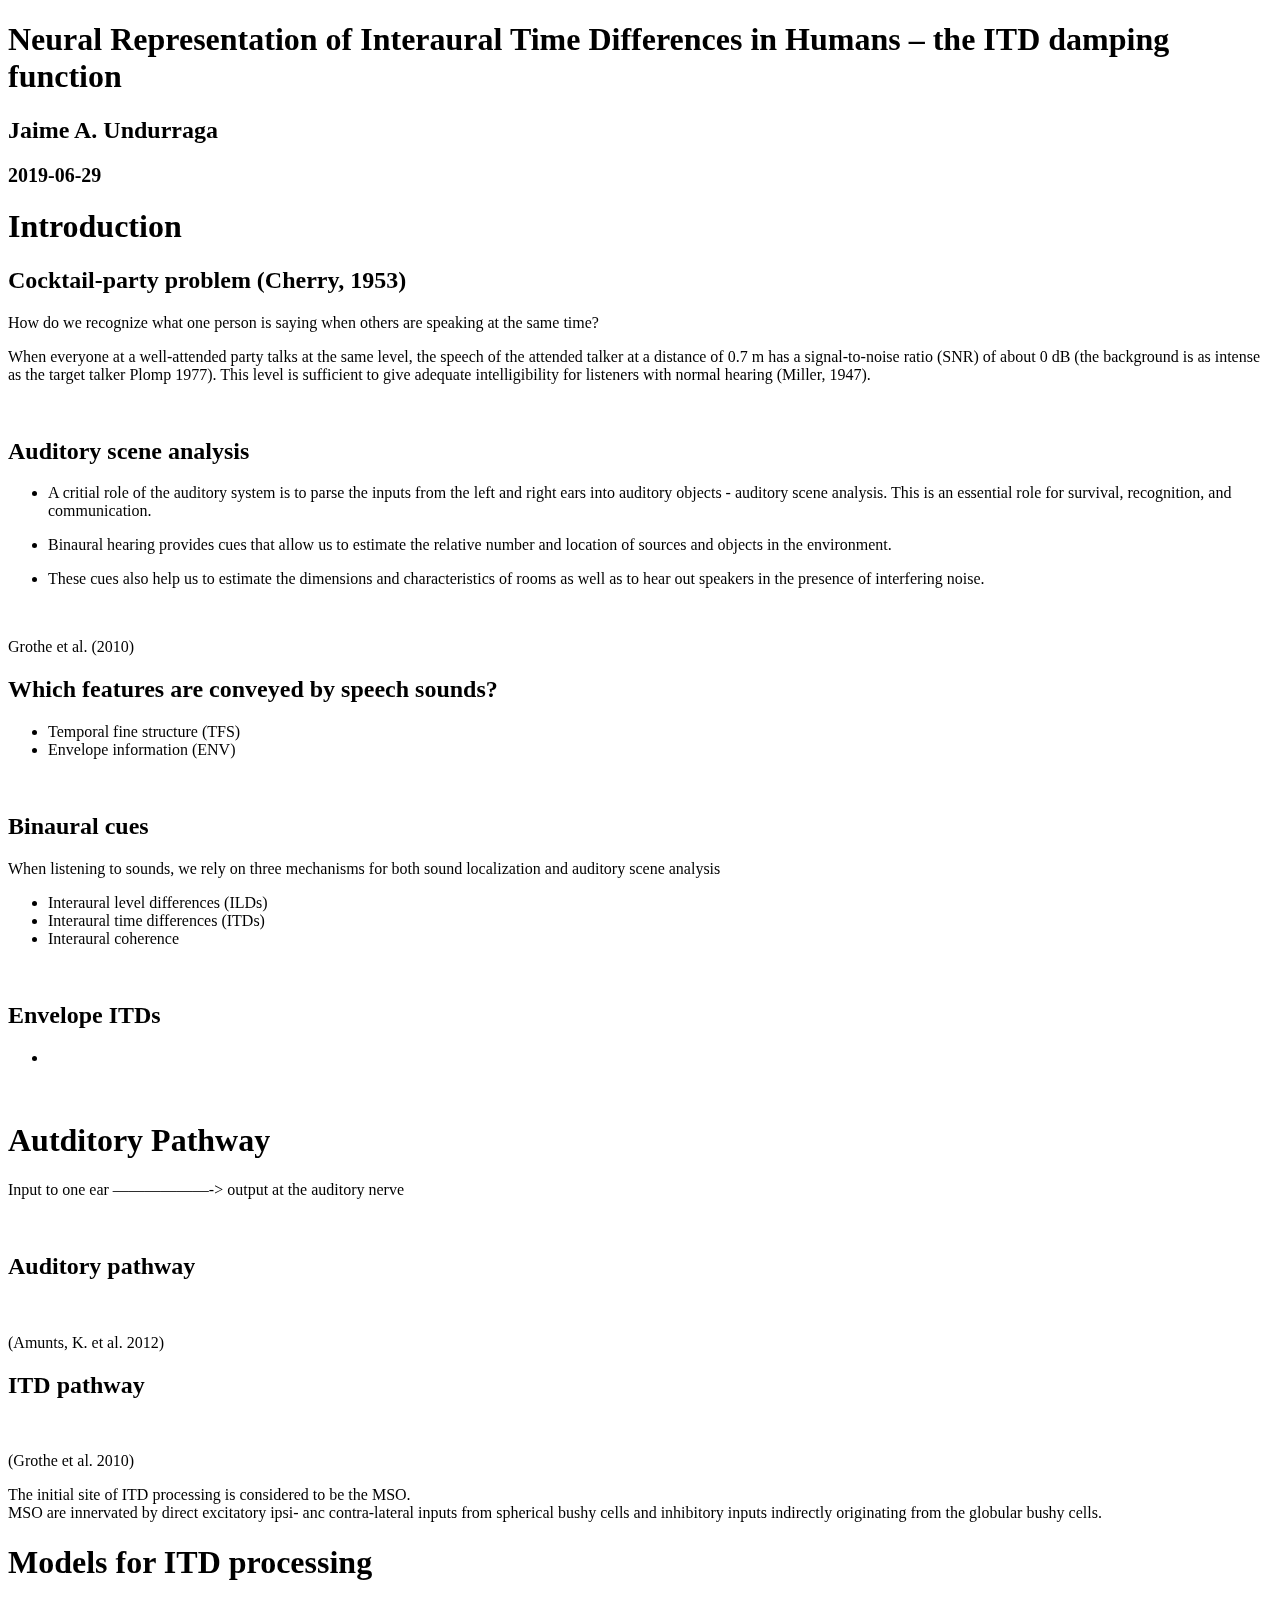
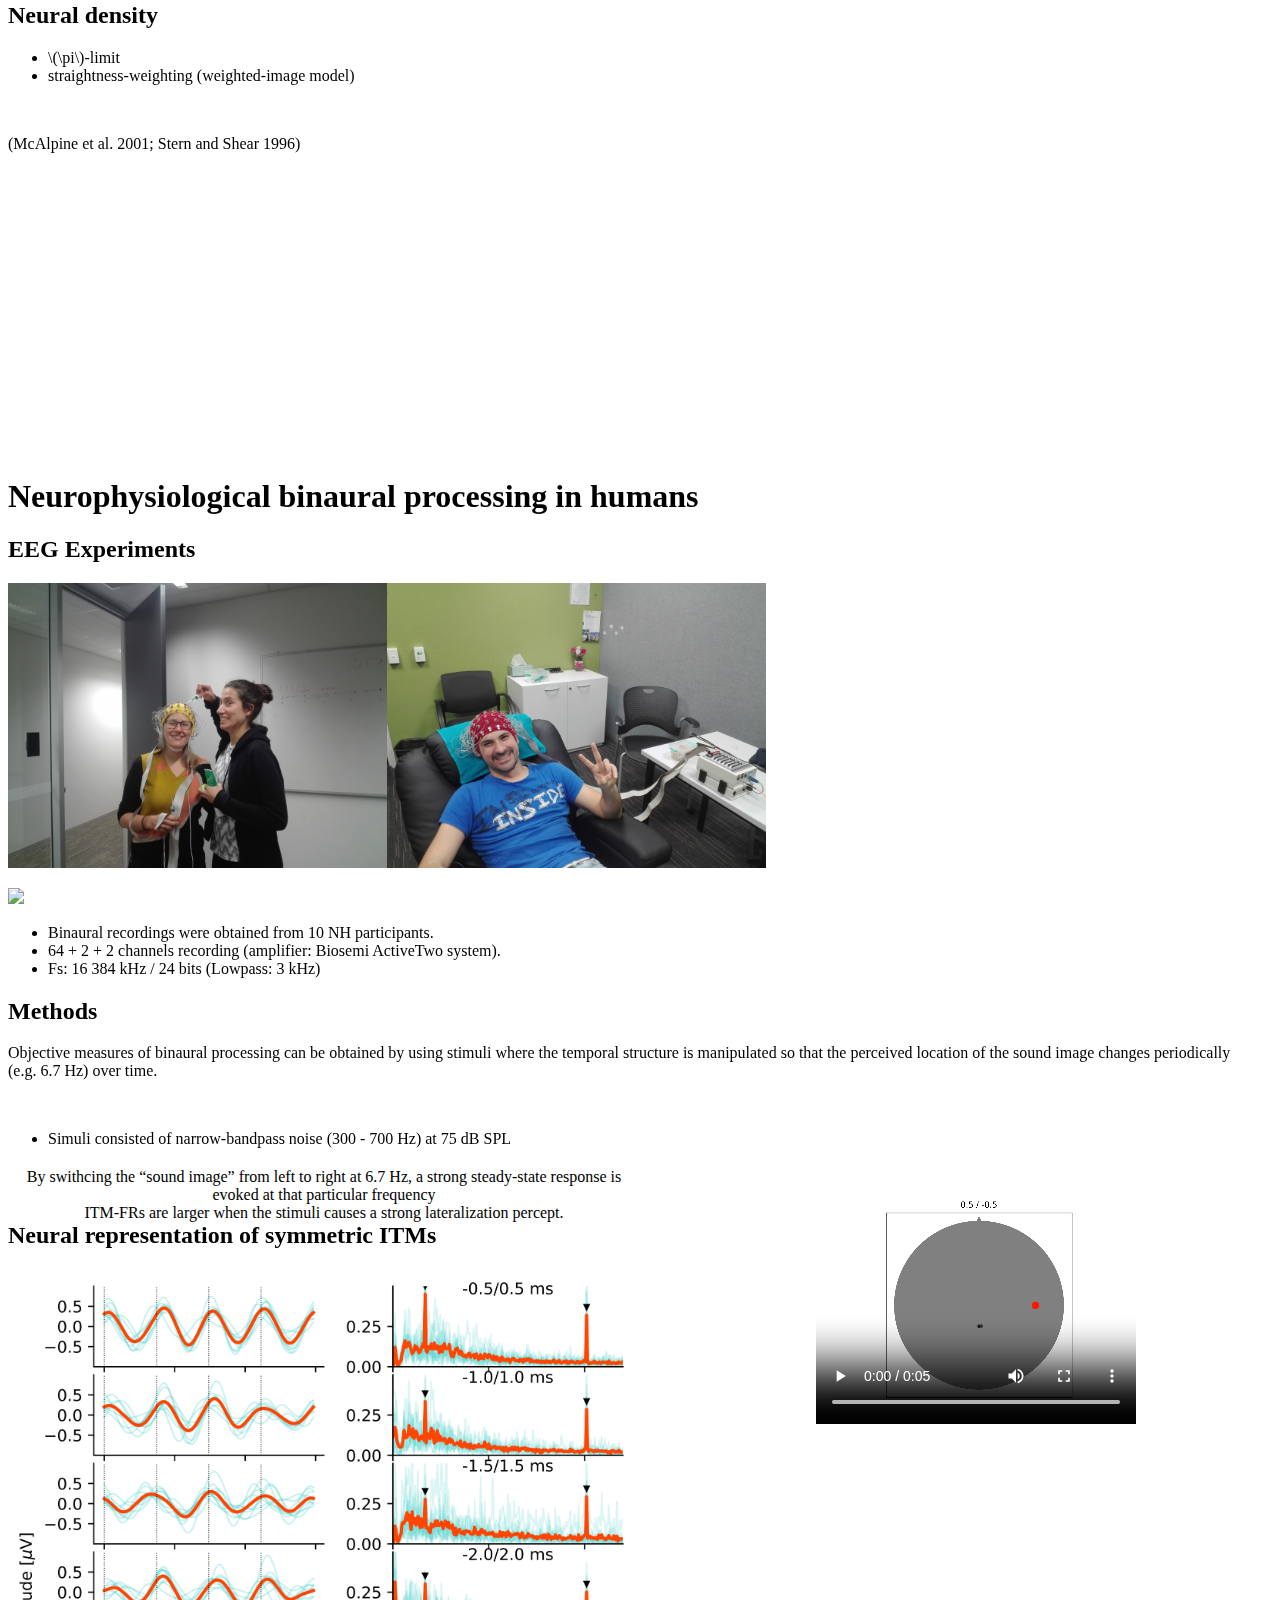
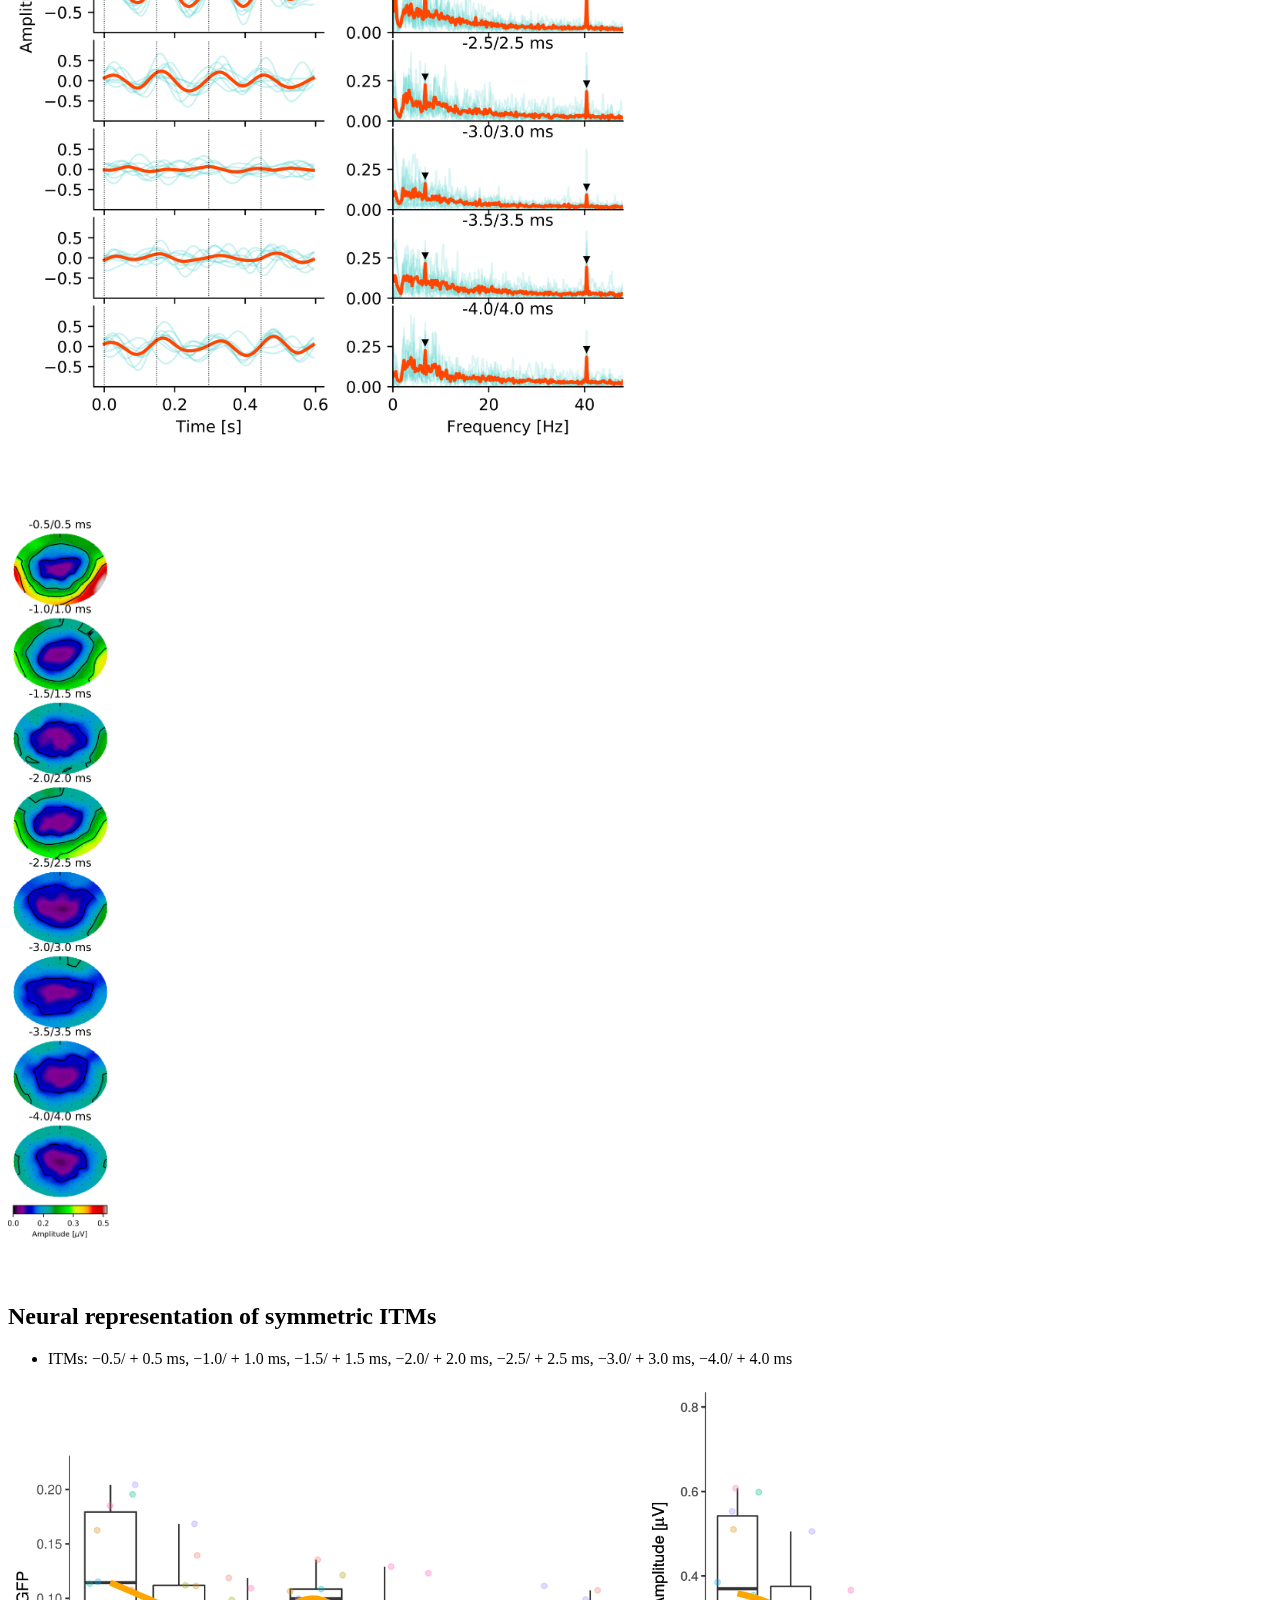
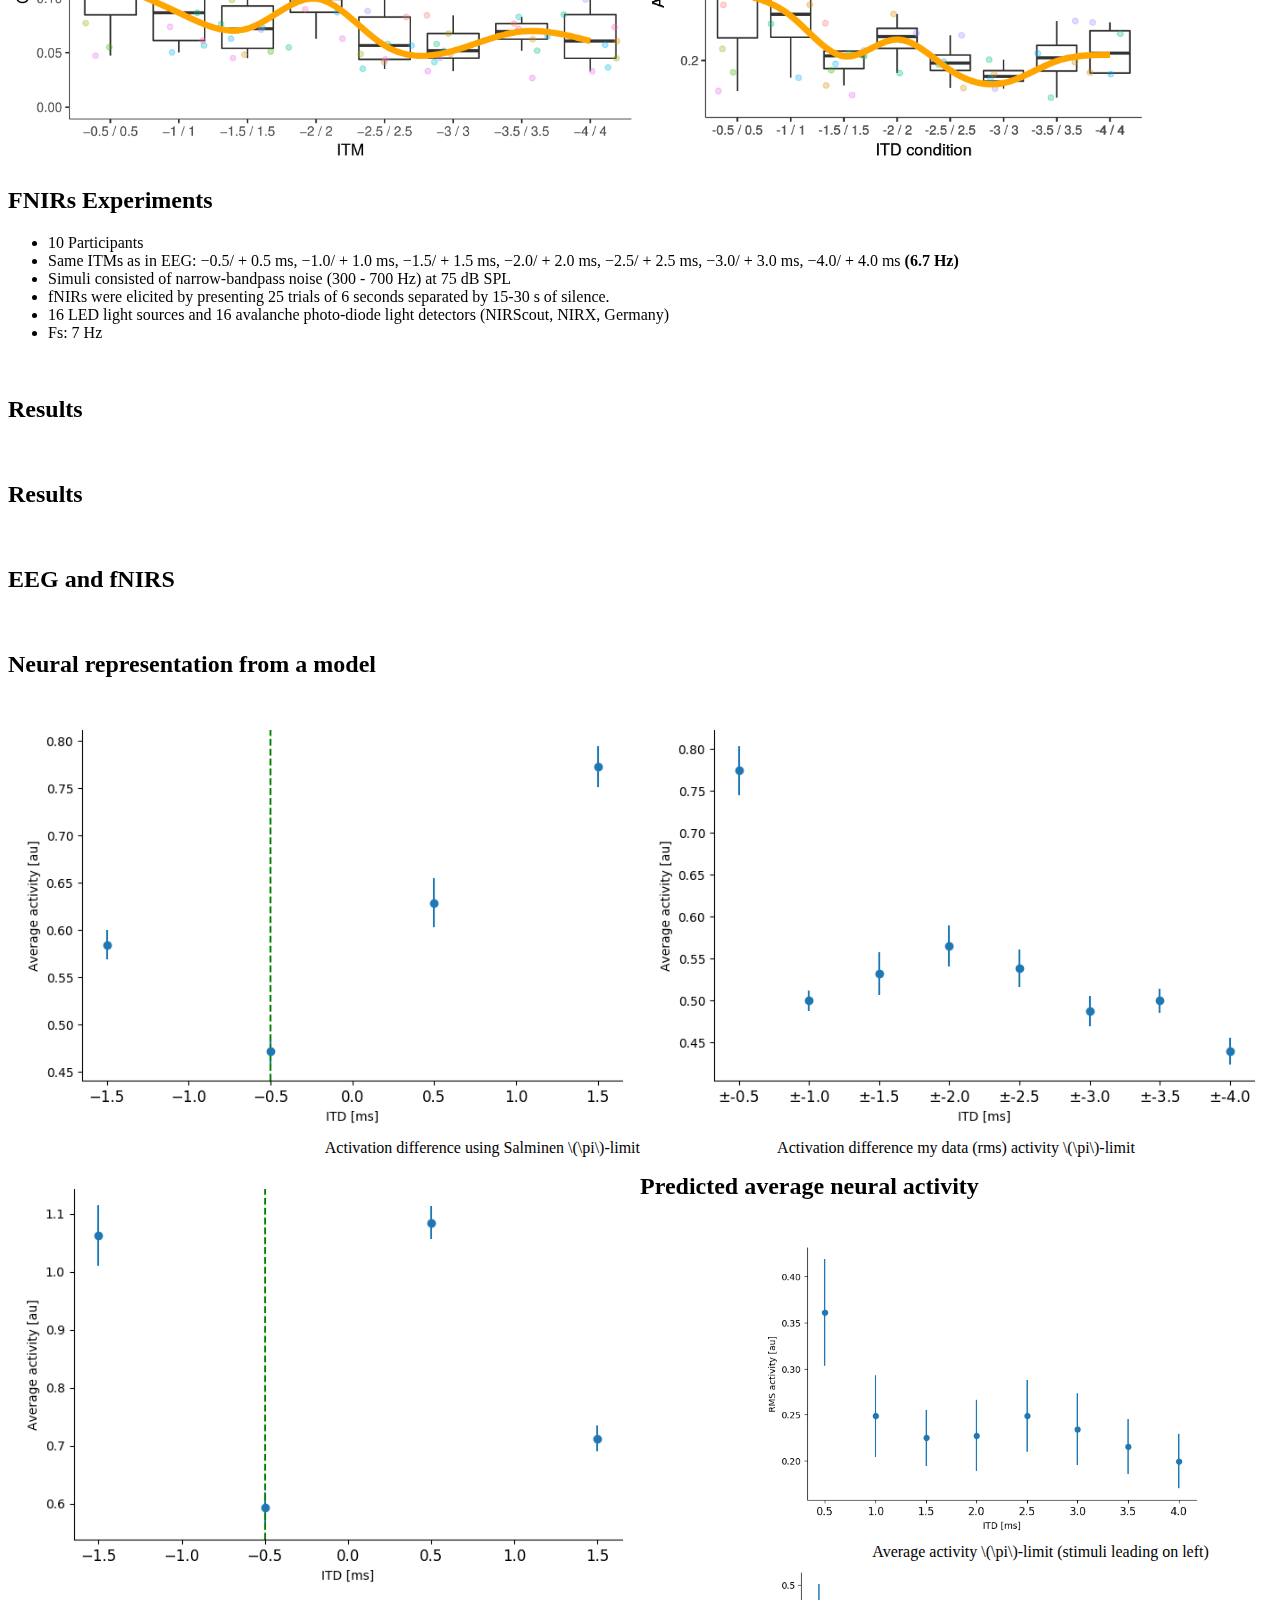
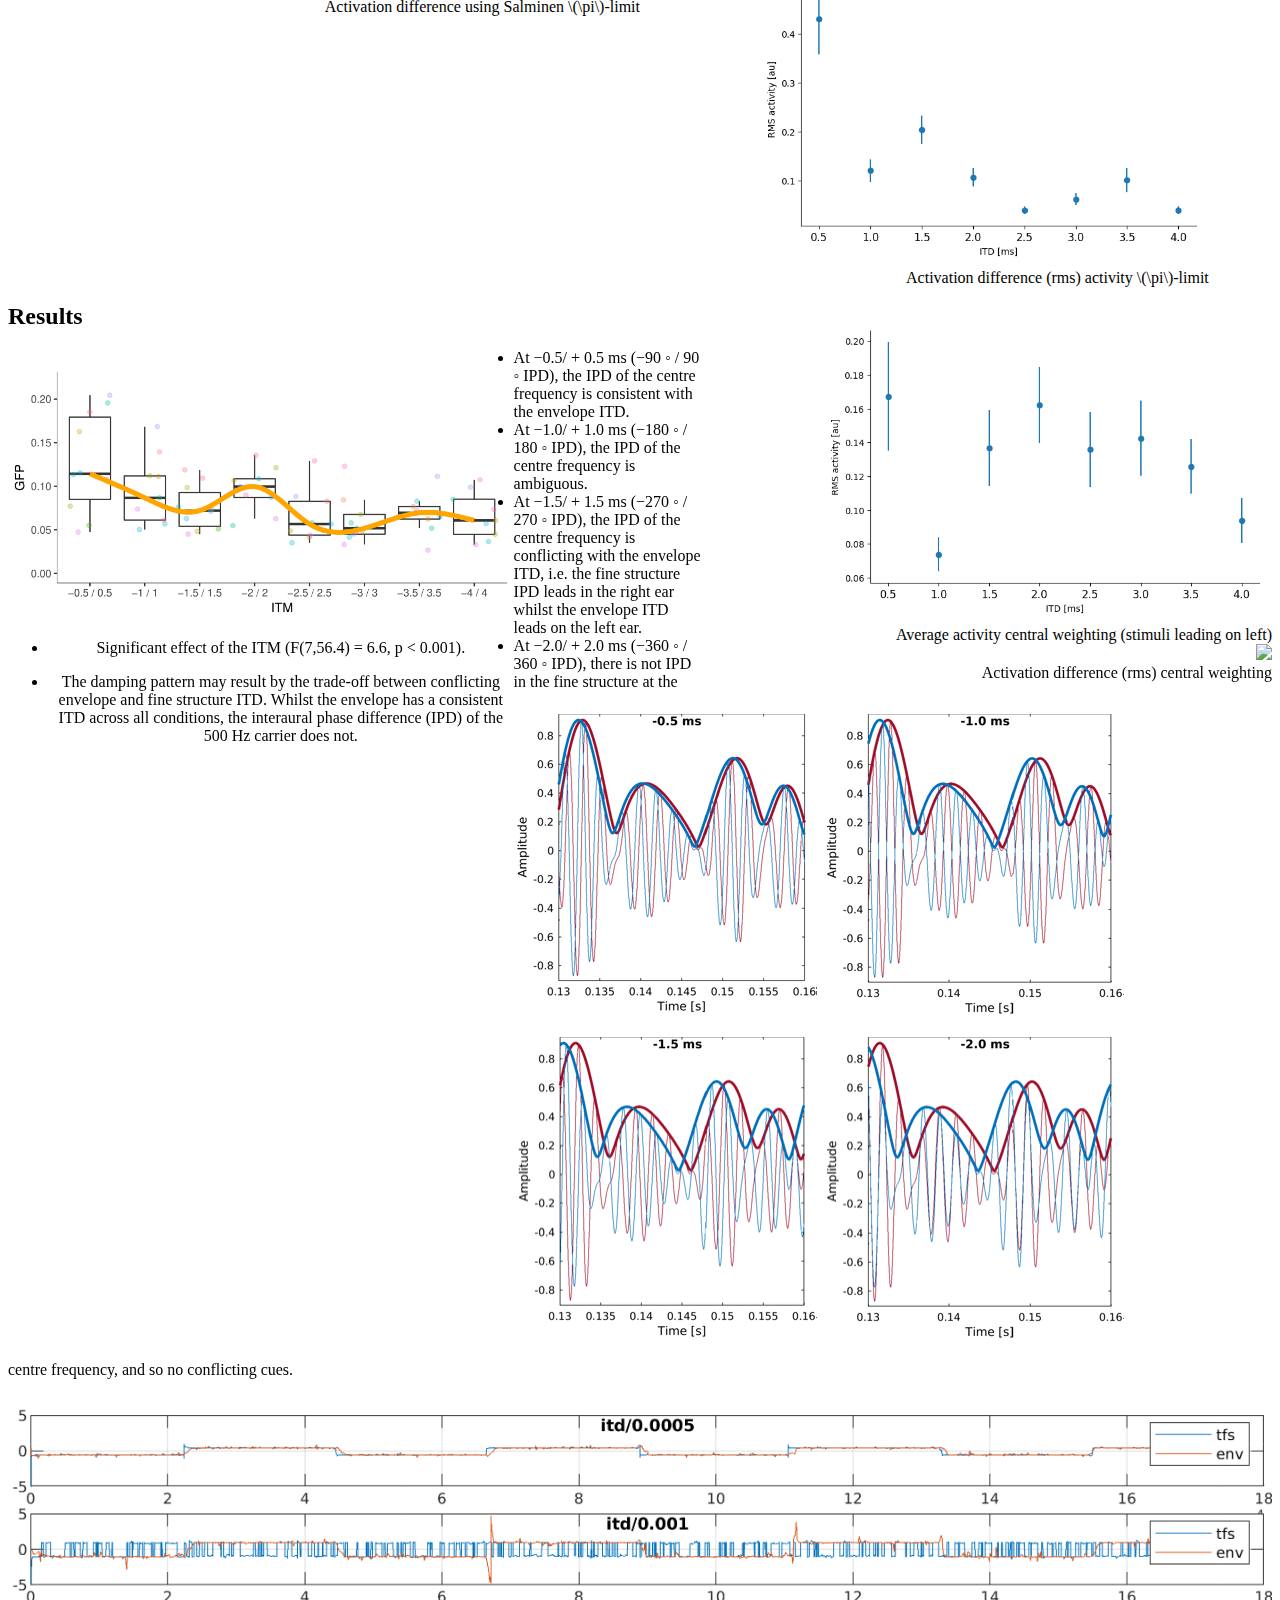
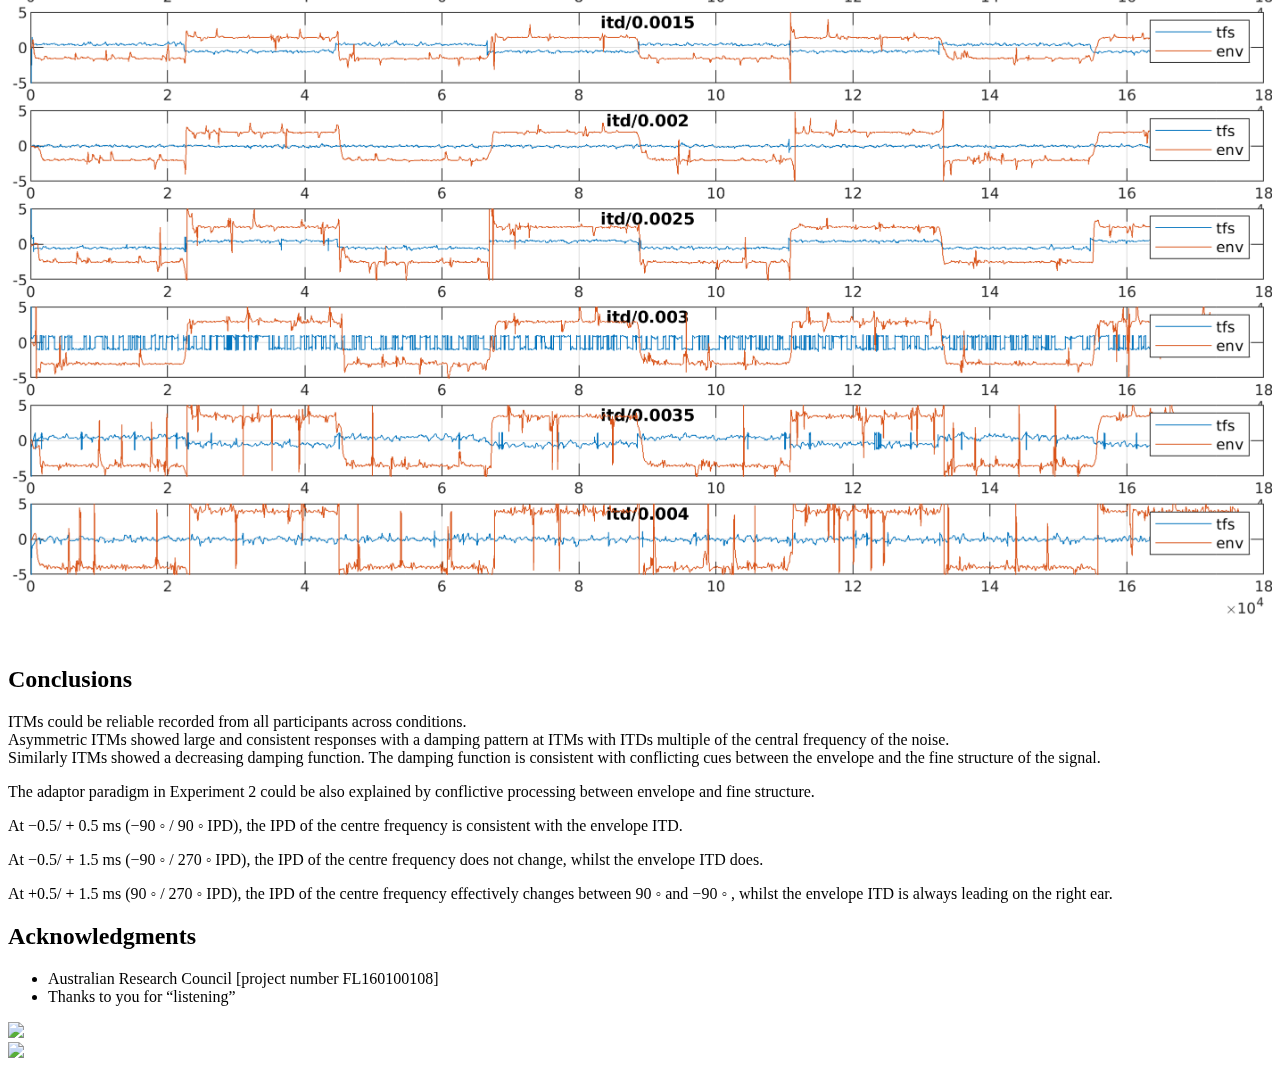
==== index.html @ 40e26539 "index added" ====
<!DOCTYPE html>
<html>
<head>
  <meta charset="utf-8">
  <meta name="generator" content="pandoc">
  <meta name="author" content="Jaime A. Undurraga" />
  <meta name="dcterms.date" content="2019-06-29" />
  <title>Neural Representation of Interaural Time Differences in Humans – the ITD damping function</title>
  <meta name="apple-mobile-web-app-capable" content="yes">
  <meta name="apple-mobile-web-app-status-bar-style" content="black-translucent">
  <meta name="viewport" content="width=device-width, initial-scale=1.0, maximum-scale=1.0, user-scalable=no, minimal-ui">
  <link rel="stylesheet" href="index_files/reveal.js-3.3.0.1/css/reveal.css"/>



<link rel="stylesheet" href="index_files/reveal.js-3.3.0.1/css/theme/white.css" id="theme">


  <!-- some tweaks to reveal css -->
  <style type="text/css">
    .reveal h1 { font-size: 2.0em; }
    .reveal h2 { font-size: 1.5em;  }
    .reveal h3 { font-size: 1.25em;	}
    .reveal h4 { font-size: 1em;	}

    .reveal .slides>section,
    .reveal .slides>section>section {
      padding: 0px 0px;
    }



    .reveal table {
      border-width: 1px;
      border-spacing: 2px;
      border-style: dotted;
      border-color: gray;
      border-collapse: collapse;
      font-size: 0.7em;
    }

    .reveal table th {
      border-width: 1px;
      padding-left: 10px;
      padding-right: 25px;
      font-weight: bold;
      border-style: dotted;
      border-color: gray;
    }

    .reveal table td {
      border-width: 1px;
      padding-left: 10px;
      padding-right: 25px;
      border-style: dotted;
      border-color: gray;
    }


  </style>

    <style type="text/css">code{white-space: pre;}</style>

    <link rel="stylesheet" href="presentation.css"/>

<!-- Printing and PDF exports -->
<script id="paper-css" type="application/dynamic-css">

/* Default Print Stylesheet Template
   by Rob Glazebrook of CSSnewbie.com
   Last Updated: June 4, 2008

   Feel free (nay, compelled) to edit, append, and
   manipulate this file as you see fit. */


@media print {

	/* SECTION 1: Set default width, margin, float, and
	   background. This prevents elements from extending
	   beyond the edge of the printed page, and prevents
	   unnecessary background images from printing */
	html {
		background: #fff;
		width: auto;
		height: auto;
		overflow: visible;
	}
	body {
		background: #fff;
		font-size: 20pt;
		width: auto;
		height: auto;
		border: 0;
		margin: 0 5%;
		padding: 0;
		overflow: visible;
		float: none !important;
	}

	/* SECTION 2: Remove any elements not needed in print.
	   This would include navigation, ads, sidebars, etc. */
	.nestedarrow,
	.controls,
	.fork-reveal,
	.share-reveal,
	.state-background,
	.reveal .progress,
	.reveal .backgrounds {
		display: none !important;
	}

	/* SECTION 3: Set body font face, size, and color.
	   Consider using a serif font for readability. */
	body, p, td, li, div {
		font-size: 20pt!important;
		font-family: Georgia, "Times New Roman", Times, serif !important;
		color: #000;
	}

	/* SECTION 4: Set heading font face, sizes, and color.
	   Differentiate your headings from your body text.
	   Perhaps use a large sans-serif for distinction. */
	h1,h2,h3,h4,h5,h6 {
		color: #000!important;
		height: auto;
		line-height: normal;
		font-family: Georgia, "Times New Roman", Times, serif !important;
		text-shadow: 0 0 0 #000 !important;
		text-align: left;
		letter-spacing: normal;
	}
	/* Need to reduce the size of the fonts for printing */
	h1 { font-size: 28pt !important;  }
	h2 { font-size: 24pt !important; }
	h3 { font-size: 22pt !important; }
	h4 { font-size: 22pt !important; font-variant: small-caps; }
	h5 { font-size: 21pt !important; }
	h6 { font-size: 20pt !important; font-style: italic; }

	/* SECTION 5: Make hyperlinks more usable.
	   Ensure links are underlined, and consider appending
	   the URL to the end of the link for usability. */
	a:link,
	a:visited {
		color: #000 !important;
		font-weight: bold;
		text-decoration: underline;
	}
	/*
	.reveal a:link:after,
	.reveal a:visited:after {
		content: " (" attr(href) ") ";
		color: #222 !important;
		font-size: 90%;
	}
	*/


	/* SECTION 6: more reveal.js specific additions by @skypanther */
	ul, ol, div, p {
		visibility: visible;
		position: static;
		width: auto;
		height: auto;
		display: block;
		overflow: visible;
		margin: 0;
		text-align: left !important;
	}
	.reveal pre,
	.reveal table {
		margin-left: 0;
		margin-right: 0;
	}
	.reveal pre code {
		padding: 20px;
		border: 1px solid #ddd;
	}
	.reveal blockquote {
		margin: 20px 0;
	}
	.reveal .slides {
		position: static !important;
		width: auto !important;
		height: auto !important;

		left: 0 !important;
		top: 0 !important;
		margin-left: 0 !important;
		margin-top: 0 !important;
		padding: 0 !important;
		zoom: 1 !important;

		overflow: visible !important;
		display: block !important;

		text-align: left !important;
		-webkit-perspective: none;
		   -moz-perspective: none;
		    -ms-perspective: none;
		        perspective: none;

		-webkit-perspective-origin: 50% 50%;
		   -moz-perspective-origin: 50% 50%;
		    -ms-perspective-origin: 50% 50%;
		        perspective-origin: 50% 50%;
	}
	.reveal .slides section {
		visibility: visible !important;
		position: static !important;
		width: auto !important;
		height: auto !important;
		display: block !important;
		overflow: visible !important;

		left: 0 !important;
		top: 0 !important;
		margin-left: 0 !important;
		margin-top: 0 !important;
		padding: 60px 20px !important;
		z-index: auto !important;

		opacity: 1 !important;

		page-break-after: always !important;

		-webkit-transform-style: flat !important;
		   -moz-transform-style: flat !important;
		    -ms-transform-style: flat !important;
		        transform-style: flat !important;

		-webkit-transform: none !important;
		   -moz-transform: none !important;
		    -ms-transform: none !important;
		        transform: none !important;

		-webkit-transition: none !important;
		   -moz-transition: none !important;
		    -ms-transition: none !important;
		        transition: none !important;
	}
	.reveal .slides section.stack {
		padding: 0 !important;
	}
	.reveal section:last-of-type {
		page-break-after: avoid !important;
	}
	.reveal section .fragment {
		opacity: 1 !important;
		visibility: visible !important;

		-webkit-transform: none !important;
		   -moz-transform: none !important;
		    -ms-transform: none !important;
		        transform: none !important;
	}
	.reveal section img {
		display: block;
		margin: 15px 0px;
		background: rgba(255,255,255,1);
		border: 1px solid #666;
		box-shadow: none;
	}

	.reveal section small {
		font-size: 0.8em;
	}

}  
</script>


<script id="pdf-css" type="application/dynamic-css">
    
/**
 * This stylesheet is used to print reveal.js
 * presentations to PDF.
 *
 * https://github.com/hakimel/reveal.js#pdf-export
 */

* {
	-webkit-print-color-adjust: exact;
}

body {
	margin: 0 auto !important;
	border: 0;
	padding: 0;
	float: none !important;
	overflow: visible;
}

html {
	width: 100%;
	height: 100%;
	overflow: visible;
}

/* Remove any elements not needed in print. */
.nestedarrow,
.reveal .controls,
.reveal .progress,
.reveal .playback,
.reveal.overview,
.fork-reveal,
.share-reveal,
.state-background {
	display: none !important;
}

h1, h2, h3, h4, h5, h6 {
	text-shadow: 0 0 0 #000 !important;
}

.reveal pre code {
	overflow: hidden !important;
	font-family: Courier, 'Courier New', monospace !important;
}

ul, ol, div, p {
	visibility: visible;
	position: static;
	width: auto;
	height: auto;
	display: block;
	overflow: visible;
	margin: auto;
}
.reveal {
	width: auto !important;
	height: auto !important;
	overflow: hidden !important;
}
.reveal .slides {
	position: static;
	width: 100%;
	height: auto;

	left: auto;
	top: auto;
	margin: 0 !important;
	padding: 0 !important;

	overflow: visible;
	display: block;

	-webkit-perspective: none;
	   -moz-perspective: none;
	    -ms-perspective: none;
	        perspective: none;

	-webkit-perspective-origin: 50% 50%; /* there isn't a none/auto value but 50-50 is the default */
	   -moz-perspective-origin: 50% 50%;
	    -ms-perspective-origin: 50% 50%;
	        perspective-origin: 50% 50%;
}

.reveal .slides section {
	page-break-after: always !important;

	visibility: visible !important;
	position: relative !important;
	display: block !important;
	position: relative !important;

	margin: 0 !important;
	padding: 0 !important;
	box-sizing: border-box !important;
	min-height: 1px;

	opacity: 1 !important;

	-webkit-transform-style: flat !important;
	   -moz-transform-style: flat !important;
	    -ms-transform-style: flat !important;
	        transform-style: flat !important;

	-webkit-transform: none !important;
	   -moz-transform: none !important;
	    -ms-transform: none !important;
	        transform: none !important;
}

.reveal section.stack {
	margin: 0 !important;
	padding: 0 !important;
	page-break-after: avoid !important;
	height: auto !important;
	min-height: auto !important;
}

.reveal img {
	box-shadow: none;
}

.reveal .roll {
	overflow: visible;
	line-height: 1em;
}

/* Slide backgrounds are placed inside of their slide when exporting to PDF */
.reveal section .slide-background {
	display: block !important;
	position: absolute;
	top: 0;
	left: 0;
	width: 100%;
	z-index: -1;
}

/* All elements should be above the slide-background */
.reveal section>* {
	position: relative;
	z-index: 1;
}

/* Display slide speaker notes when 'showNotes' is enabled */
.reveal .speaker-notes-pdf {
	display: block;
	width: 100%;
	max-height: none;
	left: auto;
	top: auto;
	z-index: 100;
}

/* Display slide numbers when 'slideNumber' is enabled */
.reveal .slide-number-pdf {
	display: block;
	position: absolute;
	font-size: 14px;
}

</script>


<script>
var style = document.createElement( 'style' );
style.type = 'text/css';
var style_script_id = window.location.search.match( /print-pdf/gi ) ? 'pdf-css' : 'paper-css';
var style_script = document.getElementById(style_script_id).text;
style.innerHTML = style_script;
document.getElementsByTagName('head')[0].appendChild(style);
</script>

    
    <link href="index_files/font-awesome-5.1.0/css/all.css" rel="stylesheet" />
    <link href="index_files/font-awesome-5.1.0/css/v4-shims.css" rel="stylesheet" />
</head>
<body>
  <div class="reveal">
    <div class="slides">

<section>
    <h1 class="title">Neural Representation of Interaural Time Differences in Humans – the ITD damping function</h1>
    <h2 class="author">Jaime A. Undurraga</h2>
    <h3 class="date">2019-06-29</h3>
</section>

<section><section id="introduction" class="title-slide slide level1"><h1>Introduction</h1></section><section id="cocktail-party-problem-cherry-1953" class="slide level2">
<h2>Cocktail-party problem (Cherry, 1953)</h2>
<p>How do we recognize what one person is saying when others are speaking at the same time?</p>
<p>When everyone at a well-attended party talks at the same level, the speech of the attended talker at a distance of 0.7 m has a signal-to-noise ratio (SNR) of about 0 dB (the background is as intense as the target talker Plomp 1977). This level is sufficient to give adequate intelligibility for listeners with normal hearing (Miller, 1947).</p>
<p><img data-src="./figures/cocktail_party_effect.png" style="width:50.0%" /></p>
</section><section id="auditory-scene-analysis" class="slide level2">
<h2>Auditory scene analysis</h2>
<ul>
<li><p>A critial role of the auditory system is to parse the inputs from the left and right ears into auditory objects - auditory scene analysis. This is an essential role for survival, recognition, and communication.</p></li>
<li><p>Binaural hearing provides cues that allow us to estimate the relative number and location of sources and objects in the environment.</p></li>
<li><p>These cues also help us to estimate the dimensions and characteristics of rooms as well as to hear out speakers in the presence of interfering noise.</p></li>
</ul>
<p><img data-src="./figures/casa_Grothe_2010.png" style="width:50.0%" /></p>
<p>Grothe et al. (2010)</p>
<!-- ##  -->
<!-- >- When the speech sources are spatially separated, normal listeners can perceptually segregate and selectively attend to the source of interest if the sounds arrive from the same location - **spatial release from masking (SRM) ** (Freyman et al., 1999; Brungart, 2001; Freyman -->
<!-- et al., 2001; Hawley et al., 2004) -->
<!-- >- This task is extreamly challenging for listeners with sensorineural hearing loss (with or without hearing aids) or with cochlear implants (Loizou et al., 2009; Marrone et al., 2008). -->
<!-- >- Moreover, listeners with "normal" hearing and elder listeners experience great difficulty when listening in the presence of background noise (Ruggles et al., 2011; Swaminathan et al., 2015; Gallun et al., 2013). -->
<!-- >- Hearing impaired listeners with symmetric binaural hearing often demonstrate reduced SRM primarily due to increased thresholds in spatially separated conditions (Arbogast et al., 2005; Marrone et al., 2008b; Best et al., 2012) -->
</section><section id="which-features-are-conveyed-by-speech-sounds" class="slide level2">
<h2>Which features are conveyed by speech sounds?</h2>
<ul>
<li>Temporal fine structure (TFS)</li>
<li>Envelope information (ENV)</li>
</ul>
<p><img data-src="./figures/temporal-example.png" style="width:70.0%" /></p>
</section><section id="binaural-cues" class="slide level2">
<h2>Binaural cues</h2>
<p>When listening to sounds, we rely on three mechanisms for both sound localization and auditory scene analysis</p>
<ul>
<li>Interaural level differences (ILDs)</li>
<li>Interaural time differences (ITDs)</li>
<li>Interaural coherence</li>
</ul>
<p><img data-src="./figures/itd_ild_cartoon.png" style="width:60.0%" /></p>
</section><section id="envelope-itds" class="slide level2">
<h2>Envelope ITDs</h2>
<ul>
<li></li>
</ul>
<p><img data-src="./figures/itd_env_0_5.png" /> <img data-src="./figures/itd_env_2_0.png" /></p>
<!-- ## Localization using ITDs -->
<!-- <img class="fragment" data-fragment-index="0" src="./figures/azimuth_itd.png" width="40%"> -->
<!-- <img class="fragment" data-fragment-index="1" src="./figures/itd_ir.png" width="50%"> -->
<!-- <li class="fragment" data-fragment-index="2">  -->
<!-- ITDs within the physiological range experienced by human listeners are about ±760 μs; (e.g. Constan and Hartmann (2003) and Hartmann and Macaulay (2014)) </li> -->
<!-- <li class="fragment" data-fragment-index="3"> -->
<!-- ITDs (using fine structure) are useful for frequencies below  1500 Hz -->
<!-- </li> -->
<!-- <li class="fragment" data-fragment-index="4"> -->
<!-- ITDs in the envelope of the signal are also used to determine the location of a source in both lower and higher frequencies. -->
<!-- </li> -->
<!-- ## The precedence effect -->
<!-- <img src="figures/precedence_effect_cartoon.png" width="80%"> -->
<!-- <br> -->
<!-- (Dietz et al. 2013) -->
<!-- <li class="fragment" data-fragment-index="0">  -->
<!-- A single auditory event is perceived at the direction of the first direct wave front (2 and 50 ms later, even when reflections are 10 dB louder) -->
<!-- </li> -->
<!-- <li class="fragment" data-fragment-index="1"> -->
<!-- Asymmetric hearing loss, hearing impairment and ageing negatively affect the precedence effect (Akeroyd and Guy, -->
<!-- 2011). This can only partially restored by hearing aids. -->
<!-- </li> -->
<!-- # Binaural processing and speech understanding -->
<!-- ## Binaural Redundancy -->
<!-- - Loudness doubles when the two ears are used instead of one ear for a sound coming from the front of the listener (a single ear would require an increase of about 10 dB; Fletcher and Munson, 1933) -->
<!-- - Just noticeable differences in intensity and frequency improve with signal redundancy -->
<!-- - Speech recognition in the presence of background noise improves (Marrone 2008, Neher 2009) -->
<!-- - Hearing impairment may lead to a slightly weaker binaural benefit in patients  (Dillon, 2001) -->
<!-- - Binaural stimulation sounds can be louder than with a monaural presentation without causing discomfort (even true for CI-treated patient) -->
<!-- ## Binaural Release from Masking (or Binaural Squelch; or Hirsh effect) -->
<!-- <img class="fragment" data-fragment-index="0" src="./figures/bmld_cartoon_n0s0.png" width="45%" data-audio-src="./audio/convolved/sinusoidal_arctic_a0002_d_type_noise_target_0_d1_0_d2_0_snr_-10.wav" data-audio-advance=-1 data-audio-advance=-1 > -->
<!-- <img class="fragment" data-fragment-index="1" src="./figures/bmld_cartoon_n0spi.png" width="45%" data-audio-src="./audio/convolved/sinusoidal_arctic_a0002_d_type_noise_target_0_d1_90_d2_-90_snr_-10.wav" data-audio-advance=-1 data-audio-advance=-1> -->
<!-- <li class="fragment" data-fragment-index="2"> Binaural release from masking may improve detection threshold up to about 16 dB for frequencies around 250 Hz and around 3 dB at 1500 Hz </li> -->
<!-- ## Spatial Release from Masking   -->
<!-- <img class="fragment" data-fragment-index="0" src="./figures/bmld_cartoon_srm_front.png" width="45%" data-audio-src="./audio/convolved/convolved_arctic_a0002_d_type_speech_target_0_d1_0_d2_0_snr_0.wav" data-audio-advance=-1 data-audio-advance=-1 > -->
<!-- <img class="fragment" data-fragment-index="1" src="./figures/bmld_cartoon_srm.png" width="45%" data-audio-src="./audio/convolved/convolved_arctic_a0002_d_type_speech_target_0_d1_-80_d2_80_snr_0.wav" data-audio-advance=-1 data-audio-advance=-1> -->
<!-- <li class="fragment" data-fragment-index="2">  -->
<!-- Binaural release from masking may improve detection thresholds up to 12 dB for multiple speech interferers (Jones and Litovsky, 2011), and facilitates source segregation provided that streaming can build up and natural onset cues are present (Drennan, Gatehouse, and Lever, 2003). -->
<!-- </li> -->
<!-- <li class="fragment" data-fragment-index="3">  -->
<!-- Segregation is always better for the combination of both ITDs and ILDs cues (Culling, Hawley, and Litovsky 2004) -->
<!-- </li> -->
<!-- <li class="fragment" data-fragment-index="4">  -->
<!-- A separation of only 10° between two voices is already strong enough to allow segregation  (Brungart and Simpson, 2007). -->
<!-- </li> -->
<!-- <li class="fragment" data-fragment-index="5"> ITD is a critical spatial cue for sound localization and speech perception in noise (Bronkhorst & -->
<!-- Plomp, 1988; Wightman & Kistler, 1992). -->
<!-- </li> -->
</section></section>
<section><section id="autditory-pathway" class="title-slide slide level1"><h1>Autditory Pathway</h1></section><section id="section" class="slide level2">
<h2></h2>
<p>Input to one ear ——————-&gt; output at the auditory nerve</p>
<p><img data-src="./figures/spectrogram_cheap.png" style="width:60.0%" /> <img data-src="./figures/raster.png" style="width:35.0%" /></p>
</section><section id="auditory-pathway" class="slide level2">
<h2>Auditory pathway</h2>
<p><img data-src="./figures/auditory_pathway.png" style="width:50.0%" /></p>
<p>(Amunts, K. et al. 2012)</p>
<!-- ## ILD pathway -->
<!-- ![](./figures/ild_pathway.svg){width=80%} -->
<!-- (Grothe et al. 2010) -->
<!-- <li class="fragment" data-fragment-index="0"> -->
<!-- The initial site of ILD processing is generally considered to be the LSO. -->
<!-- </li> -->
<!-- <li class="fragment" data-fragment-index="1"> -->
<!-- LSO are innervated by direct excitatory ipsilateral inputs from spherical bushy cells and inhibitory inputs indirectly originating from the globular bushy cells. -->
<!-- </li> -->
</section><section id="itd-pathway" class="slide level2">
<h2>ITD pathway</h2>
<p><img data-src="./figures/itd_pathway.svg" style="width:80.0%" /></p>
<p>(Grothe et al. 2010)</p>
<li class="fragment" data-fragment-index="0">
The initial site of ITD processing is considered to be the MSO.
</li>
<li class="fragment" data-fragment-index="1">
MSO are innervated by direct excitatory ipsi- anc contra-lateral inputs from spherical bushy cells and inhibitory inputs indirectly originating from the globular bushy cells.
</li>
</section></section>
<section><section id="models-for-itd-processing" class="title-slide slide level1"><h1>Models for ITD processing</h1></section><section id="neural-density" class="slide level2">
<h2>Neural density</h2>
<ul>
<li><span class="math inline">\(\pi\)</span>-limit</li>
<li>straightness-weighting (weighted-image model)</li>
</ul>
<p><img data-src="./figures/neural_density.png" style="width:80.0%" /></p>
<p>(McAlpine et al. 2001; Stern and Shear 1996)</p>
<!-- - Peaks of the cross-correlograms at –1.5 ms < peaks closer to 0 - central weighting. -->
<!-- - Correct localization estimated from second processing level (in the inferior colliculus, gray curve on top of each panel). -->
</section><section id="section-1" class="slide level2">
<h2></h2>
<p><img data-src="./figures/neural_density_stern_shear_itd_0.5.png" style="width:80.0%" /></p>
</section><section id="section-2" class="slide level2">
<h2></h2>
<p><img data-src="./figures/neural_density_stern_shear_itd_1.0.png" style="width:80.0%" /></p>
</section><section id="section-3" class="slide level2">
<h2></h2>
<p><img data-src="./figures/neural_density_stern_shear_itd_1.5.png" style="width:80.0%" /></p>
</section><section id="section-4" class="slide level2">
<h2></h2>
<p><img data-src="./figures/neural_density_stern_shear_itd_2.0.png" style="width:80.0%" /></p>
</section><section id="section-5" class="slide level2">
<h2></h2>
<p><img data-src="./figures/neural_density_stern_shear_itd_2.5.png" style="width:80.0%" /></p>
</section><section id="section-6" class="slide level2">
<h2></h2>
<p><img data-src="./figures/neural_density_stern_shear_itd_3.0.png" style="width:80.0%" /></p>
</section><section id="section-7" class="slide level2">
<h2></h2>
<p><img data-src="./figures/neural_density_stern_shear_itd_3.5.png" style="width:80.0%" /></p>
</section><section id="section-8" class="slide level2">
<h2></h2>
<p><img data-src="./figures/neural_density_stern_shear_itd_4.0.png" style="width:80.0%" /></p>
<!-- ## -->
<!-- Thompson et al. (2006)  -->
<!-- <img src="./figures/thompson_2006_2.png" width="80%"> -->
<!-- - Inferior colliculus consistent with centrality. -->
<!-- - Cortical responses to sounds with ITDs within the $\pi$-limit are in line with the predictions of both models.  -->
<!-- - However, neural activation is bilateral for "long" ITDs, despite these being perceived as clearly lateralized -->
<!-- - Long ITDs leads to higher activation in cortex than processing of short ITDs. -->
<!-- ##  -->
<!-- Kriegstein et al. (2008) -->
<!-- <img src="./figures/kriegstein_2008_1.png" width="40%"> -->
<!-- - human and animal Magnetoencephalography (MEG) recordings as well as computational models with ITD detectors restricted either to ±π or with their best ITDs well beyond ±π but with strong weighting to ITDs near zero - *“central-weighting”* agree with a limited range of ITD detectors (Salminen et al., 2018; Stern and Shear, 1996). -->
</section></section>
<section><section id="neurophysiological-binaural-processing-in-humans" class="title-slide slide level1"><h1>Neurophysiological binaural processing in humans</h1></section><section id="eeg-experiments" class="slide level2">
<h2>EEG Experiments</h2>
<p><img src="figures/eeg_setting.png" width="60%"></p>
<p><img src="./figures/software_biosemi_01_large.jpg" width="60%"></p>
<ul>
<li>Binaural recordings were obtained from 10 NH participants.</li>
<li>64 + 2 + 2 channels recording (amplifier: Biosemi ActiveTwo system).</li>
<li>Fs: 16 384 kHz / 24 bits (Lowpass: 3 kHz)</li>
</ul>
</section><section id="methods" class="slide level2">
<h2>Methods</h2>
<p>Objective measures of binaural processing can be obtained by using stimuli where the temporal structure is manipulated so that the perceived location of the sound image changes periodically (e.g. 6.7 Hz) over time.</p>
<p><img data-src="./figures/stimulus_example.png" style="width:55.0%" /></p>
<ul>
<li>Simuli consisted of narrow-bandpass noise (300 - 700 Hz) at 75 dB SPL</li>
</ul>
</section><section id="section-9" class="slide level2">
<h2></h2>
<div class="column" style="float:left; width:50%; text-align: center">
By swithcing the “sound image” from left to right at 6.7 Hz, a strong steady-state response is evoked at that particular frequency
</li>
<li class="fragment" data-fragment-index="0">
ITM-FRs are larger when the stimuli causes a strong lateralization percept.
</li>
</div>
<div class="column" style="float:right; width:50%; text-align: center">
<ul class="fragment" data-fragment-index="1">
<video width="320" height="240" controls source src="./figures/example0.5_-0.5.mp4" type="video/mp4">
</ul>
</div>
<!-- ## Neural representation of asymmetric interaural time modulations (ITMs) -->
<!-- - ITMs: 0/ + 0.5 ms, 0/ + 1.5 ms, 0/ + 2.0 ms, 0/ + 3.0 ms, 0/ + 4.0 ms. -->
<!-- <img src="figures/average-itds-zero-ref.png" width="40%"> -->
<!-- <img src="figures/itm-fr-asym-scalp.png" width="11%"> -->
<!-- ##  -->
<!-- <img src="figures/itm-fr-coherence-zero-ref-gfp.png" width="40%"> -->
<!-- <img src="figures/itm-fr-zero-ref-diff.png" width="35%"> -->
<!-- # Testing the independence of ITD detectors -->
<!-- ## -->
<!-- - ITMs: −0.5/ + 0.5 ms -->
<!-- <img src="./figures/neural_density_stern_shear_itd_-0.5.png" width="45%"> -->
<!-- <img src="figures/neural_density_stern_shear_itd_0.5.png" width="45%"> -->
<!-- - the ITM between −0.5 ms and −0.5 ms should be less adapted (different neural activation) -->
<!-- ## -->
<!-- - ITMs: −0.5/ + 1.5 ms -->
<!-- <img src="./figures/neural_density_stern_shear_itd_-0.5.png" width="45%"> -->
<!-- <img src="figures/neural_density_stern_shear_itd_1.5.png" width="45%"> -->
<!-- - the ITM between −0.5 ms and 1.5 ms should be more adapted (common neural activation) -->
<!-- ## -->
<!-- - ITMs: +0.5/ + 1.5 ms. -->
<!-- <img src="figures/neural_density_stern_shear_itd_0.5.png" width="45%"> -->
<!-- <img src="figures/neural_density_stern_shear_itd_1.5.png" width="45%"> -->
<!-- - the ITM between +0.5 ms and +1.5 ms should be less adapted (different neural activation) -->
<!-- ## Results  -->
<!-- <div class="column" style="float:left; width:50%; text-align: center"> -->
<!-- <img src="figures/itm-fr-adaptation-gfp.png" width="70%"> -->
<!-- </div> -->
<!-- <div class="column" style="float:right; width:50%; text-align: center"> -->
<!-- <img src="figures/itm-fr-adaptation-gfp-diff.png" width="80%"> -->
<!-- </div> -->
<!-- <img src="figures/Salminen_2018.png" width="30%"> -->
<!-- <br> -->
<!-- Salminen et al. 2018 -->
</section><section id="neural-representation-of-symmetric-itms" class="slide level2">
<h2>Neural representation of symmetric ITMs</h2>
<p><img src="figures/average-itds-coherence.png" width="50%"> <img src="figures/scalp_map_coherence.png" width="8.2%"></p>
</section><section id="neural-representation-of-symmetric-itms-1" class="slide level2">
<h2>Neural representation of symmetric ITMs</h2>
<ul>
<li>ITMs: −0.5/ + 0.5 ms, −1.0/ + 1.0 ms, −1.5/ + 1.5 ms, −2.0/ + 2.0 ms, −2.5/ + 2.5 ms, −3.0/ + 3.0 ms, −4.0/ + 4.0 ms</li>
</ul>
<p><img src="figures/itm-fr-coherence-gfp.png" width="50%"> <img src="figures/itm-fr-coherence.png" width="40%"></p>
</section><section id="fnirs-experiments" class="slide level2">
<h2>FNIRs Experiments</h2>
<ul>
<li>10 Participants</li>
<li>Same ITMs as in EEG: −0.5/ + 0.5 ms, −1.0/ + 1.0 ms, −1.5/ + 1.5 ms, −2.0/ + 2.0 ms, −2.5/ + 2.5 ms, −3.0/ + 3.0 ms, −4.0/ + 4.0 ms <strong>(6.7 Hz)</strong></li>
<li>Simuli consisted of narrow-bandpass noise (300 - 700 Hz) at 75 dB SPL</li>
<li>fNIRs were elicited by presenting 25 trials of 6 seconds separated by 15-30 s of silence.</li>
<li>16 LED light sources and 16 avalanche photo-diode light detectors (NIRScout, NIRX, Germany)</li>
<li>Fs: 7 Hz</li>
</ul>
<p><img data-src="./figures/fNIRS.jpeg" style="width:50.0%" /></p>
</section><section id="results" class="slide level2">
<h2>Results</h2>
<p><img data-src="./figures/fnirs_average_hbo_hbr.jpg" style="width:30.0%" /> <img data-src="./figures/fnirs_itd_hbo.jpg" style="width:50.0%" /></p>
</section><section id="results-1" class="slide level2">
<h2>Results</h2>
<p><img data-src="./figures/fnirs_optodes_responses.jpg" style="width:100.0%" /></p>
</section><section id="eeg-and-fnirs" class="slide level2">
<h2>EEG and fNIRS</h2>
<p><img data-src="./figures/robust_correlation_eeg_fnirs.png" style="width:50.0%" /></p>
</section><section id="neural-representation-from-a-model" class="slide level2">
<h2>Neural representation from a model</h2>
<div class="column" style="float:left; width:50%; text-align: right">
<p><img src="figures/ave_adapted_neural_activity_pi_limit_probe_-0.5_800.0_1400.0.png" width="100%"> <br> Activation difference using Salminen <span class="math inline">\(\pi\)</span>-limit</p>
<p><img src="figures/ave_adapted_neural_activity_pi_limit_probe_-0.5_300.0_700.0.png" width="100%"> <br> Activation difference using Salminen <span class="math inline">\(\pi\)</span>-limit</p>
</div>
<div class="column" style="float:right; width:50%; text-align: center">
<p><img src="figures/ave_adapted_neural_activity_pi_limit_undurraga_sym.png" width="100%"> <br> Activation difference my data (rms) activity <span class="math inline">\(\pi\)</span>-limit</p>
</div>
</section><section id="predicted-average-neural-activity" class="slide level2">
<h2>Predicted average neural activity</h2>
<div class="column" style="float:left; width:45%; text-align: right">
<p><img src="figures/rms_neural_activity_pi_limit.png" width="80%"> <br> Average activity <span class="math inline">\(\pi\)</span>-limit (stimuli leading on left) <br> <img src="figures/rms_diff_neural_activity_pi_limit.png" width="80%"> <br> Activation difference (rms) activity <span class="math inline">\(\pi\)</span>-limit</p>
</div>
<div class="column" style="float:right; width:45%; text-align: right">
<p><img src="figures/rms_neural_activity_stern_shear.png" width="80%"> <br> Average activity central weighting (stimuli leading on left) <br> <img src="./figures/rms_diff_neural_activity_stern_shear.png" width="80%"> <br> Activation difference (rms) central weighting</p>
</div>
</section><section id="results-2" class="slide level2">
<h2>Results</h2>
<div class="column" style="float:left; width:40%; text-align: center">
<p><img src="figures/itm-fr-coherence-gfp.png" width="100%"></p>
<ul>
<li><p>Significant effect of the ITM (F(7,56.4) = 6.6, p &lt; 0.001).</p></li>
<li>The damping pattern may result by the trade-off between conflicting envelope and fine structure ITD. Whilst the envelope has a consistent ITD across all conditions, the interaural phase difference (IPD) of the 500 Hz carrier does not.</li>
</ul>
</div>
<div class="column" style="float:left; width:60%; text-align: left">
<p><img class="fragment" data-fragment-index="1" src="./figures/itd_env_0_5.png" width="40%"> <img class="fragment" data-fragment-index="2" src="./figures/itd_env_1_0.png" width="40%"></p>
<p><img class="fragment" data-fragment-index="3" src="./figures/itd_env_1_5.png" width="40%"> <img class="fragment" data-fragment-index="4" src="./figures/itd_env_2_0.png" width="40%"></p>
</div>
<li class="fragment" data-fragment-index="1">
At −0.5/ + 0.5 ms (−90 ◦ / 90 ◦ IPD), the IPD of the centre frequency is consistent with the envelope ITD.
</li>
<li class="fragment" data-fragment-index="2">
At −1.0/ + 1.0 ms (−180 ◦ / 180 ◦ IPD), the IPD of the centre frequency is ambiguous.
</li>
<li class="fragment" data-fragment-index="3">
At −1.5/ + 1.5 ms (−270 ◦ / 270 ◦ IPD), the IPD of the centre frequency is conflicting with the envelope ITD, i.e. the fine structure IPD leads in the right ear whilst the envelope ITD leads on the left ear.
</li>
<li class="fragment" data-fragment-index="4">
At −2.0/ + 2.0 ms (−360 ◦ / 360 ◦ IPD), there is not IPD in the fine structure at the centre frequency, and so no conflicting cues.
</li>
</section><section id="section-10" class="slide level2">
<h2></h2>
<p><img class="fragment" data-fragment-index="1" src="./figures/instantaneous_itd.png" width="100%"></p>
</section><section id="conclusions" class="slide level2">
<h2>Conclusions</h2>
<li class="fragment" data-fragment-index="0" style="text-align: left">
ITMs could be reliable recorded from all participants across conditions.
</li>
<li class="fragment" data-fragment-index="1" style="text-align: left">
Asymmetric ITMs showed large and consistent responses with a damping pattern at ITMs with ITDs multiple of the central frequency of the noise.
</li>
<li class="fragment" data-fragment-index="2" style="text-align: left">
Similarly ITMs showed a decreasing damping function. The damping function is consistent with conflicting cues between the envelope and the fine structure of the signal.
</li>
<li class="fragment" data-fragment-index="3" style="text-align: left">
<p>The adaptor paradigm in Experiment 2 could be also explained by conflictive processing between envelope and fine structure.</p>
<p>At −0.5/ + 0.5 ms (−90 ◦ / 90 ◦ IPD), the IPD of the centre frequency is consistent with the envelope ITD.</p>
<p>At −0.5/ + 1.5 ms (−90 ◦ / 270 ◦ IPD), the IPD of the centre frequency does not change, whilst the envelope ITD does.</p>
At +0.5/ + 1.5 ms (90 ◦ / 270 ◦ IPD), the IPD of the centre frequency effectively changes between 90 ◦ and −90 ◦ , whilst the envelope ITD is always leading on the right ear.
</li>
</section><section id="acknowledgments" class="slide level2">
<h2>Acknowledgments</h2>
<ul>
<li>Australian Research Council [project number FL160100108]</li>
<li>Thanks to you for “listening”</li>
</ul>
<p><img src="./figures/ahh.jpg" width="60%"> <br> <img src="./figures/ahh_team.jpg" width="60%"></p>
<!-- ## References -->
</section></section>
    </div>
  </div>

  <script src="index_files/reveal.js-3.3.0.1/lib/js/head.min.js"></script>
  <script src="index_files/reveal.js-3.3.0.1/js/reveal.js"></script>

  <script>

      // Full list of configuration options available at:
      // https://github.com/hakimel/reveal.js#configuration
      Reveal.initialize({
        // Display a presentation progress bar
        progress: true,
        // Display the page number of the current slide
        slideNumber: true,
        // Push each slide change to the browser history
        history: true,
        // Vertical centering of slides
        center: false,
        // Opens links in an iframe preview overlay
        previewLinks: true,
        // Transition style
        transition: 'fade', // none/fade/slide/convex/concave/zoom
        // Transition style for full page slide backgrounds
        backgroundTransition: 'default', // none/fade/slide/convex/concave/zoom



        chalkboard: {
          toggleNotesButton: true,
        },

        keyboard: {
          67: function() { RevealChalkboard.toggleNotesCanvas() },    // toggle notes canvas when 'c' is pressed
          66: function() { RevealChalkboard.toggleChalkboard() }, // toggle chalkboard when 'b' is pressed
          46: function() { RevealChalkboard.clear() },    // clear chalkboard when 'DEL' is pressed
           8: function() { RevealChalkboard.reset() },    // reset chalkboard data on current slide when 'BACKSPACE' is pressed
          68: function() { RevealChalkboard.download() }, // downlad recorded chalkboard drawing when 'd' is pressed
        },

        // Optional reveal.js plugins
        dependencies: [
          { src: 'index_files/reveal.js-3.3.0.1/plugin/notes/notes.js', async: true },
          { src: 'index_files/reveal.js-3.3.0.1/plugin/zoom-js/zoom.js', async: true },
          { src: 'index_files/reveal.js-3.3.0.1/plugin/chalkboard/chalkboard.js', async: true },
        ]
      });
    </script>
  <!-- dynamically load mathjax for compatibility with self-contained -->
  <script>
    (function () {
      var script = document.createElement("script");
      script.type = "text/javascript";
      script.src  = "https://mathjax.rstudio.com/latest/MathJax.js?config=TeX-AMS-MML_HTMLorMML";
      document.getElementsByTagName("head")[0].appendChild(script);
    })();
  </script>

<script>
  (function() {
    if (window.jQuery) {
      Reveal.addEventListener( 'slidechanged', function(event) {  
        window.jQuery(event.previousSlide).trigger('hidden');
        window.jQuery(event.currentSlide).trigger('shown');
      });
    }
  })();
</script>

<script>
 Reveal.initialize({
    // Optional reveal.js plugins
    dependencies: [
        { src: './reveal.js-plugins-master/audio-slideshow/slideshow-recorder.js', condition: function( ) { return !!document.body.classList; } },	
		{ src: './reveal.js-plugins-master/audio-slideshow/audio-slideshow.js', condition: function( ) { return !!document.body.classList; } },
    ], 
    audio: {
		prefix: 'audio/', 	// audio files are stored in the "audio" folder
		suffix: '.wav',		// audio files have the ".ogg" ending
		textToSpeechURL: null,  // the URL to the text to speech converter
		defaultNotes: false, 	// use slide notes as default for the text to speech converter
		defaultText: false, 	// use slide text as default for the text to speech converter
		advance: 0, 		// advance to next slide after given time in milliseconds after audio has played, use negative value to not advance 
		autoplay: false,	// automatically start slideshow
		defaultDuration: 5,	// default duration in seconds if no audio is available 
		playerOpacity: 0.05,	// opacity value of audio player if unfocused
		playerStyle: 'position: fixed; bottom: 4px; left: 25%; width: 50%; height:75px; z-index: 33;', // style used for container of audio controls 
		startAtFragment: false, // when moving to a slide, start at the current fragment or at the start of the slide
	},
});
</script>

  </body>
</html>
---- presentation.css ----
body {
  background-image: url(./png_logos/MQ_INT_HOR_RGB_POS.png);
  background-repeat: no-repeat;
  background-position:top right;
  background-size: 15%;
}

.reveal pre code { color: #839496; 
  background-color: #2B2B2B; } /* use #FDF6E3 for light background */
 
.sourceCode .kw { color: #268BD2; }
.sourceCode .dt { color: #268BD2; }
.sourceCode .dv, .sourceCode .bn, .sourceCode .fl { color: #D33682; }
.sourceCode .ch { color: #DC322F; }
.sourceCode .st { color: #2AA198; }
.sourceCode .co { color: #93A1A1; }
.sourceCode .ot { color: #A57800; }
.sourceCode .al { color: #CB4B16; font-weight: bold; }
.sourceCode .fu { color: #268BD2; }
.sourceCode .re { }
.sourceCode .er { color: #D30102; font-weight: bold; }

.reveal section img {
  background:none; 
  border:none; 
  box-shadow:none;}

.reveal {
  font-size: 1em;
  font-family: 'Quattrocento Sans', 'sans-serif'; }


/*
.reveal h1, .reveal h2, .reveal h3, .reveal h4, .reveal h5, .reveal h6 {
  font-family: 'EB Garamond', 'serif';
  font-weight:normal;
  text-transform: none;
  text-shadow: none; }
 
.reveal h1 { font-size: 1.2em; }
.reveal h2 { font-size: 1.0em; }
.reveal h3 { font-size: 1.0em; }
.reveal h4 { font-size: 1em; } */


#left {
  left:-8.33%;
  text-align: left;
  float: left;
  width:20%;
  z-index:-10;
}

#right {
  left:31.25%;
  top: 75px;
  float: right;
  text-align: right;
  z-index:-10;
  width:80%;
}

#left50 {
  left:0.0;
  top: 10px;
  text-align: center;
  float: left;
  width:50%;
}

#right50 {
  left:50.0%;
  top: 10px;
  float: right;
  text-align: center;
  width:50%;
}
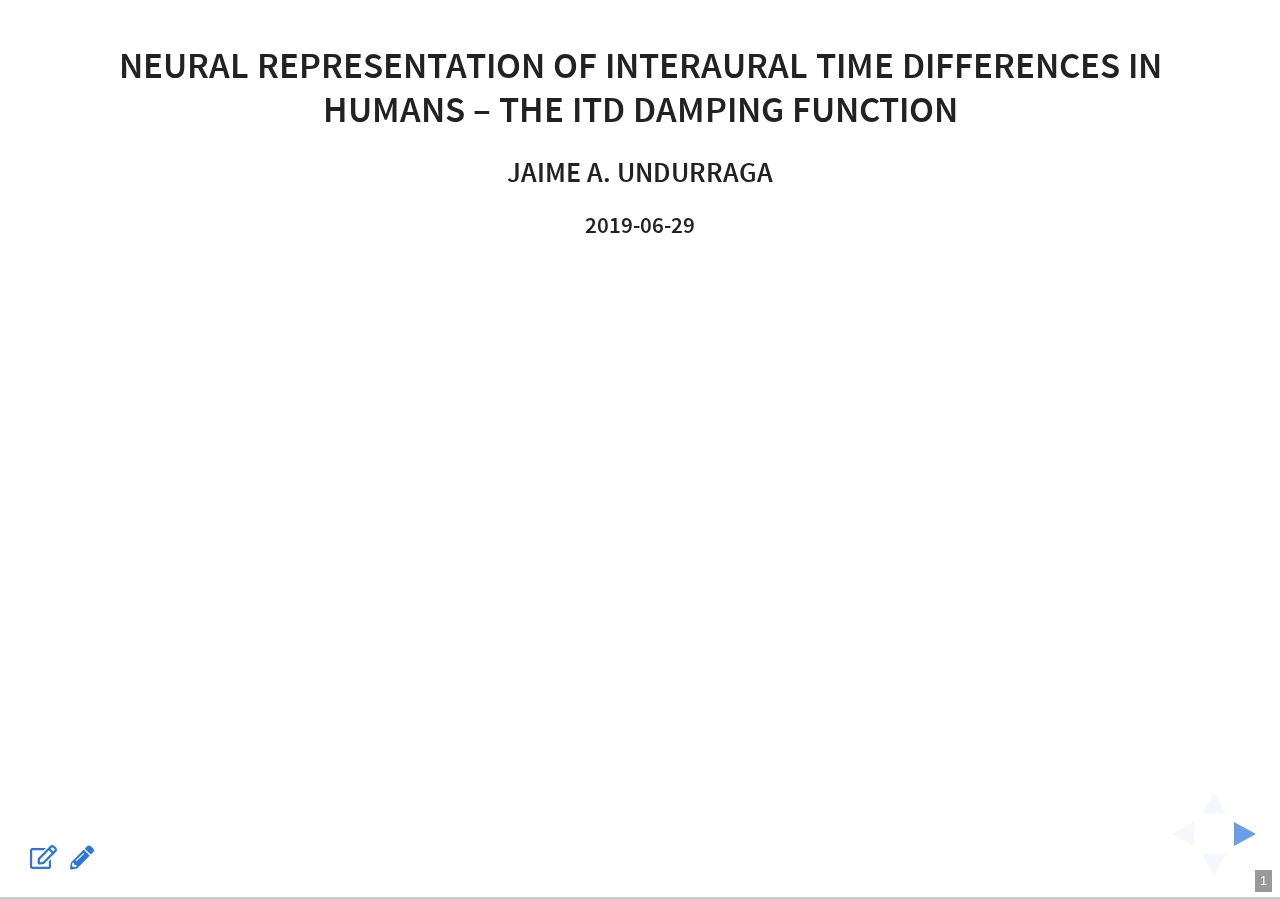
==== commit 87395938: "fix output" ====
--- a/index.html
+++ b/index.html
@@ -9,11 +9,11 @@
   <meta name="apple-mobile-web-app-capable" content="yes">
   <meta name="apple-mobile-web-app-status-bar-style" content="black-translucent">
   <meta name="viewport" content="width=device-width, initial-scale=1.0, maximum-scale=1.0, user-scalable=no, minimal-ui">
-  <link rel="stylesheet" href="index_files/reveal.js-3.3.0.1/css/reveal.css"/>
-
-
-
-<link rel="stylesheet" href="index_files/reveal.js-3.3.0.1/css/theme/white.css" id="theme">
+  <link rel="stylesheet" href="presentation_files/reveal.js-3.3.0.1/css/reveal.css"/>
+
+
+
+<link rel="stylesheet" href="presentation_files/reveal.js-3.3.0.1/css/theme/white.css" id="theme">
 
 
   <!-- some tweaks to reveal css -->
@@ -446,8 +446,8 @@
 </script>
 
     
-    <link href="index_files/font-awesome-5.1.0/css/all.css" rel="stylesheet" />
-    <link href="index_files/font-awesome-5.1.0/css/v4-shims.css" rel="stylesheet" />
+    <link href="presentation_files/font-awesome-5.1.0/css/all.css" rel="stylesheet" />
+    <link href="presentation_files/font-awesome-5.1.0/css/v4-shims.css" rel="stylesheet" />
 </head>
 <body>
   <div class="reveal">
@@ -513,7 +513,7 @@
 <!-- ITDs in the envelope of the signal are also used to determine the location of a source in both lower and higher frequencies. -->
 <!-- </li> -->
 <!-- ## The precedence effect -->
-<!-- <img src="figures/precedence_effect_cartoon.png" width="80%"> -->
+<!-- <img src="./figures/precedence_effect_cartoon.png" width="80%"> -->
 <!-- <br> -->
 <!-- (Dietz et al. 2013) -->
 <!-- <li class="fragment" data-fragment-index="0">  -->
@@ -626,7 +626,7 @@
 </section></section>
 <section><section id="neurophysiological-binaural-processing-in-humans" class="title-slide slide level1"><h1>Neurophysiological binaural processing in humans</h1></section><section id="eeg-experiments" class="slide level2">
 <h2>EEG Experiments</h2>
-<p><img src="figures/eeg_setting.png" width="60%"></p>
+<p><img src="./figures/eeg_setting.png" width="60%"></p>
 <p><img src="./figures/software_biosemi_01_large.jpg" width="60%"></p>
 <ul>
 <li>Binaural recordings were obtained from 10 NH participants.</li>
@@ -656,46 +656,46 @@
 </div>
 <!-- ## Neural representation of asymmetric interaural time modulations (ITMs) -->
 <!-- - ITMs: 0/ + 0.5 ms, 0/ + 1.5 ms, 0/ + 2.0 ms, 0/ + 3.0 ms, 0/ + 4.0 ms. -->
-<!-- <img src="figures/average-itds-zero-ref.png" width="40%"> -->
-<!-- <img src="figures/itm-fr-asym-scalp.png" width="11%"> -->
+<!-- <img src="./figures/average-itds-zero-ref.png" width="40%"> -->
+<!-- <img src="./figures/itm-fr-asym-scalp.png" width="11%"> -->
 <!-- ##  -->
-<!-- <img src="figures/itm-fr-coherence-zero-ref-gfp.png" width="40%"> -->
-<!-- <img src="figures/itm-fr-zero-ref-diff.png" width="35%"> -->
+<!-- <img src="./figures/itm-fr-coherence-zero-ref-gfp.png" width="40%"> -->
+<!-- <img src="./figures/itm-fr-zero-ref-diff.png" width="35%"> -->
 <!-- # Testing the independence of ITD detectors -->
 <!-- ## -->
 <!-- - ITMs: −0.5/ + 0.5 ms -->
 <!-- <img src="./figures/neural_density_stern_shear_itd_-0.5.png" width="45%"> -->
-<!-- <img src="figures/neural_density_stern_shear_itd_0.5.png" width="45%"> -->
+<!-- <img src="./figures/neural_density_stern_shear_itd_0.5.png" width="45%"> -->
 <!-- - the ITM between −0.5 ms and −0.5 ms should be less adapted (different neural activation) -->
 <!-- ## -->
 <!-- - ITMs: −0.5/ + 1.5 ms -->
 <!-- <img src="./figures/neural_density_stern_shear_itd_-0.5.png" width="45%"> -->
-<!-- <img src="figures/neural_density_stern_shear_itd_1.5.png" width="45%"> -->
+<!-- <img src="./figures/neural_density_stern_shear_itd_1.5.png" width="45%"> -->
 <!-- - the ITM between −0.5 ms and 1.5 ms should be more adapted (common neural activation) -->
 <!-- ## -->
 <!-- - ITMs: +0.5/ + 1.5 ms. -->
-<!-- <img src="figures/neural_density_stern_shear_itd_0.5.png" width="45%"> -->
-<!-- <img src="figures/neural_density_stern_shear_itd_1.5.png" width="45%"> -->
+<!-- <img src="./figures/neural_density_stern_shear_itd_0.5.png" width="45%"> -->
+<!-- <img src="./figures/neural_density_stern_shear_itd_1.5.png" width="45%"> -->
 <!-- - the ITM between +0.5 ms and +1.5 ms should be less adapted (different neural activation) -->
 <!-- ## Results  -->
 <!-- <div class="column" style="float:left; width:50%; text-align: center"> -->
-<!-- <img src="figures/itm-fr-adaptation-gfp.png" width="70%"> -->
+<!-- <img src="./figures/itm-fr-adaptation-gfp.png" width="70%"> -->
 <!-- </div> -->
 <!-- <div class="column" style="float:right; width:50%; text-align: center"> -->
-<!-- <img src="figures/itm-fr-adaptation-gfp-diff.png" width="80%"> -->
+<!-- <img src="./figures/itm-fr-adaptation-gfp-diff.png" width="80%"> -->
 <!-- </div> -->
-<!-- <img src="figures/Salminen_2018.png" width="30%"> -->
+<!-- <img src="./figures/Salminen_2018.png" width="30%"> -->
 <!-- <br> -->
 <!-- Salminen et al. 2018 -->
 </section><section id="neural-representation-of-symmetric-itms" class="slide level2">
 <h2>Neural representation of symmetric ITMs</h2>
-<p><img src="figures/average-itds-coherence.png" width="50%"> <img src="figures/scalp_map_coherence.png" width="8.2%"></p>
+<p><img src="./figures/average-itds-coherence.png" width="50%"> <img src="./figures/scalp_map_coherence.png" width="8.2%"></p>
 </section><section id="neural-representation-of-symmetric-itms-1" class="slide level2">
 <h2>Neural representation of symmetric ITMs</h2>
 <ul>
 <li>ITMs: −0.5/ + 0.5 ms, −1.0/ + 1.0 ms, −1.5/ + 1.5 ms, −2.0/ + 2.0 ms, −2.5/ + 2.5 ms, −3.0/ + 3.0 ms, −4.0/ + 4.0 ms</li>
 </ul>
-<p><img src="figures/itm-fr-coherence-gfp.png" width="50%"> <img src="figures/itm-fr-coherence.png" width="40%"></p>
+<p><img src="./figures/itm-fr-coherence-gfp.png" width="50%"> <img src="./figures/itm-fr-coherence.png" width="40%"></p>
 </section><section id="fnirs-experiments" class="slide level2">
 <h2>FNIRs Experiments</h2>
 <ul>
@@ -719,24 +719,24 @@
 </section><section id="neural-representation-from-a-model" class="slide level2">
 <h2>Neural representation from a model</h2>
 <div class="column" style="float:left; width:50%; text-align: right">
-<p><img src="figures/ave_adapted_neural_activity_pi_limit_probe_-0.5_800.0_1400.0.png" width="100%"> <br> Activation difference using Salminen <span class="math inline">\(\pi\)</span>-limit</p>
-<p><img src="figures/ave_adapted_neural_activity_pi_limit_probe_-0.5_300.0_700.0.png" width="100%"> <br> Activation difference using Salminen <span class="math inline">\(\pi\)</span>-limit</p>
+<p><img src="./figures/ave_adapted_neural_activity_pi_limit_probe_-0.5_800.0_1400.0.png" width="100%"> <br> Activation difference using Salminen <span class="math inline">\(\pi\)</span>-limit</p>
+<p><img src="./figures/ave_adapted_neural_activity_pi_limit_probe_-0.5_300.0_700.0.png" width="100%"> <br> Activation difference using Salminen <span class="math inline">\(\pi\)</span>-limit</p>
 </div>
 <div class="column" style="float:right; width:50%; text-align: center">
-<p><img src="figures/ave_adapted_neural_activity_pi_limit_undurraga_sym.png" width="100%"> <br> Activation difference my data (rms) activity <span class="math inline">\(\pi\)</span>-limit</p>
+<p><img src="./figures/ave_adapted_neural_activity_pi_limit_undurraga_sym.png" width="100%"> <br> Activation difference my data (rms) activity <span class="math inline">\(\pi\)</span>-limit</p>
 </div>
 </section><section id="predicted-average-neural-activity" class="slide level2">
 <h2>Predicted average neural activity</h2>
 <div class="column" style="float:left; width:45%; text-align: right">
-<p><img src="figures/rms_neural_activity_pi_limit.png" width="80%"> <br> Average activity <span class="math inline">\(\pi\)</span>-limit (stimuli leading on left) <br> <img src="figures/rms_diff_neural_activity_pi_limit.png" width="80%"> <br> Activation difference (rms) activity <span class="math inline">\(\pi\)</span>-limit</p>
+<p><img src="./figures/rms_neural_activity_pi_limit.png" width="80%"> <br> Average activity <span class="math inline">\(\pi\)</span>-limit (stimuli leading on left) <br> <img src="./figures/rms_diff_neural_activity_pi_limit.png" width="80%"> <br> Activation difference (rms) activity <span class="math inline">\(\pi\)</span>-limit</p>
 </div>
 <div class="column" style="float:right; width:45%; text-align: right">
-<p><img src="figures/rms_neural_activity_stern_shear.png" width="80%"> <br> Average activity central weighting (stimuli leading on left) <br> <img src="./figures/rms_diff_neural_activity_stern_shear.png" width="80%"> <br> Activation difference (rms) central weighting</p>
+<p><img src="./figures/rms_neural_activity_stern_shear.png" width="80%"> <br> Average activity central weighting (stimuli leading on left) <br> <img src="./figures/rms_diff_neural_activity_stern_shear.png" width="80%"> <br> Activation difference (rms) central weighting</p>
 </div>
 </section><section id="results-2" class="slide level2">
 <h2>Results</h2>
 <div class="column" style="float:left; width:40%; text-align: center">
-<p><img src="figures/itm-fr-coherence-gfp.png" width="100%"></p>
+<p><img src="./figures/itm-fr-coherence-gfp.png" width="100%"></p>
 <ul>
 <li><p>Significant effect of the ITM (F(7,56.4) = 6.6, p &lt; 0.001).</p></li>
 <li>The damping pattern may result by the trade-off between conflicting envelope and fine structure ITD. Whilst the envelope has a consistent ITD across all conditions, the interaural phase difference (IPD) of the 500 Hz carrier does not.</li>
@@ -790,8 +790,8 @@
     </div>
   </div>
 
-  <script src="index_files/reveal.js-3.3.0.1/lib/js/head.min.js"></script>
-  <script src="index_files/reveal.js-3.3.0.1/js/reveal.js"></script>
+  <script src="presentation_files/reveal.js-3.3.0.1/lib/js/head.min.js"></script>
+  <script src="presentation_files/reveal.js-3.3.0.1/js/reveal.js"></script>
 
   <script>
 
@@ -829,9 +829,9 @@
 
         // Optional reveal.js plugins
         dependencies: [
-          { src: 'index_files/reveal.js-3.3.0.1/plugin/notes/notes.js', async: true },
-          { src: 'index_files/reveal.js-3.3.0.1/plugin/zoom-js/zoom.js', async: true },
-          { src: 'index_files/reveal.js-3.3.0.1/plugin/chalkboard/chalkboard.js', async: true },
+          { src: 'presentation_files/reveal.js-3.3.0.1/plugin/notes/notes.js', async: true },
+          { src: 'presentation_files/reveal.js-3.3.0.1/plugin/zoom-js/zoom.js', async: true },
+          { src: 'presentation_files/reveal.js-3.3.0.1/plugin/chalkboard/chalkboard.js', async: true },
         ]
       });
     </script>
--- a/presentation_files/reveal.js-3.3.0.1/css/reveal.css
+++ b/presentation_files/reveal.js-3.3.0.1/css/reveal.css
@@ -0,0 +1,1325 @@
+/*!
+ * reveal.js
+ * http://lab.hakim.se/reveal-js
+ * MIT licensed
+ *
+ * Copyright (C) 2016 Hakim El Hattab, http://hakim.se
+ */
+/*********************************************
+ * RESET STYLES
+ *********************************************/
+html, body, .reveal div, .reveal span, .reveal applet, .reveal object, .reveal iframe,
+.reveal h1, .reveal h2, .reveal h3, .reveal h4, .reveal h5, .reveal h6, .reveal p, .reveal blockquote, .reveal pre,
+.reveal a, .reveal abbr, .reveal acronym, .reveal address, .reveal big, .reveal cite, .reveal code,
+.reveal del, .reveal dfn, .reveal em, .reveal img, .reveal ins, .reveal kbd, .reveal q, .reveal s, .reveal samp,
+.reveal small, .reveal strike, .reveal strong, .reveal sub, .reveal sup, .reveal tt, .reveal var,
+.reveal b, .reveal u, .reveal center,
+.reveal dl, .reveal dt, .reveal dd, .reveal ol, .reveal ul, .reveal li,
+.reveal fieldset, .reveal form, .reveal label, .reveal legend,
+.reveal table, .reveal caption, .reveal tbody, .reveal tfoot, .reveal thead, .reveal tr, .reveal th, .reveal td,
+.reveal article, .reveal aside, .reveal canvas, .reveal details, .reveal embed,
+.reveal figure, .reveal figcaption, .reveal footer, .reveal header, .reveal hgroup,
+.reveal menu, .reveal nav, .reveal output, .reveal ruby, .reveal section, .reveal summary,
+.reveal time, .reveal mark, .reveal audio, .reveal video {
+  margin: 0;
+  padding: 0;
+  border: 0;
+  font-size: 100%;
+  font: inherit;
+  vertical-align: baseline; }
+
+.reveal article, .reveal aside, .reveal details, .reveal figcaption, .reveal figure,
+.reveal footer, .reveal header, .reveal hgroup, .reveal menu, .reveal nav, .reveal section {
+  display: block; }
+
+/*********************************************
+ * GLOBAL STYLES
+ *********************************************/
+html,
+body {
+  width: 100%;
+  height: 100%;
+  overflow: hidden; }
+
+body {
+  position: relative;
+  line-height: 1;
+  background-color: #fff;
+  color: #000; }
+
+/*********************************************
+ * VIEW FRAGMENTS
+ *********************************************/
+.reveal .slides section .fragment {
+  opacity: 0;
+  visibility: hidden;
+  -webkit-transition: all .2s ease;
+          transition: all .2s ease; }
+  .reveal .slides section .fragment.visible {
+    opacity: 1;
+    visibility: visible; }
+
+.reveal .slides section .fragment.grow {
+  opacity: 1;
+  visibility: visible; }
+  .reveal .slides section .fragment.grow.visible {
+    -webkit-transform: scale(1.3);
+            transform: scale(1.3); }
+
+.reveal .slides section .fragment.shrink {
+  opacity: 1;
+  visibility: visible; }
+  .reveal .slides section .fragment.shrink.visible {
+    -webkit-transform: scale(0.7);
+            transform: scale(0.7); }
+
+.reveal .slides section .fragment.zoom-in {
+  -webkit-transform: scale(0.1);
+          transform: scale(0.1); }
+  .reveal .slides section .fragment.zoom-in.visible {
+    -webkit-transform: none;
+            transform: none; }
+
+.reveal .slides section .fragment.fade-out {
+  opacity: 1;
+  visibility: visible; }
+  .reveal .slides section .fragment.fade-out.visible {
+    opacity: 0;
+    visibility: hidden; }
+
+.reveal .slides section .fragment.semi-fade-out {
+  opacity: 1;
+  visibility: visible; }
+  .reveal .slides section .fragment.semi-fade-out.visible {
+    opacity: 0.5;
+    visibility: visible; }
+
+.reveal .slides section .fragment.strike {
+  opacity: 1;
+  visibility: visible; }
+  .reveal .slides section .fragment.strike.visible {
+    text-decoration: line-through; }
+
+.reveal .slides section .fragment.fade-up {
+  -webkit-transform: translate(0, 20%);
+          transform: translate(0, 20%); }
+  .reveal .slides section .fragment.fade-up.visible {
+    -webkit-transform: translate(0, 0);
+            transform: translate(0, 0); }
+
+.reveal .slides section .fragment.fade-down {
+  -webkit-transform: translate(0, -20%);
+          transform: translate(0, -20%); }
+  .reveal .slides section .fragment.fade-down.visible {
+    -webkit-transform: translate(0, 0);
+            transform: translate(0, 0); }
+
+.reveal .slides section .fragment.fade-right {
+  -webkit-transform: translate(-20%, 0);
+          transform: translate(-20%, 0); }
+  .reveal .slides section .fragment.fade-right.visible {
+    -webkit-transform: translate(0, 0);
+            transform: translate(0, 0); }
+
+.reveal .slides section .fragment.fade-left {
+  -webkit-transform: translate(20%, 0);
+          transform: translate(20%, 0); }
+  .reveal .slides section .fragment.fade-left.visible {
+    -webkit-transform: translate(0, 0);
+            transform: translate(0, 0); }
+
+.reveal .slides section .fragment.current-visible {
+  opacity: 0;
+  visibility: hidden; }
+  .reveal .slides section .fragment.current-visible.current-fragment {
+    opacity: 1;
+    visibility: visible; }
+
+.reveal .slides section .fragment.highlight-red,
+.reveal .slides section .fragment.highlight-current-red,
+.reveal .slides section .fragment.highlight-green,
+.reveal .slides section .fragment.highlight-current-green,
+.reveal .slides section .fragment.highlight-blue,
+.reveal .slides section .fragment.highlight-current-blue {
+  opacity: 1;
+  visibility: visible; }
+
+.reveal .slides section .fragment.highlight-red.visible {
+  color: #ff2c2d; }
+
+.reveal .slides section .fragment.highlight-green.visible {
+  color: #17ff2e; }
+
+.reveal .slides section .fragment.highlight-blue.visible {
+  color: #1b91ff; }
+
+.reveal .slides section .fragment.highlight-current-red.current-fragment {
+  color: #ff2c2d; }
+
+.reveal .slides section .fragment.highlight-current-green.current-fragment {
+  color: #17ff2e; }
+
+.reveal .slides section .fragment.highlight-current-blue.current-fragment {
+  color: #1b91ff; }
+
+/*********************************************
+ * DEFAULT ELEMENT STYLES
+ *********************************************/
+/* Fixes issue in Chrome where italic fonts did not appear when printing to PDF */
+.reveal:after {
+  content: '';
+  font-style: italic; }
+
+.reveal iframe {
+  z-index: 1; }
+
+/** Prevents layering issues in certain browser/transition combinations */
+.reveal a {
+  position: relative; }
+
+.reveal .stretch {
+  max-width: none;
+  max-height: none; }
+
+.reveal pre.stretch code {
+  height: 100%;
+  max-height: 100%;
+  box-sizing: border-box; }
+
+/*********************************************
+ * CONTROLS
+ *********************************************/
+.reveal .controls {
+  display: none;
+  position: fixed;
+  width: 110px;
+  height: 110px;
+  z-index: 30;
+  right: 10px;
+  bottom: 10px;
+  -webkit-user-select: none; }
+
+.reveal .controls button {
+  padding: 0;
+  position: absolute;
+  opacity: 0.05;
+  width: 0;
+  height: 0;
+  background-color: transparent;
+  border: 12px solid transparent;
+  -webkit-transform: scale(0.9999);
+          transform: scale(0.9999);
+  -webkit-transition: all 0.2s ease;
+          transition: all 0.2s ease;
+  -webkit-appearance: none;
+  -webkit-tap-highlight-color: transparent; }
+
+.reveal .controls .enabled {
+  opacity: 0.7;
+  cursor: pointer; }
+
+.reveal .controls .enabled:active {
+  margin-top: 1px; }
+
+.reveal .controls .navigate-left {
+  top: 42px;
+  border-right-width: 22px;
+  border-right-color: #000; }
+
+.reveal .controls .navigate-left.fragmented {
+  opacity: 0.3; }
+
+.reveal .controls .navigate-right {
+  left: 74px;
+  top: 42px;
+  border-left-width: 22px;
+  border-left-color: #000; }
+
+.reveal .controls .navigate-right.fragmented {
+  opacity: 0.3; }
+
+.reveal .controls .navigate-up {
+  left: 42px;
+  border-bottom-width: 22px;
+  border-bottom-color: #000; }
+
+.reveal .controls .navigate-up.fragmented {
+  opacity: 0.3; }
+
+.reveal .controls .navigate-down {
+  left: 42px;
+  top: 74px;
+  border-top-width: 22px;
+  border-top-color: #000; }
+
+.reveal .controls .navigate-down.fragmented {
+  opacity: 0.3; }
+
+/*********************************************
+ * PROGRESS BAR
+ *********************************************/
+.reveal .progress {
+  position: fixed;
+  display: none;
+  height: 3px;
+  width: 100%;
+  bottom: 0;
+  left: 0;
+  z-index: 10;
+  background-color: rgba(0, 0, 0, 0.2); }
+
+.reveal .progress:after {
+  content: '';
+  display: block;
+  position: absolute;
+  height: 20px;
+  width: 100%;
+  top: -20px; }
+
+.reveal .progress span {
+  display: block;
+  height: 100%;
+  width: 0px;
+  background-color: #000;
+  -webkit-transition: width 800ms cubic-bezier(0.26, 0.86, 0.44, 0.985);
+          transition: width 800ms cubic-bezier(0.26, 0.86, 0.44, 0.985); }
+
+/*********************************************
+ * SLIDE NUMBER
+ *********************************************/
+.reveal .slide-number {
+  position: fixed;
+  display: block;
+  right: 8px;
+  bottom: 8px;
+  z-index: 31;
+  font-family: Helvetica, sans-serif;
+  font-size: 12px;
+  line-height: 1;
+  color: #fff;
+  background-color: rgba(0, 0, 0, 0.4);
+  padding: 5px; }
+
+.reveal .slide-number-delimiter {
+  margin: 0 3px; }
+
+/*********************************************
+ * SLIDES
+ *********************************************/
+.reveal {
+  position: relative;
+  width: 100%;
+  height: 100%;
+  overflow: hidden;
+  -ms-touch-action: none;
+      touch-action: none; }
+
+.reveal .slides {
+  position: absolute;
+  width: 100%;
+  height: 100%;
+  top: 0;
+  right: 0;
+  bottom: 0;
+  left: 0;
+  margin: auto;
+  overflow: visible;
+  z-index: 1;
+  text-align: center;
+  -webkit-perspective: 600px;
+          perspective: 600px;
+  -webkit-perspective-origin: 50% 40%;
+          perspective-origin: 50% 40%; }
+
+.reveal .slides > section {
+  -ms-perspective: 600px; }
+
+.reveal .slides > section,
+.reveal .slides > section > section {
+  display: none;
+  position: absolute;
+  width: 100%;
+  padding: 20px 0px;
+  z-index: 10;
+  -webkit-transform-style: preserve-3d;
+          transform-style: preserve-3d;
+  -webkit-transition: -webkit-transform-origin 800ms cubic-bezier(0.26, 0.86, 0.44, 0.985), -webkit-transform 800ms cubic-bezier(0.26, 0.86, 0.44, 0.985), visibility 800ms cubic-bezier(0.26, 0.86, 0.44, 0.985), opacity 800ms cubic-bezier(0.26, 0.86, 0.44, 0.985);
+          transition: transform-origin 800ms cubic-bezier(0.26, 0.86, 0.44, 0.985), transform 800ms cubic-bezier(0.26, 0.86, 0.44, 0.985), visibility 800ms cubic-bezier(0.26, 0.86, 0.44, 0.985), opacity 800ms cubic-bezier(0.26, 0.86, 0.44, 0.985); }
+
+/* Global transition speed settings */
+.reveal[data-transition-speed="fast"] .slides section {
+  -webkit-transition-duration: 400ms;
+          transition-duration: 400ms; }
+
+.reveal[data-transition-speed="slow"] .slides section {
+  -webkit-transition-duration: 1200ms;
+          transition-duration: 1200ms; }
+
+/* Slide-specific transition speed overrides */
+.reveal .slides section[data-transition-speed="fast"] {
+  -webkit-transition-duration: 400ms;
+          transition-duration: 400ms; }
+
+.reveal .slides section[data-transition-speed="slow"] {
+  -webkit-transition-duration: 1200ms;
+          transition-duration: 1200ms; }
+
+.reveal .slides > section.stack {
+  padding-top: 0;
+  padding-bottom: 0; }
+
+.reveal .slides > section.present,
+.reveal .slides > section > section.present {
+  display: block;
+  z-index: 11;
+  opacity: 1; }
+
+.reveal.center,
+.reveal.center .slides,
+.reveal.center .slides section {
+  min-height: 0 !important; }
+
+/* Don't allow interaction with invisible slides */
+.reveal .slides > section.future,
+.reveal .slides > section > section.future,
+.reveal .slides > section.past,
+.reveal .slides > section > section.past {
+  pointer-events: none; }
+
+.reveal.overview .slides > section,
+.reveal.overview .slides > section > section {
+  pointer-events: auto; }
+
+.reveal .slides > section.past,
+.reveal .slides > section.future,
+.reveal .slides > section > section.past,
+.reveal .slides > section > section.future {
+  opacity: 0; }
+
+/*********************************************
+ * Mixins for readability of transitions
+ *********************************************/
+/*********************************************
+ * SLIDE TRANSITION
+ * Aliased 'linear' for backwards compatibility
+ *********************************************/
+.reveal.slide section {
+  -webkit-backface-visibility: hidden;
+          backface-visibility: hidden; }
+
+.reveal .slides > section[data-transition=slide].past,
+.reveal .slides > section[data-transition~=slide-out].past,
+.reveal.slide .slides > section:not([data-transition]).past {
+  -webkit-transform: translate(-150%, 0);
+          transform: translate(-150%, 0); }
+
+.reveal .slides > section[data-transition=slide].future,
+.reveal .slides > section[data-transition~=slide-in].future,
+.reveal.slide .slides > section:not([data-transition]).future {
+  -webkit-transform: translate(150%, 0);
+          transform: translate(150%, 0); }
+
+.reveal .slides > section > section[data-transition=slide].past,
+.reveal .slides > section > section[data-transition~=slide-out].past,
+.reveal.slide .slides > section > section:not([data-transition]).past {
+  -webkit-transform: translate(0, -150%);
+          transform: translate(0, -150%); }
+
+.reveal .slides > section > section[data-transition=slide].future,
+.reveal .slides > section > section[data-transition~=slide-in].future,
+.reveal.slide .slides > section > section:not([data-transition]).future {
+  -webkit-transform: translate(0, 150%);
+          transform: translate(0, 150%); }
+
+.reveal.linear section {
+  -webkit-backface-visibility: hidden;
+          backface-visibility: hidden; }
+
+.reveal .slides > section[data-transition=linear].past,
+.reveal .slides > section[data-transition~=linear-out].past,
+.reveal.linear .slides > section:not([data-transition]).past {
+  -webkit-transform: translate(-150%, 0);
+          transform: translate(-150%, 0); }
+
+.reveal .slides > section[data-transition=linear].future,
+.reveal .slides > section[data-transition~=linear-in].future,
+.reveal.linear .slides > section:not([data-transition]).future {
+  -webkit-transform: translate(150%, 0);
+          transform: translate(150%, 0); }
+
+.reveal .slides > section > section[data-transition=linear].past,
+.reveal .slides > section > section[data-transition~=linear-out].past,
+.reveal.linear .slides > section > section:not([data-transition]).past {
+  -webkit-transform: translate(0, -150%);
+          transform: translate(0, -150%); }
+
+.reveal .slides > section > section[data-transition=linear].future,
+.reveal .slides > section > section[data-transition~=linear-in].future,
+.reveal.linear .slides > section > section:not([data-transition]).future {
+  -webkit-transform: translate(0, 150%);
+          transform: translate(0, 150%); }
+
+/*********************************************
+ * CONVEX TRANSITION
+ * Aliased 'default' for backwards compatibility
+ *********************************************/
+.reveal .slides > section[data-transition=default].past,
+.reveal .slides > section[data-transition~=default-out].past,
+.reveal.default .slides > section:not([data-transition]).past {
+  -webkit-transform: translate3d(-100%, 0, 0) rotateY(-90deg) translate3d(-100%, 0, 0);
+          transform: translate3d(-100%, 0, 0) rotateY(-90deg) translate3d(-100%, 0, 0); }
+
+.reveal .slides > section[data-transition=default].future,
+.reveal .slides > section[data-transition~=default-in].future,
+.reveal.default .slides > section:not([data-transition]).future {
+  -webkit-transform: translate3d(100%, 0, 0) rotateY(90deg) translate3d(100%, 0, 0);
+          transform: translate3d(100%, 0, 0) rotateY(90deg) translate3d(100%, 0, 0); }
+
+.reveal .slides > section > section[data-transition=default].past,
+.reveal .slides > section > section[data-transition~=default-out].past,
+.reveal.default .slides > section > section:not([data-transition]).past {
+  -webkit-transform: translate3d(0, -300px, 0) rotateX(70deg) translate3d(0, -300px, 0);
+          transform: translate3d(0, -300px, 0) rotateX(70deg) translate3d(0, -300px, 0); }
+
+.reveal .slides > section > section[data-transition=default].future,
+.reveal .slides > section > section[data-transition~=default-in].future,
+.reveal.default .slides > section > section:not([data-transition]).future {
+  -webkit-transform: translate3d(0, 300px, 0) rotateX(-70deg) translate3d(0, 300px, 0);
+          transform: translate3d(0, 300px, 0) rotateX(-70deg) translate3d(0, 300px, 0); }
+
+.reveal .slides > section[data-transition=convex].past,
+.reveal .slides > section[data-transition~=convex-out].past,
+.reveal.convex .slides > section:not([data-transition]).past {
+  -webkit-transform: translate3d(-100%, 0, 0) rotateY(-90deg) translate3d(-100%, 0, 0);
+          transform: translate3d(-100%, 0, 0) rotateY(-90deg) translate3d(-100%, 0, 0); }
+
+.reveal .slides > section[data-transition=convex].future,
+.reveal .slides > section[data-transition~=convex-in].future,
+.reveal.convex .slides > section:not([data-transition]).future {
+  -webkit-transform: translate3d(100%, 0, 0) rotateY(90deg) translate3d(100%, 0, 0);
+          transform: translate3d(100%, 0, 0) rotateY(90deg) translate3d(100%, 0, 0); }
+
+.reveal .slides > section > section[data-transition=convex].past,
+.reveal .slides > section > section[data-transition~=convex-out].past,
+.reveal.convex .slides > section > section:not([data-transition]).past {
+  -webkit-transform: translate3d(0, -300px, 0) rotateX(70deg) translate3d(0, -300px, 0);
+          transform: translate3d(0, -300px, 0) rotateX(70deg) translate3d(0, -300px, 0); }
+
+.reveal .slides > section > section[data-transition=convex].future,
+.reveal .slides > section > section[data-transition~=convex-in].future,
+.reveal.convex .slides > section > section:not([data-transition]).future {
+  -webkit-transform: translate3d(0, 300px, 0) rotateX(-70deg) translate3d(0, 300px, 0);
+          transform: translate3d(0, 300px, 0) rotateX(-70deg) translate3d(0, 300px, 0); }
+
+/*********************************************
+ * CONCAVE TRANSITION
+ *********************************************/
+.reveal .slides > section[data-transition=concave].past,
+.reveal .slides > section[data-transition~=concave-out].past,
+.reveal.concave .slides > section:not([data-transition]).past {
+  -webkit-transform: translate3d(-100%, 0, 0) rotateY(90deg) translate3d(-100%, 0, 0);
+          transform: translate3d(-100%, 0, 0) rotateY(90deg) translate3d(-100%, 0, 0); }
+
+.reveal .slides > section[data-transition=concave].future,
+.reveal .slides > section[data-transition~=concave-in].future,
+.reveal.concave .slides > section:not([data-transition]).future {
+  -webkit-transform: translate3d(100%, 0, 0) rotateY(-90deg) translate3d(100%, 0, 0);
+          transform: translate3d(100%, 0, 0) rotateY(-90deg) translate3d(100%, 0, 0); }
+
+.reveal .slides > section > section[data-transition=concave].past,
+.reveal .slides > section > section[data-transition~=concave-out].past,
+.reveal.concave .slides > section > section:not([data-transition]).past {
+  -webkit-transform: translate3d(0, -80%, 0) rotateX(-70deg) translate3d(0, -80%, 0);
+          transform: translate3d(0, -80%, 0) rotateX(-70deg) translate3d(0, -80%, 0); }
+
+.reveal .slides > section > section[data-transition=concave].future,
+.reveal .slides > section > section[data-transition~=concave-in].future,
+.reveal.concave .slides > section > section:not([data-transition]).future {
+  -webkit-transform: translate3d(0, 80%, 0) rotateX(70deg) translate3d(0, 80%, 0);
+          transform: translate3d(0, 80%, 0) rotateX(70deg) translate3d(0, 80%, 0); }
+
+/*********************************************
+ * ZOOM TRANSITION
+ *********************************************/
+.reveal .slides section[data-transition=zoom],
+.reveal.zoom .slides section:not([data-transition]) {
+  -webkit-transition-timing-function: ease;
+          transition-timing-function: ease; }
+
+.reveal .slides > section[data-transition=zoom].past,
+.reveal .slides > section[data-transition~=zoom-out].past,
+.reveal.zoom .slides > section:not([data-transition]).past {
+  visibility: hidden;
+  -webkit-transform: scale(16);
+          transform: scale(16); }
+
+.reveal .slides > section[data-transition=zoom].future,
+.reveal .slides > section[data-transition~=zoom-in].future,
+.reveal.zoom .slides > section:not([data-transition]).future {
+  visibility: hidden;
+  -webkit-transform: scale(0.2);
+          transform: scale(0.2); }
+
+.reveal .slides > section > section[data-transition=zoom].past,
+.reveal .slides > section > section[data-transition~=zoom-out].past,
+.reveal.zoom .slides > section > section:not([data-transition]).past {
+  -webkit-transform: translate(0, -150%);
+          transform: translate(0, -150%); }
+
+.reveal .slides > section > section[data-transition=zoom].future,
+.reveal .slides > section > section[data-transition~=zoom-in].future,
+.reveal.zoom .slides > section > section:not([data-transition]).future {
+  -webkit-transform: translate(0, 150%);
+          transform: translate(0, 150%); }
+
+/*********************************************
+ * CUBE TRANSITION
+ *********************************************/
+.reveal.cube .slides {
+  -webkit-perspective: 1300px;
+          perspective: 1300px; }
+
+.reveal.cube .slides section {
+  padding: 30px;
+  min-height: 700px;
+  -webkit-backface-visibility: hidden;
+          backface-visibility: hidden;
+  box-sizing: border-box; }
+
+.reveal.center.cube .slides section {
+  min-height: 0; }
+
+.reveal.cube .slides section:not(.stack):before {
+  content: '';
+  position: absolute;
+  display: block;
+  width: 100%;
+  height: 100%;
+  left: 0;
+  top: 0;
+  background: rgba(0, 0, 0, 0.1);
+  border-radius: 4px;
+  -webkit-transform: translateZ(-20px);
+          transform: translateZ(-20px); }
+
+.reveal.cube .slides section:not(.stack):after {
+  content: '';
+  position: absolute;
+  display: block;
+  width: 90%;
+  height: 30px;
+  left: 5%;
+  bottom: 0;
+  background: none;
+  z-index: 1;
+  border-radius: 4px;
+  box-shadow: 0px 95px 25px rgba(0, 0, 0, 0.2);
+  -webkit-transform: translateZ(-90px) rotateX(65deg);
+          transform: translateZ(-90px) rotateX(65deg); }
+
+.reveal.cube .slides > section.stack {
+  padding: 0;
+  background: none; }
+
+.reveal.cube .slides > section.past {
+  -webkit-transform-origin: 100% 0%;
+          transform-origin: 100% 0%;
+  -webkit-transform: translate3d(-100%, 0, 0) rotateY(-90deg);
+          transform: translate3d(-100%, 0, 0) rotateY(-90deg); }
+
+.reveal.cube .slides > section.future {
+  -webkit-transform-origin: 0% 0%;
+          transform-origin: 0% 0%;
+  -webkit-transform: translate3d(100%, 0, 0) rotateY(90deg);
+          transform: translate3d(100%, 0, 0) rotateY(90deg); }
+
+.reveal.cube .slides > section > section.past {
+  -webkit-transform-origin: 0% 100%;
+          transform-origin: 0% 100%;
+  -webkit-transform: translate3d(0, -100%, 0) rotateX(90deg);
+          transform: translate3d(0, -100%, 0) rotateX(90deg); }
+
+.reveal.cube .slides > section > section.future {
+  -webkit-transform-origin: 0% 0%;
+          transform-origin: 0% 0%;
+  -webkit-transform: translate3d(0, 100%, 0) rotateX(-90deg);
+          transform: translate3d(0, 100%, 0) rotateX(-90deg); }
+
+/*********************************************
+ * PAGE TRANSITION
+ *********************************************/
+.reveal.page .slides {
+  -webkit-perspective-origin: 0% 50%;
+          perspective-origin: 0% 50%;
+  -webkit-perspective: 3000px;
+          perspective: 3000px; }
+
+.reveal.page .slides section {
+  padding: 30px;
+  min-height: 700px;
+  box-sizing: border-box; }
+
+.reveal.page .slides section.past {
+  z-index: 12; }
+
+.reveal.page .slides section:not(.stack):before {
+  content: '';
+  position: absolute;
+  display: block;
+  width: 100%;
+  height: 100%;
+  left: 0;
+  top: 0;
+  background: rgba(0, 0, 0, 0.1);
+  -webkit-transform: translateZ(-20px);
+          transform: translateZ(-20px); }
+
+.reveal.page .slides section:not(.stack):after {
+  content: '';
+  position: absolute;
+  display: block;
+  width: 90%;
+  height: 30px;
+  left: 5%;
+  bottom: 0;
+  background: none;
+  z-index: 1;
+  border-radius: 4px;
+  box-shadow: 0px 95px 25px rgba(0, 0, 0, 0.2);
+  -webkit-transform: translateZ(-90px) rotateX(65deg); }
+
+.reveal.page .slides > section.stack {
+  padding: 0;
+  background: none; }
+
+.reveal.page .slides > section.past {
+  -webkit-transform-origin: 0% 0%;
+          transform-origin: 0% 0%;
+  -webkit-transform: translate3d(-40%, 0, 0) rotateY(-80deg);
+          transform: translate3d(-40%, 0, 0) rotateY(-80deg); }
+
+.reveal.page .slides > section.future {
+  -webkit-transform-origin: 100% 0%;
+          transform-origin: 100% 0%;
+  -webkit-transform: translate3d(0, 0, 0);
+          transform: translate3d(0, 0, 0); }
+
+.reveal.page .slides > section > section.past {
+  -webkit-transform-origin: 0% 0%;
+          transform-origin: 0% 0%;
+  -webkit-transform: translate3d(0, -40%, 0) rotateX(80deg);
+          transform: translate3d(0, -40%, 0) rotateX(80deg); }
+
+.reveal.page .slides > section > section.future {
+  -webkit-transform-origin: 0% 100%;
+          transform-origin: 0% 100%;
+  -webkit-transform: translate3d(0, 0, 0);
+          transform: translate3d(0, 0, 0); }
+
+/*********************************************
+ * FADE TRANSITION
+ *********************************************/
+.reveal .slides section[data-transition=fade],
+.reveal.fade .slides section:not([data-transition]),
+.reveal.fade .slides > section > section:not([data-transition]) {
+  -webkit-transform: none;
+          transform: none;
+  -webkit-transition: opacity 0.5s;
+          transition: opacity 0.5s; }
+
+.reveal.fade.overview .slides section,
+.reveal.fade.overview .slides > section > section {
+  -webkit-transition: none;
+          transition: none; }
+
+/*********************************************
+ * NO TRANSITION
+ *********************************************/
+.reveal .slides section[data-transition=none],
+.reveal.none .slides section:not([data-transition]) {
+  -webkit-transform: none;
+          transform: none;
+  -webkit-transition: none;
+          transition: none; }
+
+/*********************************************
+ * PAUSED MODE
+ *********************************************/
+.reveal .pause-overlay {
+  position: absolute;
+  top: 0;
+  left: 0;
+  width: 100%;
+  height: 100%;
+  background: black;
+  visibility: hidden;
+  opacity: 0;
+  z-index: 100;
+  -webkit-transition: all 1s ease;
+          transition: all 1s ease; }
+
+.reveal.paused .pause-overlay {
+  visibility: visible;
+  opacity: 1; }
+
+/*********************************************
+ * FALLBACK
+ *********************************************/
+.no-transforms {
+  overflow-y: auto; }
+
+.no-transforms .reveal .slides {
+  position: relative;
+  width: 80%;
+  height: auto !important;
+  top: 0;
+  left: 50%;
+  margin: 0;
+  text-align: center; }
+
+.no-transforms .reveal .controls,
+.no-transforms .reveal .progress {
+  display: none !important; }
+
+.no-transforms .reveal .slides section {
+  display: block !important;
+  opacity: 1 !important;
+  position: relative !important;
+  height: auto;
+  min-height: 0;
+  top: 0;
+  left: -50%;
+  margin: 70px 0;
+  -webkit-transform: none;
+          transform: none; }
+
+.no-transforms .reveal .slides section section {
+  left: 0; }
+
+.reveal .no-transition,
+.reveal .no-transition * {
+  -webkit-transition: none !important;
+          transition: none !important; }
+
+/*********************************************
+ * PER-SLIDE BACKGROUNDS
+ *********************************************/
+.reveal .backgrounds {
+  position: absolute;
+  width: 100%;
+  height: 100%;
+  top: 0;
+  left: 0;
+  -webkit-perspective: 600px;
+          perspective: 600px; }
+
+.reveal .slide-background {
+  display: none;
+  position: absolute;
+  width: 100%;
+  height: 100%;
+  opacity: 0;
+  visibility: hidden;
+  background-color: transparent;
+  background-position: 50% 50%;
+  background-repeat: no-repeat;
+  background-size: cover;
+  -webkit-transition: all 800ms cubic-bezier(0.26, 0.86, 0.44, 0.985);
+          transition: all 800ms cubic-bezier(0.26, 0.86, 0.44, 0.985); }
+
+.reveal .slide-background.stack {
+  display: block; }
+
+.reveal .slide-background.present {
+  opacity: 1;
+  visibility: visible; }
+
+.print-pdf .reveal .slide-background {
+  opacity: 1 !important;
+  visibility: visible !important; }
+
+/* Video backgrounds */
+.reveal .slide-background video {
+  position: absolute;
+  width: 100%;
+  height: 100%;
+  max-width: none;
+  max-height: none;
+  top: 0;
+  left: 0; }
+
+/* Immediate transition style */
+.reveal[data-background-transition=none] > .backgrounds .slide-background,
+.reveal > .backgrounds .slide-background[data-background-transition=none] {
+  -webkit-transition: none;
+          transition: none; }
+
+/* Slide */
+.reveal[data-background-transition=slide] > .backgrounds .slide-background,
+.reveal > .backgrounds .slide-background[data-background-transition=slide] {
+  opacity: 1;
+  -webkit-backface-visibility: hidden;
+          backface-visibility: hidden; }
+
+.reveal[data-background-transition=slide] > .backgrounds .slide-background.past,
+.reveal > .backgrounds .slide-background.past[data-background-transition=slide] {
+  -webkit-transform: translate(-100%, 0);
+          transform: translate(-100%, 0); }
+
+.reveal[data-background-transition=slide] > .backgrounds .slide-background.future,
+.reveal > .backgrounds .slide-background.future[data-background-transition=slide] {
+  -webkit-transform: translate(100%, 0);
+          transform: translate(100%, 0); }
+
+.reveal[data-background-transition=slide] > .backgrounds .slide-background > .slide-background.past,
+.reveal > .backgrounds .slide-background > .slide-background.past[data-background-transition=slide] {
+  -webkit-transform: translate(0, -100%);
+          transform: translate(0, -100%); }
+
+.reveal[data-background-transition=slide] > .backgrounds .slide-background > .slide-background.future,
+.reveal > .backgrounds .slide-background > .slide-background.future[data-background-transition=slide] {
+  -webkit-transform: translate(0, 100%);
+          transform: translate(0, 100%); }
+
+/* Convex */
+.reveal[data-background-transition=convex] > .backgrounds .slide-background.past,
+.reveal > .backgrounds .slide-background.past[data-background-transition=convex] {
+  opacity: 0;
+  -webkit-transform: translate3d(-100%, 0, 0) rotateY(-90deg) translate3d(-100%, 0, 0);
+          transform: translate3d(-100%, 0, 0) rotateY(-90deg) translate3d(-100%, 0, 0); }
+
+.reveal[data-background-transition=convex] > .backgrounds .slide-background.future,
+.reveal > .backgrounds .slide-background.future[data-background-transition=convex] {
+  opacity: 0;
+  -webkit-transform: translate3d(100%, 0, 0) rotateY(90deg) translate3d(100%, 0, 0);
+          transform: translate3d(100%, 0, 0) rotateY(90deg) translate3d(100%, 0, 0); }
+
+.reveal[data-background-transition=convex] > .backgrounds .slide-background > .slide-background.past,
+.reveal > .backgrounds .slide-background > .slide-background.past[data-background-transition=convex] {
+  opacity: 0;
+  -webkit-transform: translate3d(0, -100%, 0) rotateX(90deg) translate3d(0, -100%, 0);
+          transform: translate3d(0, -100%, 0) rotateX(90deg) translate3d(0, -100%, 0); }
+
+.reveal[data-background-transition=convex] > .backgrounds .slide-background > .slide-background.future,
+.reveal > .backgrounds .slide-background > .slide-background.future[data-background-transition=convex] {
+  opacity: 0;
+  -webkit-transform: translate3d(0, 100%, 0) rotateX(-90deg) translate3d(0, 100%, 0);
+          transform: translate3d(0, 100%, 0) rotateX(-90deg) translate3d(0, 100%, 0); }
+
+/* Concave */
+.reveal[data-background-transition=concave] > .backgrounds .slide-background.past,
+.reveal > .backgrounds .slide-background.past[data-background-transition=concave] {
+  opacity: 0;
+  -webkit-transform: translate3d(-100%, 0, 0) rotateY(90deg) translate3d(-100%, 0, 0);
+          transform: translate3d(-100%, 0, 0) rotateY(90deg) translate3d(-100%, 0, 0); }
+
+.reveal[data-background-transition=concave] > .backgrounds .slide-background.future,
+.reveal > .backgrounds .slide-background.future[data-background-transition=concave] {
+  opacity: 0;
+  -webkit-transform: translate3d(100%, 0, 0) rotateY(-90deg) translate3d(100%, 0, 0);
+          transform: translate3d(100%, 0, 0) rotateY(-90deg) translate3d(100%, 0, 0); }
+
+.reveal[data-background-transition=concave] > .backgrounds .slide-background > .slide-background.past,
+.reveal > .backgrounds .slide-background > .slide-background.past[data-background-transition=concave] {
+  opacity: 0;
+  -webkit-transform: translate3d(0, -100%, 0) rotateX(-90deg) translate3d(0, -100%, 0);
+          transform: translate3d(0, -100%, 0) rotateX(-90deg) translate3d(0, -100%, 0); }
+
+.reveal[data-background-transition=concave] > .backgrounds .slide-background > .slide-background.future,
+.reveal > .backgrounds .slide-background > .slide-background.future[data-background-transition=concave] {
+  opacity: 0;
+  -webkit-transform: translate3d(0, 100%, 0) rotateX(90deg) translate3d(0, 100%, 0);
+          transform: translate3d(0, 100%, 0) rotateX(90deg) translate3d(0, 100%, 0); }
+
+/* Zoom */
+.reveal[data-background-transition=zoom] > .backgrounds .slide-background,
+.reveal > .backgrounds .slide-background[data-background-transition=zoom] {
+  -webkit-transition-timing-function: ease;
+          transition-timing-function: ease; }
+
+.reveal[data-background-transition=zoom] > .backgrounds .slide-background.past,
+.reveal > .backgrounds .slide-background.past[data-background-transition=zoom] {
+  opacity: 0;
+  visibility: hidden;
+  -webkit-transform: scale(16);
+          transform: scale(16); }
+
+.reveal[data-background-transition=zoom] > .backgrounds .slide-background.future,
+.reveal > .backgrounds .slide-background.future[data-background-transition=zoom] {
+  opacity: 0;
+  visibility: hidden;
+  -webkit-transform: scale(0.2);
+          transform: scale(0.2); }
+
+.reveal[data-background-transition=zoom] > .backgrounds .slide-background > .slide-background.past,
+.reveal > .backgrounds .slide-background > .slide-background.past[data-background-transition=zoom] {
+  opacity: 0;
+  visibility: hidden;
+  -webkit-transform: scale(16);
+          transform: scale(16); }
+
+.reveal[data-background-transition=zoom] > .backgrounds .slide-background > .slide-background.future,
+.reveal > .backgrounds .slide-background > .slide-background.future[data-background-transition=zoom] {
+  opacity: 0;
+  visibility: hidden;
+  -webkit-transform: scale(0.2);
+          transform: scale(0.2); }
+
+/* Global transition speed settings */
+.reveal[data-transition-speed="fast"] > .backgrounds .slide-background {
+  -webkit-transition-duration: 400ms;
+          transition-duration: 400ms; }
+
+.reveal[data-transition-speed="slow"] > .backgrounds .slide-background {
+  -webkit-transition-duration: 1200ms;
+          transition-duration: 1200ms; }
+
+/*********************************************
+ * OVERVIEW
+ *********************************************/
+.reveal.overview {
+  -webkit-perspective-origin: 50% 50%;
+          perspective-origin: 50% 50%;
+  -webkit-perspective: 700px;
+          perspective: 700px; }
+  .reveal.overview .slides section {
+    height: 100%;
+    top: 0 !important;
+    opacity: 1 !important;
+    overflow: hidden;
+    visibility: visible !important;
+    cursor: pointer;
+    box-sizing: border-box; }
+  .reveal.overview .slides section:hover,
+  .reveal.overview .slides section.present {
+    outline: 10px solid rgba(150, 150, 150, 0.4);
+    outline-offset: 10px; }
+  .reveal.overview .slides section .fragment {
+    opacity: 1;
+    -webkit-transition: none;
+            transition: none; }
+  .reveal.overview .slides section:after,
+  .reveal.overview .slides section:before {
+    display: none !important; }
+  .reveal.overview .slides > section.stack {
+    padding: 0;
+    top: 0 !important;
+    background: none;
+    outline: none;
+    overflow: visible; }
+  .reveal.overview .backgrounds {
+    -webkit-perspective: inherit;
+            perspective: inherit; }
+  .reveal.overview .backgrounds .slide-background {
+    opacity: 1;
+    visibility: visible;
+    outline: 10px solid rgba(150, 150, 150, 0.1);
+    outline-offset: 10px; }
+
+.reveal.overview .slides section,
+.reveal.overview-deactivating .slides section {
+  -webkit-transition: none;
+          transition: none; }
+
+.reveal.overview .backgrounds .slide-background,
+.reveal.overview-deactivating .backgrounds .slide-background {
+  -webkit-transition: none;
+          transition: none; }
+
+.reveal.overview-animated .slides {
+  -webkit-transition: -webkit-transform 0.4s ease;
+          transition: transform 0.4s ease; }
+
+/*********************************************
+ * RTL SUPPORT
+ *********************************************/
+.reveal.rtl .slides,
+.reveal.rtl .slides h1,
+.reveal.rtl .slides h2,
+.reveal.rtl .slides h3,
+.reveal.rtl .slides h4,
+.reveal.rtl .slides h5,
+.reveal.rtl .slides h6 {
+  direction: rtl;
+  font-family: sans-serif; }
+
+.reveal.rtl pre,
+.reveal.rtl code {
+  direction: ltr; }
+
+.reveal.rtl ol,
+.reveal.rtl ul {
+  text-align: right; }
+
+.reveal.rtl .progress span {
+  float: right; }
+
+/*********************************************
+ * PARALLAX BACKGROUND
+ *********************************************/
+.reveal.has-parallax-background .backgrounds {
+  -webkit-transition: all 0.8s ease;
+          transition: all 0.8s ease; }
+
+/* Global transition speed settings */
+.reveal.has-parallax-background[data-transition-speed="fast"] .backgrounds {
+  -webkit-transition-duration: 400ms;
+          transition-duration: 400ms; }
+
+.reveal.has-parallax-background[data-transition-speed="slow"] .backgrounds {
+  -webkit-transition-duration: 1200ms;
+          transition-duration: 1200ms; }
+
+/*********************************************
+ * LINK PREVIEW OVERLAY
+ *********************************************/
+.reveal .overlay {
+  position: absolute;
+  top: 0;
+  left: 0;
+  width: 100%;
+  height: 100%;
+  z-index: 1000;
+  background: rgba(0, 0, 0, 0.9);
+  opacity: 0;
+  visibility: hidden;
+  -webkit-transition: all 0.3s ease;
+          transition: all 0.3s ease; }
+
+.reveal .overlay.visible {
+  opacity: 1;
+  visibility: visible; }
+
+.reveal .overlay .spinner {
+  position: absolute;
+  display: block;
+  top: 50%;
+  left: 50%;
+  width: 32px;
+  height: 32px;
+  margin: -16px 0 0 -16px;
+  z-index: 10;
+  background-image: url([data-uri]%2F%2F%2F6%2Bvr8nJybW1tcDAwOjo6Nvb26ioqKOjo7Ozs%2FLy8vz8%2FAAAAAAAAAAAACH%2FC05FVFNDQVBFMi4wAwEAAAAh%2FhpDcmVhdGVkIHdpdGggYWpheGxvYWQuaW5mbwAh%[base64]%2FV%2FnmOM82XiHRLYKhKP1oZmADdEAAAh%2BQQJCgAAACwAAAAAIAAgAAAE6hDISWlZpOrNp1lGNRSdRpDUolIGw5RUYhhHukqFu8DsrEyqnWThGvAmhVlteBvojpTDDBUEIFwMFBRAmBkSgOrBFZogCASwBDEY%2FCZSg7GSE0gSCjQBMVG023xWBhklAnoEdhQEfyNqMIcKjhRsjEdnezB%2BA4k8gTwJhFuiW4dokXiloUepBAp5qaKpp6%2BHo7aWW54wl7obvEe0kRuoplCGepwSx2jJvqHEmGt6whJpGpfJCHmOoNHKaHx61WiSR92E4lbFoq%2BB6QDtuetcaBPnW6%2BO7wDHpIiK9SaVK5GgV543tzjgGcghAgAh%[base64]%2B%2BG%2Bw48edZPK%2BM6hLJpQg484enXIdQFSS1u6UhksENEQAAIfkECQoAAAAsAAAAACAAIAAABOcQyEmpGKLqzWcZRVUQnZYg1aBSh2GUVEIQ2aQOE%2BG%2BcD4ntpWkZQj1JIiZIogDFFyHI0UxQwFugMSOFIPJftfVAEoZLBbcLEFhlQiqGp1Vd140AUklUN3eCA51C1EWMzMCezCBBmkxVIVHBWd3HHl9JQOIJSdSnJ0TDKChCwUJjoWMPaGqDKannasMo6WnM562R5YluZRwur0wpgqZE7NKUm%2BFNRPIhjBJxKZteWuIBMN4zRMIVIhffcgojwCF117i4nlLnY5ztRLsnOk%2BaV%2BoJY7V7m76PdkS4trKcdg0Zc0tTcKkRAAAIfkECQoAAAAsAAAAACAAIAAABO4QyEkpKqjqzScpRaVkXZWQEximw1BSCUEIlDohrft6cpKCk5xid5MNJTaAIkekKGQkWyKHkvhKsR7ARmitkAYDYRIbUQRQjWBwJRzChi9CRlBcY1UN4g0%[base64]%[base64]%2BE71SRQeyqUToLA7VxF0JDyIQh%2FMVVPMt1ECZlfcjZJ9mIKoaTl1MRIl5o4CUKXOwmyrCInCKqcWtvadL2SYhyASyNDJ0uIiRMDjI0Fd30%2FiI2UA5GSS5UDj2l6NoqgOgN4gksEBgYFf0FDqKgHnyZ9OX8HrgYHdHpcHQULXAS2qKpENRg7eAMLC7kTBaixUYFkKAzWAAnLC7FLVxLWDBLKCwaKTULgEwbLA4hJtOkSBNqITT3xEgfLpBtzE%2FjiuL04RGEBgwWhShRgQExHBAAh%2BQQJCgAAACwAAAAAIAAgAAAE7xDISWlSqerNpyJKhWRdlSAVoVLCWk6JKlAqAavhO9UkUHsqlE6CwO1cRdCQ8iEIfzFVTzLdRAmZX3I2SfZiCqGk5dTESJeaOAlClzsJsqwiJwiqnFrb2nS9kmIcgEsjQydLiIlHehhpejaIjzh9eomSjZR%[base64]%2BE71SRQeyqUToLA7VxF0JDyIQh%[base64]%2BE71SRQeyqUToLA7VxF0JDyIQh%2FMVVPMt1ECZlfcjZJ9mIKoaTl1MRIl5o4CUKXOwmyrCInCKqcWtvadL2SYhyASyNDJ0uIiUd6GAULDJCRiXo1CpGXDJOUjY%2BYip9DhToJA4RBLwMLCwVDfRgbBAaqqoZ1XBMHswsHtxtFaH1iqaoGNgAIxRpbFAgfPQSqpbgGBqUD1wBXeCYp1AYZ19JJOYgH1KwA4UBvQwXUBxPqVD9L3sbp2BNk2xvvFPJd%2BMFCN6HAAIKgNggY0KtEBAAh%[base64]%2BvsYMDAzZQPC9VCNkDWUhGkuE5PxJNwiUK4UfLzOlD4WvzAHaoG9nxPi5d%2BjYUqfAhhykOFwJWiAAAIfkECQoAAAAsAAAAACAAIAAABPAQyElpUqnqzaciSoVkXVUMFaFSwlpOCcMYlErAavhOMnNLNo8KsZsMZItJEIDIFSkLGQoQTNhIsFehRww2CQLKF0tYGKYSg%2BygsZIuNqJksKgbfgIGepNo2cIUB3V1B3IvNiBYNQaDSTtfhhx0CwVPI0UJe0%2Bbm4g5VgcGoqOcnjmjqDSdnhgEoamcsZuXO1aWQy8KAwOAuTYYGwi7w5h%2BKr0SJ8MFihpNbx%2B4Erq7BYBuzsdiH1jCAzoSfl0rVirNbRXlBBlLX%2BBP0XJLAPGzTkAuAOqb0WT5AH7OcdCm5B8TgRwSRKIHQtaLCwg1RAAAOwAAAAAAAAAAAA%3D%3D);
+  visibility: visible;
+  opacity: 0.6;
+  -webkit-transition: all 0.3s ease;
+          transition: all 0.3s ease; }
+
+.reveal .overlay header {
+  position: absolute;
+  left: 0;
+  top: 0;
+  width: 100%;
+  height: 40px;
+  z-index: 2;
+  border-bottom: 1px solid #222; }
+
+.reveal .overlay header a {
+  display: inline-block;
+  width: 40px;
+  height: 40px;
+  padding: 0 10px;
+  float: right;
+  opacity: 0.6;
+  box-sizing: border-box; }
+
+.reveal .overlay header a:hover {
+  opacity: 1; }
+
+.reveal .overlay header a .icon {
+  display: inline-block;
+  width: 20px;
+  height: 20px;
+  background-position: 50% 50%;
+  background-size: 100%;
+  background-repeat: no-repeat; }
+
+.reveal .overlay header a.close .icon {
+  background-image: url([data-uri]); }
+
+.reveal .overlay header a.external .icon {
+  background-image: url([data-uri]); }
+
+.reveal .overlay .viewport {
+  position: absolute;
+  display: -webkit-box;
+  display: -webkit-flex;
+  display: -ms-flexbox;
+  display: flex;
+  top: 40px;
+  right: 0;
+  bottom: 0;
+  left: 0; }
+
+.reveal .overlay.overlay-preview .viewport iframe {
+  width: 100%;
+  height: 100%;
+  max-width: 100%;
+  max-height: 100%;
+  border: 0;
+  opacity: 0;
+  visibility: hidden;
+  -webkit-transition: all 0.3s ease;
+          transition: all 0.3s ease; }
+
+.reveal .overlay.overlay-preview.loaded .viewport iframe {
+  opacity: 1;
+  visibility: visible; }
+
+.reveal .overlay.overlay-preview.loaded .spinner {
+  opacity: 0;
+  visibility: hidden;
+  -webkit-transform: scale(0.2);
+          transform: scale(0.2); }
+
+.reveal .overlay.overlay-help .viewport {
+  overflow: auto;
+  color: #fff; }
+
+.reveal .overlay.overlay-help .viewport .viewport-inner {
+  width: 600px;
+  margin: auto;
+  padding: 20px 20px 80px 20px;
+  text-align: center;
+  letter-spacing: normal; }
+
+.reveal .overlay.overlay-help .viewport .viewport-inner .title {
+  font-size: 20px; }
+
+.reveal .overlay.overlay-help .viewport .viewport-inner table {
+  border: 1px solid #fff;
+  border-collapse: collapse;
+  font-size: 16px; }
+
+.reveal .overlay.overlay-help .viewport .viewport-inner table th,
+.reveal .overlay.overlay-help .viewport .viewport-inner table td {
+  width: 200px;
+  padding: 14px;
+  border: 1px solid #fff;
+  vertical-align: middle; }
+
+.reveal .overlay.overlay-help .viewport .viewport-inner table th {
+  padding-top: 20px;
+  padding-bottom: 20px; }
+
+/*********************************************
+ * PLAYBACK COMPONENT
+ *********************************************/
+.reveal .playback {
+  position: fixed;
+  left: 15px;
+  bottom: 20px;
+  z-index: 30;
+  cursor: pointer;
+  -webkit-transition: all 400ms ease;
+          transition: all 400ms ease; }
+
+.reveal.overview .playback {
+  opacity: 0;
+  visibility: hidden; }
+
+/*********************************************
+ * ROLLING LINKS
+ *********************************************/
+.reveal .roll {
+  display: inline-block;
+  line-height: 1.2;
+  overflow: hidden;
+  vertical-align: top;
+  -webkit-perspective: 400px;
+          perspective: 400px;
+  -webkit-perspective-origin: 50% 50%;
+          perspective-origin: 50% 50%; }
+
+.reveal .roll:hover {
+  background: none;
+  text-shadow: none; }
+
+.reveal .roll span {
+  display: block;
+  position: relative;
+  padding: 0 2px;
+  pointer-events: none;
+  -webkit-transition: all 400ms ease;
+          transition: all 400ms ease;
+  -webkit-transform-origin: 50% 0%;
+          transform-origin: 50% 0%;
+  -webkit-transform-style: preserve-3d;
+          transform-style: preserve-3d;
+  -webkit-backface-visibility: hidden;
+          backface-visibility: hidden; }
+
+.reveal .roll:hover span {
+  background: rgba(0, 0, 0, 0.5);
+  -webkit-transform: translate3d(0px, 0px, -45px) rotateX(90deg);
+          transform: translate3d(0px, 0px, -45px) rotateX(90deg); }
+
+.reveal .roll span:after {
+  content: attr(data-title);
+  display: block;
+  position: absolute;
+  left: 0;
+  top: 0;
+  padding: 0 2px;
+  -webkit-backface-visibility: hidden;
+          backface-visibility: hidden;
+  -webkit-transform-origin: 50% 0%;
+          transform-origin: 50% 0%;
+  -webkit-transform: translate3d(0px, 110%, 0px) rotateX(-90deg);
+          transform: translate3d(0px, 110%, 0px) rotateX(-90deg); }
+
+/*********************************************
+ * SPEAKER NOTES
+ *********************************************/
+.reveal aside.notes {
+  display: none; }
+
+.reveal .speaker-notes {
+  display: none;
+  position: absolute;
+  width: 70%;
+  max-height: 15%;
+  left: 15%;
+  bottom: 26px;
+  padding: 10px;
+  z-index: 1;
+  font-size: 18px;
+  line-height: 1.4;
+  color: #fff;
+  background-color: rgba(0, 0, 0, 0.5);
+  overflow: auto;
+  box-sizing: border-box;
+  text-align: left;
+  font-family: Helvetica, sans-serif;
+  -webkit-overflow-scrolling: touch; }
+
+.reveal .speaker-notes.visible:not(:empty) {
+  display: block; }
+
+@media screen and (max-width: 1024px) {
+  .reveal .speaker-notes {
+    font-size: 14px; } }
+
+@media screen and (max-width: 600px) {
+  .reveal .speaker-notes {
+    width: 90%;
+    left: 5%; } }
+
+/*********************************************
+ * ZOOM PLUGIN
+ *********************************************/
+.zoomed .reveal *,
+.zoomed .reveal *:before,
+.zoomed .reveal *:after {
+  -webkit-backface-visibility: visible !important;
+          backface-visibility: visible !important; }
+
+.zoomed .reveal .progress,
+.zoomed .reveal .controls {
+  opacity: 0; }
+
+.zoomed .reveal .roll span {
+  background: none; }
+
+.zoomed .reveal .roll span:after {
+  visibility: hidden; }
--- a/presentation_files/reveal.js-3.3.0.1/css/theme/white.css
+++ b/presentation_files/reveal.js-3.3.0.1/css/theme/white.css
@@ -0,0 +1,287 @@
+/**
+ * White theme for reveal.js. This is the opposite of the 'black' theme.
+ *
+ * By Hakim El Hattab, http://hakim.se
+ */
+@import url(../../lib/font/source-sans-pro/source-sans-pro.css);
+section.has-dark-background, section.has-dark-background h1, section.has-dark-background h2, section.has-dark-background h3, section.has-dark-background h4, section.has-dark-background h5, section.has-dark-background h6 {
+  color: #fff; }
+
+/*********************************************
+ * GLOBAL STYLES
+ *********************************************/
+body {
+  background: #fff;
+  background-color: #fff; }
+
+.reveal {
+  font-family: "Source Sans Pro", Helvetica, sans-serif;
+  font-size: 38px;
+  font-weight: normal;
+  color: #222; }
+
+::selection {
+  color: #fff;
+  background: #98bdef;
+  text-shadow: none; }
+
+.reveal .slides > section,
+.reveal .slides > section > section {
+  line-height: 1.3;
+  font-weight: inherit; }
+
+/*********************************************
+ * HEADERS
+ *********************************************/
+.reveal h1,
+.reveal h2,
+.reveal h3,
+.reveal h4,
+.reveal h5,
+.reveal h6 {
+  margin: 0 0 20px 0;
+  color: #222;
+  font-family: "Source Sans Pro", Helvetica, sans-serif;
+  font-weight: 600;
+  line-height: 1.2;
+  letter-spacing: normal;
+  text-transform: uppercase;
+  text-shadow: none;
+  word-wrap: break-word; }
+
+.reveal h1 {
+  font-size: 2.5em; }
+
+.reveal h2 {
+  font-size: 1.6em; }
+
+.reveal h3 {
+  font-size: 1.3em; }
+
+.reveal h4 {
+  font-size: 1em; }
+
+.reveal h1 {
+  text-shadow: none; }
+
+/*********************************************
+ * OTHER
+ *********************************************/
+.reveal p {
+  margin: 20px 0;
+  line-height: 1.3; }
+
+/* Ensure certain elements are never larger than the slide itself */
+.reveal img,
+.reveal video,
+.reveal iframe {
+  max-width: 95%;
+  max-height: 95%; }
+
+.reveal strong,
+.reveal b {
+  font-weight: bold; }
+
+.reveal em {
+  font-style: italic; }
+
+.reveal ol,
+.reveal dl,
+.reveal ul {
+  display: inline-block;
+  text-align: left;
+  margin: 0 0 0 1em; }
+
+.reveal ol {
+  list-style-type: decimal; }
+
+.reveal ul {
+  list-style-type: disc; }
+
+.reveal ul ul {
+  list-style-type: square; }
+
+.reveal ul ul ul {
+  list-style-type: circle; }
+
+.reveal ul ul,
+.reveal ul ol,
+.reveal ol ol,
+.reveal ol ul {
+  display: block;
+  margin-left: 40px; }
+
+.reveal dt {
+  font-weight: bold; }
+
+.reveal dd {
+  margin-left: 40px; }
+
+.reveal q,
+.reveal blockquote {
+  quotes: none; }
+
+.reveal blockquote {
+  display: block;
+  position: relative;
+  width: 70%;
+  margin: 20px auto;
+  padding: 5px;
+  font-style: italic;
+  background: rgba(255, 255, 255, 0.05);
+  box-shadow: 0px 0px 2px rgba(0, 0, 0, 0.2); }
+
+.reveal blockquote p:first-child,
+.reveal blockquote p:last-child {
+  display: inline-block; }
+
+.reveal q {
+  font-style: italic; }
+
+.reveal pre {
+  display: block;
+  position: relative;
+  width: 90%;
+  margin: 20px auto;
+  text-align: left;
+  font-size: 0.55em;
+  font-family: monospace;
+  line-height: 1.2em;
+  word-wrap: break-word;
+  box-shadow: 0px 0px 6px rgba(0, 0, 0, 0.3); }
+
+.reveal code {
+  font-family: monospace; }
+
+.reveal pre code {
+  display: block;
+  padding: 5px;
+  overflow: auto;
+  max-height: 400px;
+  word-wrap: normal; }
+
+.reveal table {
+  margin: auto;
+  border-collapse: collapse;
+  border-spacing: 0; }
+
+.reveal table th {
+  font-weight: bold; }
+
+.reveal table th,
+.reveal table td {
+  text-align: left;
+  padding: 0.2em 0.5em 0.2em 0.5em;
+  border-bottom: 1px solid; }
+
+.reveal table th[align="center"],
+.reveal table td[align="center"] {
+  text-align: center; }
+
+.reveal table th[align="right"],
+.reveal table td[align="right"] {
+  text-align: right; }
+
+.reveal table tbody tr:last-child th,
+.reveal table tbody tr:last-child td {
+  border-bottom: none; }
+
+.reveal sup {
+  vertical-align: super; }
+
+.reveal sub {
+  vertical-align: sub; }
+
+.reveal small {
+  display: inline-block;
+  font-size: 0.6em;
+  line-height: 1.2em;
+  vertical-align: top; }
+
+.reveal small * {
+  vertical-align: top; }
+
+/*********************************************
+ * LINKS
+ *********************************************/
+.reveal a {
+  color: #2a76dd;
+  text-decoration: none;
+  -webkit-transition: color .15s ease;
+  -moz-transition: color .15s ease;
+  transition: color .15s ease; }
+
+.reveal a:hover {
+  color: #6ca0e8;
+  text-shadow: none;
+  border: none; }
+
+.reveal .roll span:after {
+  color: #fff;
+  background: #1a53a1; }
+
+/*********************************************
+ * IMAGES
+ *********************************************/
+.reveal section img {
+  margin: 15px 0px;
+  background: rgba(255, 255, 255, 0.12);
+  border: 4px solid #222;
+  box-shadow: 0 0 10px rgba(0, 0, 0, 0.15); }
+
+.reveal section img.plain {
+  border: 0;
+  box-shadow: none; }
+
+.reveal a img {
+  -webkit-transition: all .15s linear;
+  -moz-transition: all .15s linear;
+  transition: all .15s linear; }
+
+.reveal a:hover img {
+  background: rgba(255, 255, 255, 0.2);
+  border-color: #2a76dd;
+  box-shadow: 0 0 20px rgba(0, 0, 0, 0.55); }
+
+/*********************************************
+ * NAVIGATION CONTROLS
+ *********************************************/
+.reveal .controls .navigate-left,
+.reveal .controls .navigate-left.enabled {
+  border-right-color: #2a76dd; }
+
+.reveal .controls .navigate-right,
+.reveal .controls .navigate-right.enabled {
+  border-left-color: #2a76dd; }
+
+.reveal .controls .navigate-up,
+.reveal .controls .navigate-up.enabled {
+  border-bottom-color: #2a76dd; }
+
+.reveal .controls .navigate-down,
+.reveal .controls .navigate-down.enabled {
+  border-top-color: #2a76dd; }
+
+.reveal .controls .navigate-left.enabled:hover {
+  border-right-color: #6ca0e8; }
+
+.reveal .controls .navigate-right.enabled:hover {
+  border-left-color: #6ca0e8; }
+
+.reveal .controls .navigate-up.enabled:hover {
+  border-bottom-color: #6ca0e8; }
+
+.reveal .controls .navigate-down.enabled:hover {
+  border-top-color: #6ca0e8; }
+
+/*********************************************
+ * PROGRESS BAR
+ *********************************************/
+.reveal .progress {
+  background: rgba(0, 0, 0, 0.2); }
+
+.reveal .progress span {
+  background: #2a76dd;
+  -webkit-transition: width 800ms cubic-bezier(0.26, 0.86, 0.44, 0.985);
+  -moz-transition: width 800ms cubic-bezier(0.26, 0.86, 0.44, 0.985);
+  transition: width 800ms cubic-bezier(0.26, 0.86, 0.44, 0.985); }
--- a/presentation_files/font-awesome-5.1.0/css/all.css
+++ b/presentation_files/font-awesome-5.1.0/css/all.css
@@ -0,0 +1,5 @@
+/*!
+ * Font Awesome Free 5.1.0 by @fontawesome - https://fontawesome.com
+ * License - https://fontawesome.com/license (Icons: CC BY 4.0, Fonts: SIL OFL 1.1, Code: MIT License)
+ */
+.fa,.fab,.fal,.far,.fas{-moz-osx-font-smoothing:grayscale;-webkit-font-smoothing:antialiased;display:inline-block;font-style:normal;font-variant:normal;text-rendering:auto;line-height:1}.fa-lg{font-size:1.33333em;line-height:.75em;vertical-align:-.0667em}.fa-xs{font-size:.75em}.fa-sm{font-size:.875em}.fa-1x{font-size:1em}.fa-2x{font-size:2em}.fa-3x{font-size:3em}.fa-4x{font-size:4em}.fa-5x{font-size:5em}.fa-6x{font-size:6em}.fa-7x{font-size:7em}.fa-8x{font-size:8em}.fa-9x{font-size:9em}.fa-10x{font-size:10em}.fa-fw{text-align:center;width:1.25em}.fa-ul{list-style-type:none;margin-left:2.5em;padding-left:0}.fa-ul>li{position:relative}.fa-li{left:-2em;position:absolute;text-align:center;width:2em;line-height:inherit}.fa-border{border:.08em solid #eee;border-radius:.1em;padding:.2em .25em .15em}.fa-pull-left{float:left}.fa-pull-right{float:right}.fa.fa-pull-left,.fab.fa-pull-left,.fal.fa-pull-left,.far.fa-pull-left,.fas.fa-pull-left{margin-right:.3em}.fa.fa-pull-right,.fab.fa-pull-right,.fal.fa-pull-right,.far.fa-pull-right,.fas.fa-pull-right{margin-left:.3em}.fa-spin{animation:a 2s infinite linear}.fa-pulse{animation:a 1s infinite steps(8)}@keyframes a{0%{transform:rotate(0deg)}to{transform:rotate(1turn)}}.fa-rotate-90{-ms-filter:"progid:DXImageTransform.Microsoft.BasicImage(rotation=1)";transform:rotate(90deg)}.fa-rotate-180{-ms-filter:"progid:DXImageTransform.Microsoft.BasicImage(rotation=2)";transform:rotate(180deg)}.fa-rotate-270{-ms-filter:"progid:DXImageTransform.Microsoft.BasicImage(rotation=3)";transform:rotate(270deg)}.fa-flip-horizontal{-ms-filter:"progid:DXImageTransform.Microsoft.BasicImage(rotation=0, mirror=1)";transform:scaleX(-1)}.fa-flip-vertical{transform:scaleY(-1)}.fa-flip-horizontal.fa-flip-vertical,.fa-flip-vertical{-ms-filter:"progid:DXImageTransform.Microsoft.BasicImage(rotation=2, mirror=1)"}.fa-flip-horizontal.fa-flip-vertical{transform:scale(-1)}:root .fa-flip-horizontal,:root .fa-flip-vertical,:root .fa-rotate-90,:root .fa-rotate-180,:root .fa-rotate-270{-webkit-filter:none;filter:none}.fa-stack{display:inline-block;height:2em;line-height:2em;position:relative;vertical-align:middle;width:2em}.fa-stack-1x,.fa-stack-2x{left:0;position:absolute;text-align:center;width:100%}.fa-stack-1x{line-height:inherit}.fa-stack-2x{font-size:2em}.fa-inverse{color:#fff}.fa-500px:before{content:"\f26e"}.fa-accessible-icon:before{content:"\f368"}.fa-accusoft:before{content:"\f369"}.fa-address-book:before{content:"\f2b9"}.fa-address-card:before{content:"\f2bb"}.fa-adjust:before{content:"\f042"}.fa-adn:before{content:"\f170"}.fa-adversal:before{content:"\f36a"}.fa-affiliatetheme:before{content:"\f36b"}.fa-algolia:before{content:"\f36c"}.fa-align-center:before{content:"\f037"}.fa-align-justify:before{content:"\f039"}.fa-align-left:before{content:"\f036"}.fa-align-right:before{content:"\f038"}.fa-allergies:before{content:"\f461"}.fa-amazon:before{content:"\f270"}.fa-amazon-pay:before{content:"\f42c"}.fa-ambulance:before{content:"\f0f9"}.fa-american-sign-language-interpreting:before{content:"\f2a3"}.fa-amilia:before{content:"\f36d"}.fa-anchor:before{content:"\f13d"}.fa-android:before{content:"\f17b"}.fa-angellist:before{content:"\f209"}.fa-angle-double-down:before{content:"\f103"}.fa-angle-double-left:before{content:"\f100"}.fa-angle-double-right:before{content:"\f101"}.fa-angle-double-up:before{content:"\f102"}.fa-angle-down:before{content:"\f107"}.fa-angle-left:before{content:"\f104"}.fa-angle-right:before{content:"\f105"}.fa-angle-up:before{content:"\f106"}.fa-angry:before{content:"\f556"}.fa-angrycreative:before{content:"\f36e"}.fa-angular:before{content:"\f420"}.fa-app-store:before{content:"\f36f"}.fa-app-store-ios:before{content:"\f370"}.fa-apper:before{content:"\f371"}.fa-apple:before{content:"\f179"}.fa-apple-pay:before{content:"\f415"}.fa-archive:before{content:"\f187"}.fa-archway:before{content:"\f557"}.fa-arrow-alt-circle-down:before{content:"\f358"}.fa-arrow-alt-circle-left:before{content:"\f359"}.fa-arrow-alt-circle-right:before{content:"\f35a"}.fa-arrow-alt-circle-up:before{content:"\f35b"}.fa-arrow-circle-down:before{content:"\f0ab"}.fa-arrow-circle-left:before{content:"\f0a8"}.fa-arrow-circle-right:before{content:"\f0a9"}.fa-arrow-circle-up:before{content:"\f0aa"}.fa-arrow-down:before{content:"\f063"}.fa-arrow-left:before{content:"\f060"}.fa-arrow-right:before{content:"\f061"}.fa-arrow-up:before{content:"\f062"}.fa-arrows-alt:before{content:"\f0b2"}.fa-arrows-alt-h:before{content:"\f337"}.fa-arrows-alt-v:before{content:"\f338"}.fa-assistive-listening-systems:before{content:"\f2a2"}.fa-asterisk:before{content:"\f069"}.fa-asymmetrik:before{content:"\f372"}.fa-at:before{content:"\f1fa"}.fa-atlas:before{content:"\f558"}.fa-audible:before{content:"\f373"}.fa-audio-description:before{content:"\f29e"}.fa-autoprefixer:before{content:"\f41c"}.fa-avianex:before{content:"\f374"}.fa-aviato:before{content:"\f421"}.fa-award:before{content:"\f559"}.fa-aws:before{content:"\f375"}.fa-backspace:before{content:"\f55a"}.fa-backward:before{content:"\f04a"}.fa-balance-scale:before{content:"\f24e"}.fa-ban:before{content:"\f05e"}.fa-band-aid:before{content:"\f462"}.fa-bandcamp:before{content:"\f2d5"}.fa-barcode:before{content:"\f02a"}.fa-bars:before{content:"\f0c9"}.fa-baseball-ball:before{content:"\f433"}.fa-basketball-ball:before{content:"\f434"}.fa-bath:before{content:"\f2cd"}.fa-battery-empty:before{content:"\f244"}.fa-battery-full:before{content:"\f240"}.fa-battery-half:before{content:"\f242"}.fa-battery-quarter:before{content:"\f243"}.fa-battery-three-quarters:before{content:"\f241"}.fa-bed:before{content:"\f236"}.fa-beer:before{content:"\f0fc"}.fa-behance:before{content:"\f1b4"}.fa-behance-square:before{content:"\f1b5"}.fa-bell:before{content:"\f0f3"}.fa-bell-slash:before{content:"\f1f6"}.fa-bezier-curve:before{content:"\f55b"}.fa-bicycle:before{content:"\f206"}.fa-bimobject:before{content:"\f378"}.fa-binoculars:before{content:"\f1e5"}.fa-birthday-cake:before{content:"\f1fd"}.fa-bitbucket:before{content:"\f171"}.fa-bitcoin:before{content:"\f379"}.fa-bity:before{content:"\f37a"}.fa-black-tie:before{content:"\f27e"}.fa-blackberry:before{content:"\f37b"}.fa-blender:before{content:"\f517"}.fa-blind:before{content:"\f29d"}.fa-blogger:before{content:"\f37c"}.fa-blogger-b:before{content:"\f37d"}.fa-bluetooth:before{content:"\f293"}.fa-bluetooth-b:before{content:"\f294"}.fa-bold:before{content:"\f032"}.fa-bolt:before{content:"\f0e7"}.fa-bomb:before{content:"\f1e2"}.fa-bong:before{content:"\f55c"}.fa-book:before{content:"\f02d"}.fa-book-open:before{content:"\f518"}.fa-bookmark:before{content:"\f02e"}.fa-bowling-ball:before{content:"\f436"}.fa-box:before{content:"\f466"}.fa-box-open:before{content:"\f49e"}.fa-boxes:before{content:"\f468"}.fa-braille:before{content:"\f2a1"}.fa-briefcase:before{content:"\f0b1"}.fa-briefcase-medical:before{content:"\f469"}.fa-broadcast-tower:before{content:"\f519"}.fa-broom:before{content:"\f51a"}.fa-brush:before{content:"\f55d"}.fa-btc:before{content:"\f15a"}.fa-bug:before{content:"\f188"}.fa-building:before{content:"\f1ad"}.fa-bullhorn:before{content:"\f0a1"}.fa-bullseye:before{content:"\f140"}.fa-burn:before{content:"\f46a"}.fa-buromobelexperte:before{content:"\f37f"}.fa-bus:before{content:"\f207"}.fa-bus-alt:before{content:"\f55e"}.fa-buysellads:before{content:"\f20d"}.fa-calculator:before{content:"\f1ec"}.fa-calendar:before{content:"\f133"}.fa-calendar-alt:before{content:"\f073"}.fa-calendar-check:before{content:"\f274"}.fa-calendar-minus:before{content:"\f272"}.fa-calendar-plus:before{content:"\f271"}.fa-calendar-times:before{content:"\f273"}.fa-camera:before{content:"\f030"}.fa-camera-retro:before{content:"\f083"}.fa-cannabis:before{content:"\f55f"}.fa-capsules:before{content:"\f46b"}.fa-car:before{content:"\f1b9"}.fa-caret-down:before{content:"\f0d7"}.fa-caret-left:before{content:"\f0d9"}.fa-caret-right:before{content:"\f0da"}.fa-caret-square-down:before{content:"\f150"}.fa-caret-square-left:before{content:"\f191"}.fa-caret-square-right:before{content:"\f152"}.fa-caret-square-up:before{content:"\f151"}.fa-caret-up:before{content:"\f0d8"}.fa-cart-arrow-down:before{content:"\f218"}.fa-cart-plus:before{content:"\f217"}.fa-cc-amazon-pay:before{content:"\f42d"}.fa-cc-amex:before{content:"\f1f3"}.fa-cc-apple-pay:before{content:"\f416"}.fa-cc-diners-club:before{content:"\f24c"}.fa-cc-discover:before{content:"\f1f2"}.fa-cc-jcb:before{content:"\f24b"}.fa-cc-mastercard:before{content:"\f1f1"}.fa-cc-paypal:before{content:"\f1f4"}.fa-cc-stripe:before{content:"\f1f5"}.fa-cc-visa:before{content:"\f1f0"}.fa-centercode:before{content:"\f380"}.fa-certificate:before{content:"\f0a3"}.fa-chalkboard:before{content:"\f51b"}.fa-chalkboard-teacher:before{content:"\f51c"}.fa-chart-area:before{content:"\f1fe"}.fa-chart-bar:before{content:"\f080"}.fa-chart-line:before{content:"\f201"}.fa-chart-pie:before{content:"\f200"}.fa-check:before{content:"\f00c"}.fa-check-circle:before{content:"\f058"}.fa-check-double:before{content:"\f560"}.fa-check-square:before{content:"\f14a"}.fa-chess:before{content:"\f439"}.fa-chess-bishop:before{content:"\f43a"}.fa-chess-board:before{content:"\f43c"}.fa-chess-king:before{content:"\f43f"}.fa-chess-knight:before{content:"\f441"}.fa-chess-pawn:before{content:"\f443"}.fa-chess-queen:before{content:"\f445"}.fa-chess-rook:before{content:"\f447"}.fa-chevron-circle-down:before{content:"\f13a"}.fa-chevron-circle-left:before{content:"\f137"}.fa-chevron-circle-right:before{content:"\f138"}.fa-chevron-circle-up:before{content:"\f139"}.fa-chevron-down:before{content:"\f078"}.fa-chevron-left:before{content:"\f053"}.fa-chevron-right:before{content:"\f054"}.fa-chevron-up:before{content:"\f077"}.fa-child:before{content:"\f1ae"}.fa-chrome:before{content:"\f268"}.fa-church:before{content:"\f51d"}.fa-circle:before{content:"\f111"}.fa-circle-notch:before{content:"\f1ce"}.fa-clipboard:before{content:"\f328"}.fa-clipboard-check:before{content:"\f46c"}.fa-clipboard-list:before{content:"\f46d"}.fa-clock:before{content:"\f017"}.fa-clone:before{content:"\f24d"}.fa-closed-captioning:before{content:"\f20a"}.fa-cloud:before{content:"\f0c2"}.fa-cloud-download-alt:before{content:"\f381"}.fa-cloud-upload-alt:before{content:"\f382"}.fa-cloudscale:before{content:"\f383"}.fa-cloudsmith:before{content:"\f384"}.fa-cloudversify:before{content:"\f385"}.fa-cocktail:before{content:"\f561"}.fa-code:before{content:"\f121"}.fa-code-branch:before{content:"\f126"}.fa-codepen:before{content:"\f1cb"}.fa-codiepie:before{content:"\f284"}.fa-coffee:before{content:"\f0f4"}.fa-cog:before{content:"\f013"}.fa-cogs:before{content:"\f085"}.fa-coins:before{content:"\f51e"}.fa-columns:before{content:"\f0db"}.fa-comment:before{content:"\f075"}.fa-comment-alt:before{content:"\f27a"}.fa-comment-dots:before{content:"\f4ad"}.fa-comment-slash:before{content:"\f4b3"}.fa-comments:before{content:"\f086"}.fa-compact-disc:before{content:"\f51f"}.fa-compass:before{content:"\f14e"}.fa-compress:before{content:"\f066"}.fa-concierge-bell:before{content:"\f562"}.fa-connectdevelop:before{content:"\f20e"}.fa-contao:before{content:"\f26d"}.fa-cookie:before{content:"\f563"}.fa-cookie-bite:before{content:"\f564"}.fa-copy:before{content:"\f0c5"}.fa-copyright:before{content:"\f1f9"}.fa-couch:before{content:"\f4b8"}.fa-cpanel:before{content:"\f388"}.fa-creative-commons:before{content:"\f25e"}.fa-creative-commons-by:before{content:"\f4e7"}.fa-creative-commons-nc:before{content:"\f4e8"}.fa-creative-commons-nc-eu:before{content:"\f4e9"}.fa-creative-commons-nc-jp:before{content:"\f4ea"}.fa-creative-commons-nd:before{content:"\f4eb"}.fa-creative-commons-pd:before{content:"\f4ec"}.fa-creative-commons-pd-alt:before{content:"\f4ed"}.fa-creative-commons-remix:before{content:"\f4ee"}.fa-creative-commons-sa:before{content:"\f4ef"}.fa-creative-commons-sampling:before{content:"\f4f0"}.fa-creative-commons-sampling-plus:before{content:"\f4f1"}.fa-creative-commons-share:before{content:"\f4f2"}.fa-credit-card:before{content:"\f09d"}.fa-crop:before{content:"\f125"}.fa-crop-alt:before{content:"\f565"}.fa-crosshairs:before{content:"\f05b"}.fa-crow:before{content:"\f520"}.fa-crown:before{content:"\f521"}.fa-css3:before{content:"\f13c"}.fa-css3-alt:before{content:"\f38b"}.fa-cube:before{content:"\f1b2"}.fa-cubes:before{content:"\f1b3"}.fa-cut:before{content:"\f0c4"}.fa-cuttlefish:before{content:"\f38c"}.fa-d-and-d:before{content:"\f38d"}.fa-dashcube:before{content:"\f210"}.fa-database:before{content:"\f1c0"}.fa-deaf:before{content:"\f2a4"}.fa-delicious:before{content:"\f1a5"}.fa-deploydog:before{content:"\f38e"}.fa-deskpro:before{content:"\f38f"}.fa-desktop:before{content:"\f108"}.fa-deviantart:before{content:"\f1bd"}.fa-diagnoses:before{content:"\f470"}.fa-dice:before{content:"\f522"}.fa-dice-five:before{content:"\f523"}.fa-dice-four:before{content:"\f524"}.fa-dice-one:before{content:"\f525"}.fa-dice-six:before{content:"\f526"}.fa-dice-three:before{content:"\f527"}.fa-dice-two:before{content:"\f528"}.fa-digg:before{content:"\f1a6"}.fa-digital-ocean:before{content:"\f391"}.fa-digital-tachograph:before{content:"\f566"}.fa-discord:before{content:"\f392"}.fa-discourse:before{content:"\f393"}.fa-divide:before{content:"\f529"}.fa-dizzy:before{content:"\f567"}.fa-dna:before{content:"\f471"}.fa-dochub:before{content:"\f394"}.fa-docker:before{content:"\f395"}.fa-dollar-sign:before{content:"\f155"}.fa-dolly:before{content:"\f472"}.fa-dolly-flatbed:before{content:"\f474"}.fa-donate:before{content:"\f4b9"}.fa-door-closed:before{content:"\f52a"}.fa-door-open:before{content:"\f52b"}.fa-dot-circle:before{content:"\f192"}.fa-dove:before{content:"\f4ba"}.fa-download:before{content:"\f019"}.fa-draft2digital:before{content:"\f396"}.fa-drafting-compass:before{content:"\f568"}.fa-dribbble:before{content:"\f17d"}.fa-dribbble-square:before{content:"\f397"}.fa-dropbox:before{content:"\f16b"}.fa-drum:before{content:"\f569"}.fa-drum-steelpan:before{content:"\f56a"}.fa-drupal:before{content:"\f1a9"}.fa-dumbbell:before{content:"\f44b"}.fa-dyalog:before{content:"\f399"}.fa-earlybirds:before{content:"\f39a"}.fa-ebay:before{content:"\f4f4"}.fa-edge:before{content:"\f282"}.fa-edit:before{content:"\f044"}.fa-eject:before{content:"\f052"}.fa-elementor:before{content:"\f430"}.fa-ellipsis-h:before{content:"\f141"}.fa-ellipsis-v:before{content:"\f142"}.fa-ember:before{content:"\f423"}.fa-empire:before{content:"\f1d1"}.fa-envelope:before{content:"\f0e0"}.fa-envelope-open:before{content:"\f2b6"}.fa-envelope-square:before{content:"\f199"}.fa-envira:before{content:"\f299"}.fa-equals:before{content:"\f52c"}.fa-eraser:before{content:"\f12d"}.fa-erlang:before{content:"\f39d"}.fa-ethereum:before{content:"\f42e"}.fa-etsy:before{content:"\f2d7"}.fa-euro-sign:before{content:"\f153"}.fa-exchange-alt:before{content:"\f362"}.fa-exclamation:before{content:"\f12a"}.fa-exclamation-circle:before{content:"\f06a"}.fa-exclamation-triangle:before{content:"\f071"}.fa-expand:before{content:"\f065"}.fa-expand-arrows-alt:before{content:"\f31e"}.fa-expeditedssl:before{content:"\f23e"}.fa-external-link-alt:before{content:"\f35d"}.fa-external-link-square-alt:before{content:"\f360"}.fa-eye:before{content:"\f06e"}.fa-eye-dropper:before{content:"\f1fb"}.fa-eye-slash:before{content:"\f070"}.fa-facebook:before{content:"\f09a"}.fa-facebook-f:before{content:"\f39e"}.fa-facebook-messenger:before{content:"\f39f"}.fa-facebook-square:before{content:"\f082"}.fa-fast-backward:before{content:"\f049"}.fa-fast-forward:before{content:"\f050"}.fa-fax:before{content:"\f1ac"}.fa-feather:before{content:"\f52d"}.fa-feather-alt:before{content:"\f56b"}.fa-female:before{content:"\f182"}.fa-fighter-jet:before{content:"\f0fb"}.fa-file:before{content:"\f15b"}.fa-file-alt:before{content:"\f15c"}.fa-file-archive:before{content:"\f1c6"}.fa-file-audio:before{content:"\f1c7"}.fa-file-code:before{content:"\f1c9"}.fa-file-contract:before{content:"\f56c"}.fa-file-download:before{content:"\f56d"}.fa-file-excel:before{content:"\f1c3"}.fa-file-export:before{content:"\f56e"}.fa-file-image:before{content:"\f1c5"}.fa-file-import:before{content:"\f56f"}.fa-file-invoice:before{content:"\f570"}.fa-file-invoice-dollar:before{content:"\f571"}.fa-file-medical:before{content:"\f477"}.fa-file-medical-alt:before{content:"\f478"}.fa-file-pdf:before{content:"\f1c1"}.fa-file-powerpoint:before{content:"\f1c4"}.fa-file-prescription:before{content:"\f572"}.fa-file-signature:before{content:"\f573"}.fa-file-upload:before{content:"\f574"}.fa-file-video:before{content:"\f1c8"}.fa-file-word:before{content:"\f1c2"}.fa-fill:before{content:"\f575"}.fa-fill-drip:before{content:"\f576"}.fa-film:before{content:"\f008"}.fa-filter:before{content:"\f0b0"}.fa-fingerprint:before{content:"\f577"}.fa-fire:before{content:"\f06d"}.fa-fire-extinguisher:before{content:"\f134"}.fa-firefox:before{content:"\f269"}.fa-first-aid:before{content:"\f479"}.fa-first-order:before{content:"\f2b0"}.fa-first-order-alt:before{content:"\f50a"}.fa-firstdraft:before{content:"\f3a1"}.fa-fish:before{content:"\f578"}.fa-flag:before{content:"\f024"}.fa-flag-checkered:before{content:"\f11e"}.fa-flask:before{content:"\f0c3"}.fa-flickr:before{content:"\f16e"}.fa-flipboard:before{content:"\f44d"}.fa-flushed:before{content:"\f579"}.fa-fly:before{content:"\f417"}.fa-folder:before{content:"\f07b"}.fa-folder-open:before{content:"\f07c"}.fa-font:before{content:"\f031"}.fa-font-awesome:before{content:"\f2b4"}.fa-font-awesome-alt:before{content:"\f35c"}.fa-font-awesome-flag:before{content:"\f425"}.fa-font-awesome-logo-full:before{content:"\f4e6"}.fa-fonticons:before{content:"\f280"}.fa-fonticons-fi:before{content:"\f3a2"}.fa-football-ball:before{content:"\f44e"}.fa-fort-awesome:before{content:"\f286"}.fa-fort-awesome-alt:before{content:"\f3a3"}.fa-forumbee:before{content:"\f211"}.fa-forward:before{content:"\f04e"}.fa-foursquare:before{content:"\f180"}.fa-free-code-camp:before{content:"\f2c5"}.fa-freebsd:before{content:"\f3a4"}.fa-frog:before{content:"\f52e"}.fa-frown:before{content:"\f119"}.fa-frown-open:before{content:"\f57a"}.fa-fulcrum:before{content:"\f50b"}.fa-futbol:before{content:"\f1e3"}.fa-galactic-republic:before{content:"\f50c"}.fa-galactic-senate:before{content:"\f50d"}.fa-gamepad:before{content:"\f11b"}.fa-gas-pump:before{content:"\f52f"}.fa-gavel:before{content:"\f0e3"}.fa-gem:before{content:"\f3a5"}.fa-genderless:before{content:"\f22d"}.fa-get-pocket:before{content:"\f265"}.fa-gg:before{content:"\f260"}.fa-gg-circle:before{content:"\f261"}.fa-gift:before{content:"\f06b"}.fa-git:before{content:"\f1d3"}.fa-git-square:before{content:"\f1d2"}.fa-github:before{content:"\f09b"}.fa-github-alt:before{content:"\f113"}.fa-github-square:before{content:"\f092"}.fa-gitkraken:before{content:"\f3a6"}.fa-gitlab:before{content:"\f296"}.fa-gitter:before{content:"\f426"}.fa-glass-martini:before{content:"\f000"}.fa-glass-martini-alt:before{content:"\f57b"}.fa-glasses:before{content:"\f530"}.fa-glide:before{content:"\f2a5"}.fa-glide-g:before{content:"\f2a6"}.fa-globe:before{content:"\f0ac"}.fa-globe-africa:before{content:"\f57c"}.fa-globe-americas:before{content:"\f57d"}.fa-globe-asia:before{content:"\f57e"}.fa-gofore:before{content:"\f3a7"}.fa-golf-ball:before{content:"\f450"}.fa-goodreads:before{content:"\f3a8"}.fa-goodreads-g:before{content:"\f3a9"}.fa-google:before{content:"\f1a0"}.fa-google-drive:before{content:"\f3aa"}.fa-google-play:before{content:"\f3ab"}.fa-google-plus:before{content:"\f2b3"}.fa-google-plus-g:before{content:"\f0d5"}.fa-google-plus-square:before{content:"\f0d4"}.fa-google-wallet:before{content:"\f1ee"}.fa-graduation-cap:before{content:"\f19d"}.fa-gratipay:before{content:"\f184"}.fa-grav:before{content:"\f2d6"}.fa-greater-than:before{content:"\f531"}.fa-greater-than-equal:before{content:"\f532"}.fa-grimace:before{content:"\f57f"}.fa-grin:before{content:"\f580"}.fa-grin-alt:before{content:"\f581"}.fa-grin-beam:before{content:"\f582"}.fa-grin-beam-sweat:before{content:"\f583"}.fa-grin-hearts:before{content:"\f584"}.fa-grin-squint:before{content:"\f585"}.fa-grin-squint-tears:before{content:"\f586"}.fa-grin-stars:before{content:"\f587"}.fa-grin-tears:before{content:"\f588"}.fa-grin-tongue:before{content:"\f589"}.fa-grin-tongue-squint:before{content:"\f58a"}.fa-grin-tongue-wink:before{content:"\f58b"}.fa-grin-wink:before{content:"\f58c"}.fa-grip-horizontal:before{content:"\f58d"}.fa-grip-vertical:before{content:"\f58e"}.fa-gripfire:before{content:"\f3ac"}.fa-grunt:before{content:"\f3ad"}.fa-gulp:before{content:"\f3ae"}.fa-h-square:before{content:"\f0fd"}.fa-hacker-news:before{content:"\f1d4"}.fa-hacker-news-square:before{content:"\f3af"}.fa-hand-holding:before{content:"\f4bd"}.fa-hand-holding-heart:before{content:"\f4be"}.fa-hand-holding-usd:before{content:"\f4c0"}.fa-hand-lizard:before{content:"\f258"}.fa-hand-paper:before{content:"\f256"}.fa-hand-peace:before{content:"\f25b"}.fa-hand-point-down:before{content:"\f0a7"}.fa-hand-point-left:before{content:"\f0a5"}.fa-hand-point-right:before{content:"\f0a4"}.fa-hand-point-up:before{content:"\f0a6"}.fa-hand-pointer:before{content:"\f25a"}.fa-hand-rock:before{content:"\f255"}.fa-hand-scissors:before{content:"\f257"}.fa-hand-spock:before{content:"\f259"}.fa-hands:before{content:"\f4c2"}.fa-hands-helping:before{content:"\f4c4"}.fa-handshake:before{content:"\f2b5"}.fa-hashtag:before{content:"\f292"}.fa-hdd:before{content:"\f0a0"}.fa-heading:before{content:"\f1dc"}.fa-headphones:before{content:"\f025"}.fa-headphones-alt:before{content:"\f58f"}.fa-headset:before{content:"\f590"}.fa-heart:before{content:"\f004"}.fa-heartbeat:before{content:"\f21e"}.fa-helicopter:before{content:"\f533"}.fa-highlighter:before{content:"\f591"}.fa-hips:before{content:"\f452"}.fa-hire-a-helper:before{content:"\f3b0"}.fa-history:before{content:"\f1da"}.fa-hockey-puck:before{content:"\f453"}.fa-home:before{content:"\f015"}.fa-hooli:before{content:"\f427"}.fa-hornbill:before{content:"\f592"}.fa-hospital:before{content:"\f0f8"}.fa-hospital-alt:before{content:"\f47d"}.fa-hospital-symbol:before{content:"\f47e"}.fa-hot-tub:before{content:"\f593"}.fa-hotel:before{content:"\f594"}.fa-hotjar:before{content:"\f3b1"}.fa-hourglass:before{content:"\f254"}.fa-hourglass-end:before{content:"\f253"}.fa-hourglass-half:before{content:"\f252"}.fa-hourglass-start:before{content:"\f251"}.fa-houzz:before{content:"\f27c"}.fa-html5:before{content:"\f13b"}.fa-hubspot:before{content:"\f3b2"}.fa-i-cursor:before{content:"\f246"}.fa-id-badge:before{content:"\f2c1"}.fa-id-card:before{content:"\f2c2"}.fa-id-card-alt:before{content:"\f47f"}.fa-image:before{content:"\f03e"}.fa-images:before{content:"\f302"}.fa-imdb:before{content:"\f2d8"}.fa-inbox:before{content:"\f01c"}.fa-indent:before{content:"\f03c"}.fa-industry:before{content:"\f275"}.fa-infinity:before{content:"\f534"}.fa-info:before{content:"\f129"}.fa-info-circle:before{content:"\f05a"}.fa-instagram:before{content:"\f16d"}.fa-internet-explorer:before{content:"\f26b"}.fa-ioxhost:before{content:"\f208"}.fa-italic:before{content:"\f033"}.fa-itunes:before{content:"\f3b4"}.fa-itunes-note:before{content:"\f3b5"}.fa-java:before{content:"\f4e4"}.fa-jedi-order:before{content:"\f50e"}.fa-jenkins:before{content:"\f3b6"}.fa-joget:before{content:"\f3b7"}.fa-joint:before{content:"\f595"}.fa-joomla:before{content:"\f1aa"}.fa-js:before{content:"\f3b8"}.fa-js-square:before{content:"\f3b9"}.fa-jsfiddle:before{content:"\f1cc"}.fa-key:before{content:"\f084"}.fa-keybase:before{content:"\f4f5"}.fa-keyboard:before{content:"\f11c"}.fa-keycdn:before{content:"\f3ba"}.fa-kickstarter:before{content:"\f3bb"}.fa-kickstarter-k:before{content:"\f3bc"}.fa-kiss:before{content:"\f596"}.fa-kiss-beam:before{content:"\f597"}.fa-kiss-wink-heart:before{content:"\f598"}.fa-kiwi-bird:before{content:"\f535"}.fa-korvue:before{content:"\f42f"}.fa-language:before{content:"\f1ab"}.fa-laptop:before{content:"\f109"}.fa-laravel:before{content:"\f3bd"}.fa-lastfm:before{content:"\f202"}.fa-lastfm-square:before{content:"\f203"}.fa-laugh:before{content:"\f599"}.fa-laugh-beam:before{content:"\f59a"}.fa-laugh-squint:before{content:"\f59b"}.fa-laugh-wink:before{content:"\f59c"}.fa-leaf:before{content:"\f06c"}.fa-leanpub:before{content:"\f212"}.fa-lemon:before{content:"\f094"}.fa-less:before{content:"\f41d"}.fa-less-than:before{content:"\f536"}.fa-less-than-equal:before{content:"\f537"}.fa-level-down-alt:before{content:"\f3be"}.fa-level-up-alt:before{content:"\f3bf"}.fa-life-ring:before{content:"\f1cd"}.fa-lightbulb:before{content:"\f0eb"}.fa-line:before{content:"\f3c0"}.fa-link:before{content:"\f0c1"}.fa-linkedin:before{content:"\f08c"}.fa-linkedin-in:before{content:"\f0e1"}.fa-linode:before{content:"\f2b8"}.fa-linux:before{content:"\f17c"}.fa-lira-sign:before{content:"\f195"}.fa-list:before{content:"\f03a"}.fa-list-alt:before{content:"\f022"}.fa-list-ol:before{content:"\f0cb"}.fa-list-ul:before{content:"\f0ca"}.fa-location-arrow:before{content:"\f124"}.fa-lock:before{content:"\f023"}.fa-lock-open:before{content:"\f3c1"}.fa-long-arrow-alt-down:before{content:"\f309"}.fa-long-arrow-alt-left:before{content:"\f30a"}.fa-long-arrow-alt-right:before{content:"\f30b"}.fa-long-arrow-alt-up:before{content:"\f30c"}.fa-low-vision:before{content:"\f2a8"}.fa-luggage-cart:before{content:"\f59d"}.fa-lyft:before{content:"\f3c3"}.fa-magento:before{content:"\f3c4"}.fa-magic:before{content:"\f0d0"}.fa-magnet:before{content:"\f076"}.fa-mailchimp:before{content:"\f59e"}.fa-male:before{content:"\f183"}.fa-mandalorian:before{content:"\f50f"}.fa-map:before{content:"\f279"}.fa-map-marked:before{content:"\f59f"}.fa-map-marked-alt:before{content:"\f5a0"}.fa-map-marker:before{content:"\f041"}.fa-map-marker-alt:before{content:"\f3c5"}.fa-map-pin:before{content:"\f276"}.fa-map-signs:before{content:"\f277"}.fa-marker:before{content:"\f5a1"}.fa-mars:before{content:"\f222"}.fa-mars-double:before{content:"\f227"}.fa-mars-stroke:before{content:"\f229"}.fa-mars-stroke-h:before{content:"\f22b"}.fa-mars-stroke-v:before{content:"\f22a"}.fa-mastodon:before{content:"\f4f6"}.fa-maxcdn:before{content:"\f136"}.fa-medal:before{content:"\f5a2"}.fa-medapps:before{content:"\f3c6"}.fa-medium:before{content:"\f23a"}.fa-medium-m:before{content:"\f3c7"}.fa-medkit:before{content:"\f0fa"}.fa-medrt:before{content:"\f3c8"}.fa-meetup:before{content:"\f2e0"}.fa-megaport:before{content:"\f5a3"}.fa-meh:before{content:"\f11a"}.fa-meh-blank:before{content:"\f5a4"}.fa-meh-rolling-eyes:before{content:"\f5a5"}.fa-memory:before{content:"\f538"}.fa-mercury:before{content:"\f223"}.fa-microchip:before{content:"\f2db"}.fa-microphone:before{content:"\f130"}.fa-microphone-alt:before{content:"\f3c9"}.fa-microphone-alt-slash:before{content:"\f539"}.fa-microphone-slash:before{content:"\f131"}.fa-microsoft:before{content:"\f3ca"}.fa-minus:before{content:"\f068"}.fa-minus-circle:before{content:"\f056"}.fa-minus-square:before{content:"\f146"}.fa-mix:before{content:"\f3cb"}.fa-mixcloud:before{content:"\f289"}.fa-mizuni:before{content:"\f3cc"}.fa-mobile:before{content:"\f10b"}.fa-mobile-alt:before{content:"\f3cd"}.fa-modx:before{content:"\f285"}.fa-monero:before{content:"\f3d0"}.fa-money-bill:before{content:"\f0d6"}.fa-money-bill-alt:before{content:"\f3d1"}.fa-money-bill-wave:before{content:"\f53a"}.fa-money-bill-wave-alt:before{content:"\f53b"}.fa-money-check:before{content:"\f53c"}.fa-money-check-alt:before{content:"\f53d"}.fa-monument:before{content:"\f5a6"}.fa-moon:before{content:"\f186"}.fa-mortar-pestle:before{content:"\f5a7"}.fa-motorcycle:before{content:"\f21c"}.fa-mouse-pointer:before{content:"\f245"}.fa-music:before{content:"\f001"}.fa-napster:before{content:"\f3d2"}.fa-neuter:before{content:"\f22c"}.fa-newspaper:before{content:"\f1ea"}.fa-nimblr:before{content:"\f5a8"}.fa-nintendo-switch:before{content:"\f418"}.fa-node:before{content:"\f419"}.fa-node-js:before{content:"\f3d3"}.fa-not-equal:before{content:"\f53e"}.fa-notes-medical:before{content:"\f481"}.fa-npm:before{content:"\f3d4"}.fa-ns8:before{content:"\f3d5"}.fa-nutritionix:before{content:"\f3d6"}.fa-object-group:before{content:"\f247"}.fa-object-ungroup:before{content:"\f248"}.fa-odnoklassniki:before{content:"\f263"}.fa-odnoklassniki-square:before{content:"\f264"}.fa-old-republic:before{content:"\f510"}.fa-opencart:before{content:"\f23d"}.fa-openid:before{content:"\f19b"}.fa-opera:before{content:"\f26a"}.fa-optin-monster:before{content:"\f23c"}.fa-osi:before{content:"\f41a"}.fa-outdent:before{content:"\f03b"}.fa-page4:before{content:"\f3d7"}.fa-pagelines:before{content:"\f18c"}.fa-paint-brush:before{content:"\f1fc"}.fa-paint-roller:before{content:"\f5aa"}.fa-palette:before{content:"\f53f"}.fa-palfed:before{content:"\f3d8"}.fa-pallet:before{content:"\f482"}.fa-paper-plane:before{content:"\f1d8"}.fa-paperclip:before{content:"\f0c6"}.fa-parachute-box:before{content:"\f4cd"}.fa-paragraph:before{content:"\f1dd"}.fa-parking:before{content:"\f540"}.fa-passport:before{content:"\f5ab"}.fa-paste:before{content:"\f0ea"}.fa-patreon:before{content:"\f3d9"}.fa-pause:before{content:"\f04c"}.fa-pause-circle:before{content:"\f28b"}.fa-paw:before{content:"\f1b0"}.fa-paypal:before{content:"\f1ed"}.fa-pen:before{content:"\f304"}.fa-pen-alt:before{content:"\f305"}.fa-pen-fancy:before{content:"\f5ac"}.fa-pen-nib:before{content:"\f5ad"}.fa-pen-square:before{content:"\f14b"}.fa-pencil-alt:before{content:"\f303"}.fa-pencil-ruler:before{content:"\f5ae"}.fa-people-carry:before{content:"\f4ce"}.fa-percent:before{content:"\f295"}.fa-percentage:before{content:"\f541"}.fa-periscope:before{content:"\f3da"}.fa-phabricator:before{content:"\f3db"}.fa-phoenix-framework:before{content:"\f3dc"}.fa-phoenix-squadron:before{content:"\f511"}.fa-phone:before{content:"\f095"}.fa-phone-slash:before{content:"\f3dd"}.fa-phone-square:before{content:"\f098"}.fa-phone-volume:before{content:"\f2a0"}.fa-php:before{content:"\f457"}.fa-pied-piper:before{content:"\f2ae"}.fa-pied-piper-alt:before{content:"\f1a8"}.fa-pied-piper-hat:before{content:"\f4e5"}.fa-pied-piper-pp:before{content:"\f1a7"}.fa-piggy-bank:before{content:"\f4d3"}.fa-pills:before{content:"\f484"}.fa-pinterest:before{content:"\f0d2"}.fa-pinterest-p:before{content:"\f231"}.fa-pinterest-square:before{content:"\f0d3"}.fa-plane:before{content:"\f072"}.fa-plane-arrival:before{content:"\f5af"}.fa-plane-departure:before{content:"\f5b0"}.fa-play:before{content:"\f04b"}.fa-play-circle:before{content:"\f144"}.fa-playstation:before{content:"\f3df"}.fa-plug:before{content:"\f1e6"}.fa-plus:before{content:"\f067"}.fa-plus-circle:before{content:"\f055"}.fa-plus-square:before{content:"\f0fe"}.fa-podcast:before{content:"\f2ce"}.fa-poo:before{content:"\f2fe"}.fa-portrait:before{content:"\f3e0"}.fa-pound-sign:before{content:"\f154"}.fa-power-off:before{content:"\f011"}.fa-prescription:before{content:"\f5b1"}.fa-prescription-bottle:before{content:"\f485"}.fa-prescription-bottle-alt:before{content:"\f486"}.fa-print:before{content:"\f02f"}.fa-procedures:before{content:"\f487"}.fa-product-hunt:before{content:"\f288"}.fa-project-diagram:before{content:"\f542"}.fa-pushed:before{content:"\f3e1"}.fa-puzzle-piece:before{content:"\f12e"}.fa-python:before{content:"\f3e2"}.fa-qq:before{content:"\f1d6"}.fa-qrcode:before{content:"\f029"}.fa-question:before{content:"\f128"}.fa-question-circle:before{content:"\f059"}.fa-quidditch:before{content:"\f458"}.fa-quinscape:before{content:"\f459"}.fa-quora:before{content:"\f2c4"}.fa-quote-left:before{content:"\f10d"}.fa-quote-right:before{content:"\f10e"}.fa-r-project:before{content:"\f4f7"}.fa-random:before{content:"\f074"}.fa-ravelry:before{content:"\f2d9"}.fa-react:before{content:"\f41b"}.fa-readme:before{content:"\f4d5"}.fa-rebel:before{content:"\f1d0"}.fa-receipt:before{content:"\f543"}.fa-recycle:before{content:"\f1b8"}.fa-red-river:before{content:"\f3e3"}.fa-reddit:before{content:"\f1a1"}.fa-reddit-alien:before{content:"\f281"}.fa-reddit-square:before{content:"\f1a2"}.fa-redo:before{content:"\f01e"}.fa-redo-alt:before{content:"\f2f9"}.fa-registered:before{content:"\f25d"}.fa-rendact:before{content:"\f3e4"}.fa-renren:before{content:"\f18b"}.fa-reply:before{content:"\f3e5"}.fa-reply-all:before{content:"\f122"}.fa-replyd:before{content:"\f3e6"}.fa-researchgate:before{content:"\f4f8"}.fa-resolving:before{content:"\f3e7"}.fa-retweet:before{content:"\f079"}.fa-ribbon:before{content:"\f4d6"}.fa-road:before{content:"\f018"}.fa-robot:before{content:"\f544"}.fa-rocket:before{content:"\f135"}.fa-rocketchat:before{content:"\f3e8"}.fa-rockrms:before{content:"\f3e9"}.fa-rss:before{content:"\f09e"}.fa-rss-square:before{content:"\f143"}.fa-ruble-sign:before{content:"\f158"}.fa-ruler:before{content:"\f545"}.fa-ruler-combined:before{content:"\f546"}.fa-ruler-horizontal:before{content:"\f547"}.fa-ruler-vertical:before{content:"\f548"}.fa-rupee-sign:before{content:"\f156"}.fa-sad-cry:before{content:"\f5b3"}.fa-sad-tear:before{content:"\f5b4"}.fa-safari:before{content:"\f267"}.fa-sass:before{content:"\f41e"}.fa-save:before{content:"\f0c7"}.fa-schlix:before{content:"\f3ea"}.fa-school:before{content:"\f549"}.fa-screwdriver:before{content:"\f54a"}.fa-scribd:before{content:"\f28a"}.fa-search:before{content:"\f002"}.fa-search-minus:before{content:"\f010"}.fa-search-plus:before{content:"\f00e"}.fa-searchengin:before{content:"\f3eb"}.fa-seedling:before{content:"\f4d8"}.fa-sellcast:before{content:"\f2da"}.fa-sellsy:before{content:"\f213"}.fa-server:before{content:"\f233"}.fa-servicestack:before{content:"\f3ec"}.fa-share:before{content:"\f064"}.fa-share-alt:before{content:"\f1e0"}.fa-share-alt-square:before{content:"\f1e1"}.fa-share-square:before{content:"\f14d"}.fa-shekel-sign:before{content:"\f20b"}.fa-shield-alt:before{content:"\f3ed"}.fa-ship:before{content:"\f21a"}.fa-shipping-fast:before{content:"\f48b"}.fa-shirtsinbulk:before{content:"\f214"}.fa-shoe-prints:before{content:"\f54b"}.fa-shopping-bag:before{content:"\f290"}.fa-shopping-basket:before{content:"\f291"}.fa-shopping-cart:before{content:"\f07a"}.fa-shopware:before{content:"\f5b5"}.fa-shower:before{content:"\f2cc"}.fa-shuttle-van:before{content:"\f5b6"}.fa-sign:before{content:"\f4d9"}.fa-sign-in-alt:before{content:"\f2f6"}.fa-sign-language:before{content:"\f2a7"}.fa-sign-out-alt:before{content:"\f2f5"}.fa-signal:before{content:"\f012"}.fa-signature:before{content:"\f5b7"}.fa-simplybuilt:before{content:"\f215"}.fa-sistrix:before{content:"\f3ee"}.fa-sitemap:before{content:"\f0e8"}.fa-sith:before{content:"\f512"}.fa-skull:before{content:"\f54c"}.fa-skyatlas:before{content:"\f216"}.fa-skype:before{content:"\f17e"}.fa-slack:before{content:"\f198"}.fa-slack-hash:before{content:"\f3ef"}.fa-sliders-h:before{content:"\f1de"}.fa-slideshare:before{content:"\f1e7"}.fa-smile:before{content:"\f118"}.fa-smile-beam:before{content:"\f5b8"}.fa-smile-wink:before{content:"\f4da"}.fa-smoking:before{content:"\f48d"}.fa-smoking-ban:before{content:"\f54d"}.fa-snapchat:before{content:"\f2ab"}.fa-snapchat-ghost:before{content:"\f2ac"}.fa-snapchat-square:before{content:"\f2ad"}.fa-snowflake:before{content:"\f2dc"}.fa-solar-panel:before{content:"\f5ba"}.fa-sort:before{content:"\f0dc"}.fa-sort-alpha-down:before{content:"\f15d"}.fa-sort-alpha-up:before{content:"\f15e"}.fa-sort-amount-down:before{content:"\f160"}.fa-sort-amount-up:before{content:"\f161"}.fa-sort-down:before{content:"\f0dd"}.fa-sort-numeric-down:before{content:"\f162"}.fa-sort-numeric-up:before{content:"\f163"}.fa-sort-up:before{content:"\f0de"}.fa-soundcloud:before{content:"\f1be"}.fa-spa:before{content:"\f5bb"}.fa-space-shuttle:before{content:"\f197"}.fa-speakap:before{content:"\f3f3"}.fa-spinner:before{content:"\f110"}.fa-splotch:before{content:"\f5bc"}.fa-spotify:before{content:"\f1bc"}.fa-spray-can:before{content:"\f5bd"}.fa-square:before{content:"\f0c8"}.fa-square-full:before{content:"\f45c"}.fa-squarespace:before{content:"\f5be"}.fa-stack-exchange:before{content:"\f18d"}.fa-stack-overflow:before{content:"\f16c"}.fa-stamp:before{content:"\f5bf"}.fa-star:before{content:"\f005"}.fa-star-half:before{content:"\f089"}.fa-star-half-alt:before{content:"\f5c0"}.fa-staylinked:before{content:"\f3f5"}.fa-steam:before{content:"\f1b6"}.fa-steam-square:before{content:"\f1b7"}.fa-steam-symbol:before{content:"\f3f6"}.fa-step-backward:before{content:"\f048"}.fa-step-forward:before{content:"\f051"}.fa-stethoscope:before{content:"\f0f1"}.fa-sticker-mule:before{content:"\f3f7"}.fa-sticky-note:before{content:"\f249"}.fa-stop:before{content:"\f04d"}.fa-stop-circle:before{content:"\f28d"}.fa-stopwatch:before{content:"\f2f2"}.fa-store:before{content:"\f54e"}.fa-store-alt:before{content:"\f54f"}.fa-strava:before{content:"\f428"}.fa-stream:before{content:"\f550"}.fa-street-view:before{content:"\f21d"}.fa-strikethrough:before{content:"\f0cc"}.fa-stripe:before{content:"\f429"}.fa-stripe-s:before{content:"\f42a"}.fa-stroopwafel:before{content:"\f551"}.fa-studiovinari:before{content:"\f3f8"}.fa-stumbleupon:before{content:"\f1a4"}.fa-stumbleupon-circle:before{content:"\f1a3"}.fa-subscript:before{content:"\f12c"}.fa-subway:before{content:"\f239"}.fa-suitcase:before{content:"\f0f2"}.fa-suitcase-rolling:before{content:"\f5c1"}.fa-sun:before{content:"\f185"}.fa-superpowers:before{content:"\f2dd"}.fa-superscript:before{content:"\f12b"}.fa-supple:before{content:"\f3f9"}.fa-surprise:before{content:"\f5c2"}.fa-swatchbook:before{content:"\f5c3"}.fa-swimmer:before{content:"\f5c4"}.fa-swimming-pool:before{content:"\f5c5"}.fa-sync:before{content:"\f021"}.fa-sync-alt:before{content:"\f2f1"}.fa-syringe:before{content:"\f48e"}.fa-table:before{content:"\f0ce"}.fa-table-tennis:before{content:"\f45d"}.fa-tablet:before{content:"\f10a"}.fa-tablet-alt:before{content:"\f3fa"}.fa-tablets:before{content:"\f490"}.fa-tachometer-alt:before{content:"\f3fd"}.fa-tag:before{content:"\f02b"}.fa-tags:before{content:"\f02c"}.fa-tape:before{content:"\f4db"}.fa-tasks:before{content:"\f0ae"}.fa-taxi:before{content:"\f1ba"}.fa-teamspeak:before{content:"\f4f9"}.fa-telegram:before{content:"\f2c6"}.fa-telegram-plane:before{content:"\f3fe"}.fa-tencent-weibo:before{content:"\f1d5"}.fa-terminal:before{content:"\f120"}.fa-text-height:before{content:"\f034"}.fa-text-width:before{content:"\f035"}.fa-th:before{content:"\f00a"}.fa-th-large:before{content:"\f009"}.fa-th-list:before{content:"\f00b"}.fa-themeco:before{content:"\f5c6"}.fa-themeisle:before{content:"\f2b2"}.fa-thermometer:before{content:"\f491"}.fa-thermometer-empty:before{content:"\f2cb"}.fa-thermometer-full:before{content:"\f2c7"}.fa-thermometer-half:before{content:"\f2c9"}.fa-thermometer-quarter:before{content:"\f2ca"}.fa-thermometer-three-quarters:before{content:"\f2c8"}.fa-thumbs-down:before{content:"\f165"}.fa-thumbs-up:before{content:"\f164"}.fa-thumbtack:before{content:"\f08d"}.fa-ticket-alt:before{content:"\f3ff"}.fa-times:before{content:"\f00d"}.fa-times-circle:before{content:"\f057"}.fa-tint:before{content:"\f043"}.fa-tint-slash:before{content:"\f5c7"}.fa-tired:before{content:"\f5c8"}.fa-toggle-off:before{content:"\f204"}.fa-toggle-on:before{content:"\f205"}.fa-toolbox:before{content:"\f552"}.fa-tooth:before{content:"\f5c9"}.fa-trade-federation:before{content:"\f513"}.fa-trademark:before{content:"\f25c"}.fa-train:before{content:"\f238"}.fa-transgender:before{content:"\f224"}.fa-transgender-alt:before{content:"\f225"}.fa-trash:before{content:"\f1f8"}.fa-trash-alt:before{content:"\f2ed"}.fa-tree:before{content:"\f1bb"}.fa-trello:before{content:"\f181"}.fa-tripadvisor:before{content:"\f262"}.fa-trophy:before{content:"\f091"}.fa-truck:before{content:"\f0d1"}.fa-truck-loading:before{content:"\f4de"}.fa-truck-moving:before{content:"\f4df"}.fa-tshirt:before{content:"\f553"}.fa-tty:before{content:"\f1e4"}.fa-tumblr:before{content:"\f173"}.fa-tumblr-square:before{content:"\f174"}.fa-tv:before{content:"\f26c"}.fa-twitch:before{content:"\f1e8"}.fa-twitter:before{content:"\f099"}.fa-twitter-square:before{content:"\f081"}.fa-typo3:before{content:"\f42b"}.fa-uber:before{content:"\f402"}.fa-uikit:before{content:"\f403"}.fa-umbrella:before{content:"\f0e9"}.fa-umbrella-beach:before{content:"\f5ca"}.fa-underline:before{content:"\f0cd"}.fa-undo:before{content:"\f0e2"}.fa-undo-alt:before{content:"\f2ea"}.fa-uniregistry:before{content:"\f404"}.fa-universal-access:before{content:"\f29a"}.fa-university:before{content:"\f19c"}.fa-unlink:before{content:"\f127"}.fa-unlock:before{content:"\f09c"}.fa-unlock-alt:before{content:"\f13e"}.fa-untappd:before{content:"\f405"}.fa-upload:before{content:"\f093"}.fa-usb:before{content:"\f287"}.fa-user:before{content:"\f007"}.fa-user-alt:before{content:"\f406"}.fa-user-alt-slash:before{content:"\f4fa"}.fa-user-astronaut:before{content:"\f4fb"}.fa-user-check:before{content:"\f4fc"}.fa-user-circle:before{content:"\f2bd"}.fa-user-clock:before{content:"\f4fd"}.fa-user-cog:before{content:"\f4fe"}.fa-user-edit:before{content:"\f4ff"}.fa-user-friends:before{content:"\f500"}.fa-user-graduate:before{content:"\f501"}.fa-user-lock:before{content:"\f502"}.fa-user-md:before{content:"\f0f0"}.fa-user-minus:before{content:"\f503"}.fa-user-ninja:before{content:"\f504"}.fa-user-plus:before{content:"\f234"}.fa-user-secret:before{content:"\f21b"}.fa-user-shield:before{content:"\f505"}.fa-user-slash:before{content:"\f506"}.fa-user-tag:before{content:"\f507"}.fa-user-tie:before{content:"\f508"}.fa-user-times:before{content:"\f235"}.fa-users:before{content:"\f0c0"}.fa-users-cog:before{content:"\f509"}.fa-ussunnah:before{content:"\f407"}.fa-utensil-spoon:before{content:"\f2e5"}.fa-utensils:before{content:"\f2e7"}.fa-vaadin:before{content:"\f408"}.fa-vector-square:before{content:"\f5cb"}.fa-venus:before{content:"\f221"}.fa-venus-double:before{content:"\f226"}.fa-venus-mars:before{content:"\f228"}.fa-viacoin:before{content:"\f237"}.fa-viadeo:before{content:"\f2a9"}.fa-viadeo-square:before{content:"\f2aa"}.fa-vial:before{content:"\f492"}.fa-vials:before{content:"\f493"}.fa-viber:before{content:"\f409"}.fa-video:before{content:"\f03d"}.fa-video-slash:before{content:"\f4e2"}.fa-vimeo:before{content:"\f40a"}.fa-vimeo-square:before{content:"\f194"}.fa-vimeo-v:before{content:"\f27d"}.fa-vine:before{content:"\f1ca"}.fa-vk:before{content:"\f189"}.fa-vnv:before{content:"\f40b"}.fa-volleyball-ball:before{content:"\f45f"}.fa-volume-down:before{content:"\f027"}.fa-volume-off:before{content:"\f026"}.fa-volume-up:before{content:"\f028"}.fa-vuejs:before{content:"\f41f"}.fa-walking:before{content:"\f554"}.fa-wallet:before{content:"\f555"}.fa-warehouse:before{content:"\f494"}.fa-weebly:before{content:"\f5cc"}.fa-weibo:before{content:"\f18a"}.fa-weight:before{content:"\f496"}.fa-weight-hanging:before{content:"\f5cd"}.fa-weixin:before{content:"\f1d7"}.fa-whatsapp:before{content:"\f232"}.fa-whatsapp-square:before{content:"\f40c"}.fa-wheelchair:before{content:"\f193"}.fa-whmcs:before{content:"\f40d"}.fa-wifi:before{content:"\f1eb"}.fa-wikipedia-w:before{content:"\f266"}.fa-window-close:before{content:"\f410"}.fa-window-maximize:before{content:"\f2d0"}.fa-window-minimize:before{content:"\f2d1"}.fa-window-restore:before{content:"\f2d2"}.fa-windows:before{content:"\f17a"}.fa-wine-glass:before{content:"\f4e3"}.fa-wine-glass-alt:before{content:"\f5ce"}.fa-wix:before{content:"\f5cf"}.fa-wolf-pack-battalion:before{content:"\f514"}.fa-won-sign:before{content:"\f159"}.fa-wordpress:before{content:"\f19a"}.fa-wordpress-simple:before{content:"\f411"}.fa-wpbeginner:before{content:"\f297"}.fa-wpexplorer:before{content:"\f2de"}.fa-wpforms:before{content:"\f298"}.fa-wrench:before{content:"\f0ad"}.fa-x-ray:before{content:"\f497"}.fa-xbox:before{content:"\f412"}.fa-xing:before{content:"\f168"}.fa-xing-square:before{content:"\f169"}.fa-y-combinator:before{content:"\f23b"}.fa-yahoo:before{content:"\f19e"}.fa-yandex:before{content:"\f413"}.fa-yandex-international:before{content:"\f414"}.fa-yelp:before{content:"\f1e9"}.fa-yen-sign:before{content:"\f157"}.fa-yoast:before{content:"\f2b1"}.fa-youtube:before{content:"\f167"}.fa-youtube-square:before{content:"\f431"}.sr-only{border:0;clip:rect(0,0,0,0);height:1px;margin:-1px;overflow:hidden;padding:0;position:absolute;width:1px}.sr-only-focusable:active,.sr-only-focusable:focus{clip:auto;height:auto;margin:0;overflow:visible;position:static;width:auto}@font-face{font-family:"Font Awesome 5 Brands";font-style:normal;font-weight:normal;src:url(../webfonts/fa-brands-400.eot);src:url(../webfonts/fa-brands-400.eot?#iefix) format("embedded-opentype"),url(../webfonts/fa-brands-400.woff2) format("woff2"),url(../webfonts/fa-brands-400.woff) format("woff"),url(../webfonts/fa-brands-400.ttf) format("truetype"),url(../webfonts/fa-brands-400.svg#fontawesome) format("svg")}.fab{font-family:"Font Awesome 5 Brands"}@font-face{font-family:"Font Awesome 5 Free";font-style:normal;font-weight:400;src:url(../webfonts/fa-regular-400.eot);src:url(../webfonts/fa-regular-400.eot?#iefix) format("embedded-opentype"),url(../webfonts/fa-regular-400.woff2) format("woff2"),url(../webfonts/fa-regular-400.woff) format("woff"),url(../webfonts/fa-regular-400.ttf) format("truetype"),url(../webfonts/fa-regular-400.svg#fontawesome) format("svg")}.far{font-weight:400}@font-face{font-family:"Font Awesome 5 Free";font-style:normal;font-weight:900;src:url(../webfonts/fa-solid-900.eot);src:url(../webfonts/fa-solid-900.eot?#iefix) format("embedded-opentype"),url(../webfonts/fa-solid-900.woff2) format("woff2"),url(../webfonts/fa-solid-900.woff) format("woff"),url(../webfonts/fa-solid-900.ttf) format("truetype"),url(../webfonts/fa-solid-900.svg#fontawesome) format("svg")}.fa,.far,.fas{font-family:"Font Awesome 5 Free"}.fa,.fas{font-weight:900}--- a/presentation_files/font-awesome-5.1.0/css/v4-shims.css
+++ b/presentation_files/font-awesome-5.1.0/css/v4-shims.css
@@ -0,0 +1,2170 @@
+/*!
+ * Font Awesome Free 5.1.0 by @fontawesome - https://fontawesome.com
+ * License - https://fontawesome.com/license (Icons: CC BY 4.0, Fonts: SIL OFL 1.1, Code: MIT License)
+ */
+.fa.fa-glass:before {
+  content: "\f000"; }
+
+.fa.fa-meetup {
+  font-family: 'Font Awesome 5 Brands';
+  font-weight: 400; }
+
+.fa.fa-star-o {
+  font-family: 'Font Awesome 5 Free';
+  font-weight: 400; }
+
+.fa.fa-star-o:before {
+  content: "\f005"; }
+
+.fa.fa-remove:before {
+  content: "\f00d"; }
+
+.fa.fa-close:before {
+  content: "\f00d"; }
+
+.fa.fa-gear:before {
+  content: "\f013"; }
+
+.fa.fa-trash-o {
+  font-family: 'Font Awesome 5 Free';
+  font-weight: 400; }
+
+.fa.fa-trash-o:before {
+  content: "\f2ed"; }
+
+.fa.fa-file-o {
+  font-family: 'Font Awesome 5 Free';
+  font-weight: 400; }
+
+.fa.fa-file-o:before {
+  content: "\f15b"; }
+
+.fa.fa-clock-o {
+  font-family: 'Font Awesome 5 Free';
+  font-weight: 400; }
+
+.fa.fa-clock-o:before {
+  content: "\f017"; }
+
+.fa.fa-arrow-circle-o-down {
+  font-family: 'Font Awesome 5 Free';
+  font-weight: 400; }
+
+.fa.fa-arrow-circle-o-down:before {
+  content: "\f358"; }
+
+.fa.fa-arrow-circle-o-up {
+  font-family: 'Font Awesome 5 Free';
+  font-weight: 400; }
+
+.fa.fa-arrow-circle-o-up:before {
+  content: "\f35b"; }
+
+.fa.fa-play-circle-o {
+  font-family: 'Font Awesome 5 Free';
+  font-weight: 400; }
+
+.fa.fa-play-circle-o:before {
+  content: "\f144"; }
+
+.fa.fa-repeat:before {
+  content: "\f01e"; }
+
+.fa.fa-rotate-right:before {
+  content: "\f01e"; }
+
+.fa.fa-refresh:before {
+  content: "\f021"; }
+
+.fa.fa-list-alt {
+  font-family: 'Font Awesome 5 Free';
+  font-weight: 400; }
+
+.fa.fa-dedent:before {
+  content: "\f03b"; }
+
+.fa.fa-video-camera:before {
+  content: "\f03d"; }
+
+.fa.fa-picture-o {
+  font-family: 'Font Awesome 5 Free';
+  font-weight: 400; }
+
+.fa.fa-picture-o:before {
+  content: "\f03e"; }
+
+.fa.fa-photo {
+  font-family: 'Font Awesome 5 Free';
+  font-weight: 400; }
+
+.fa.fa-photo:before {
+  content: "\f03e"; }
+
+.fa.fa-image {
+  font-family: 'Font Awesome 5 Free';
+  font-weight: 400; }
+
+.fa.fa-image:before {
+  content: "\f03e"; }
+
+.fa.fa-pencil:before {
+  content: "\f303"; }
+
+.fa.fa-map-marker:before {
+  content: "\f3c5"; }
+
+.fa.fa-pencil-square-o {
+  font-family: 'Font Awesome 5 Free';
+  font-weight: 400; }
+
+.fa.fa-pencil-square-o:before {
+  content: "\f044"; }
+
+.fa.fa-share-square-o {
+  font-family: 'Font Awesome 5 Free';
+  font-weight: 400; }
+
+.fa.fa-share-square-o:before {
+  content: "\f14d"; }
+
+.fa.fa-check-square-o {
+  font-family: 'Font Awesome 5 Free';
+  font-weight: 400; }
+
+.fa.fa-check-square-o:before {
+  content: "\f14a"; }
+
+.fa.fa-arrows:before {
+  content: "\f0b2"; }
+
+.fa.fa-times-circle-o {
+  font-family: 'Font Awesome 5 Free';
+  font-weight: 400; }
+
+.fa.fa-times-circle-o:before {
+  content: "\f057"; }
+
+.fa.fa-check-circle-o {
+  font-family: 'Font Awesome 5 Free';
+  font-weight: 400; }
+
+.fa.fa-check-circle-o:before {
+  content: "\f058"; }
+
+.fa.fa-mail-forward:before {
+  content: "\f064"; }
+
+.fa.fa-eye {
+  font-family: 'Font Awesome 5 Free';
+  font-weight: 400; }
+
+.fa.fa-eye-slash {
+  font-family: 'Font Awesome 5 Free';
+  font-weight: 400; }
+
+.fa.fa-warning:before {
+  content: "\f071"; }
+
+.fa.fa-calendar:before {
+  content: "\f073"; }
+
+.fa.fa-arrows-v:before {
+  content: "\f338"; }
+
+.fa.fa-arrows-h:before {
+  content: "\f337"; }
+
+.fa.fa-bar-chart {
+  font-family: 'Font Awesome 5 Free';
+  font-weight: 400; }
+
+.fa.fa-bar-chart:before {
+  content: "\f080"; }
+
+.fa.fa-bar-chart-o {
+  font-family: 'Font Awesome 5 Free';
+  font-weight: 400; }
+
+.fa.fa-bar-chart-o:before {
+  content: "\f080"; }
+
+.fa.fa-twitter-square {
+  font-family: 'Font Awesome 5 Brands';
+  font-weight: 400; }
+
+.fa.fa-facebook-square {
+  font-family: 'Font Awesome 5 Brands';
+  font-weight: 400; }
+
+.fa.fa-gears:before {
+  content: "\f085"; }
+
+.fa.fa-thumbs-o-up {
+  font-family: 'Font Awesome 5 Free';
+  font-weight: 400; }
+
+.fa.fa-thumbs-o-up:before {
+  content: "\f164"; }
+
+.fa.fa-thumbs-o-down {
+  font-family: 'Font Awesome 5 Free';
+  font-weight: 400; }
+
+.fa.fa-thumbs-o-down:before {
+  content: "\f165"; }
+
+.fa.fa-heart-o {
+  font-family: 'Font Awesome 5 Free';
+  font-weight: 400; }
+
+.fa.fa-heart-o:before {
+  content: "\f004"; }
+
+.fa.fa-sign-out:before {
+  content: "\f2f5"; }
+
+.fa.fa-linkedin-square {
+  font-family: 'Font Awesome 5 Brands';
+  font-weight: 400; }
+
+.fa.fa-linkedin-square:before {
+  content: "\f08c"; }
+
+.fa.fa-thumb-tack:before {
+  content: "\f08d"; }
+
+.fa.fa-external-link:before {
+  content: "\f35d"; }
+
+.fa.fa-sign-in:before {
+  content: "\f2f6"; }
+
+.fa.fa-github-square {
+  font-family: 'Font Awesome 5 Brands';
+  font-weight: 400; }
+
+.fa.fa-lemon-o {
+  font-family: 'Font Awesome 5 Free';
+  font-weight: 400; }
+
+.fa.fa-lemon-o:before {
+  content: "\f094"; }
+
+.fa.fa-square-o {
+  font-family: 'Font Awesome 5 Free';
+  font-weight: 400; }
+
+.fa.fa-square-o:before {
+  content: "\f0c8"; }
+
+.fa.fa-bookmark-o {
+  font-family: 'Font Awesome 5 Free';
+  font-weight: 400; }
+
+.fa.fa-bookmark-o:before {
+  content: "\f02e"; }
+
+.fa.fa-twitter {
+  font-family: 'Font Awesome 5 Brands';
+  font-weight: 400; }
+
+.fa.fa-facebook {
+  font-family: 'Font Awesome 5 Brands';
+  font-weight: 400; }
+
+.fa.fa-facebook:before {
+  content: "\f39e"; }
+
+.fa.fa-facebook-f {
+  font-family: 'Font Awesome 5 Brands';
+  font-weight: 400; }
+
+.fa.fa-facebook-f:before {
+  content: "\f39e"; }
+
+.fa.fa-github {
+  font-family: 'Font Awesome 5 Brands';
+  font-weight: 400; }
+
+.fa.fa-credit-card {
+  font-family: 'Font Awesome 5 Free';
+  font-weight: 400; }
+
+.fa.fa-feed:before {
+  content: "\f09e"; }
+
+.fa.fa-hdd-o {
+  font-family: 'Font Awesome 5 Free';
+  font-weight: 400; }
+
+.fa.fa-hdd-o:before {
+  content: "\f0a0"; }
+
+.fa.fa-hand-o-right {
+  font-family: 'Font Awesome 5 Free';
+  font-weight: 400; }
+
+.fa.fa-hand-o-right:before {
+  content: "\f0a4"; }
+
+.fa.fa-hand-o-left {
+  font-family: 'Font Awesome 5 Free';
+  font-weight: 400; }
+
+.fa.fa-hand-o-left:before {
+  content: "\f0a5"; }
+
+.fa.fa-hand-o-up {
+  font-family: 'Font Awesome 5 Free';
+  font-weight: 400; }
+
+.fa.fa-hand-o-up:before {
+  content: "\f0a6"; }
+
+.fa.fa-hand-o-down {
+  font-family: 'Font Awesome 5 Free';
+  font-weight: 400; }
+
+.fa.fa-hand-o-down:before {
+  content: "\f0a7"; }
+
+.fa.fa-arrows-alt:before {
+  content: "\f31e"; }
+
+.fa.fa-group:before {
+  content: "\f0c0"; }
+
+.fa.fa-chain:before {
+  content: "\f0c1"; }
+
+.fa.fa-scissors:before {
+  content: "\f0c4"; }
+
+.fa.fa-files-o {
+  font-family: 'Font Awesome 5 Free';
+  font-weight: 400; }
+
+.fa.fa-files-o:before {
+  content: "\f0c5"; }
+
+.fa.fa-floppy-o {
+  font-family: 'Font Awesome 5 Free';
+  font-weight: 400; }
+
+.fa.fa-floppy-o:before {
+  content: "\f0c7"; }
+
+.fa.fa-navicon:before {
+  content: "\f0c9"; }
+
+.fa.fa-reorder:before {
+  content: "\f0c9"; }
+
+.fa.fa-pinterest {
+  font-family: 'Font Awesome 5 Brands';
+  font-weight: 400; }
+
+.fa.fa-pinterest-square {
+  font-family: 'Font Awesome 5 Brands';
+  font-weight: 400; }
+
+.fa.fa-google-plus-square {
+  font-family: 'Font Awesome 5 Brands';
+  font-weight: 400; }
+
+.fa.fa-google-plus {
+  font-family: 'Font Awesome 5 Brands';
+  font-weight: 400; }
+
+.fa.fa-google-plus:before {
+  content: "\f0d5"; }
+
+.fa.fa-money {
+  font-family: 'Font Awesome 5 Free';
+  font-weight: 400; }
+
+.fa.fa-money:before {
+  content: "\f3d1"; }
+
+.fa.fa-unsorted:before {
+  content: "\f0dc"; }
+
+.fa.fa-sort-desc:before {
+  content: "\f0dd"; }
+
+.fa.fa-sort-asc:before {
+  content: "\f0de"; }
+
+.fa.fa-linkedin {
+  font-family: 'Font Awesome 5 Brands';
+  font-weight: 400; }
+
+.fa.fa-linkedin:before {
+  content: "\f0e1"; }
+
+.fa.fa-rotate-left:before {
+  content: "\f0e2"; }
+
+.fa.fa-legal:before {
+  content: "\f0e3"; }
+
+.fa.fa-tachometer:before {
+  content: "\f3fd"; }
+
+.fa.fa-dashboard:before {
+  content: "\f3fd"; }
+
+.fa.fa-comment-o {
+  font-family: 'Font Awesome 5 Free';
+  font-weight: 400; }
+
+.fa.fa-comment-o:before {
+  content: "\f075"; }
+
+.fa.fa-comments-o {
+  font-family: 'Font Awesome 5 Free';
+  font-weight: 400; }
+
+.fa.fa-comments-o:before {
+  content: "\f086"; }
+
+.fa.fa-flash:before {
+  content: "\f0e7"; }
+
+.fa.fa-clipboard {
+  font-family: 'Font Awesome 5 Free';
+  font-weight: 400; }
+
+.fa.fa-paste {
+  font-family: 'Font Awesome 5 Free';
+  font-weight: 400; }
+
+.fa.fa-paste:before {
+  content: "\f328"; }
+
+.fa.fa-lightbulb-o {
+  font-family: 'Font Awesome 5 Free';
+  font-weight: 400; }
+
+.fa.fa-lightbulb-o:before {
+  content: "\f0eb"; }
+
+.fa.fa-exchange:before {
+  content: "\f362"; }
+
+.fa.fa-cloud-download:before {
+  content: "\f381"; }
+
+.fa.fa-cloud-upload:before {
+  content: "\f382"; }
+
+.fa.fa-bell-o {
+  font-family: 'Font Awesome 5 Free';
+  font-weight: 400; }
+
+.fa.fa-bell-o:before {
+  content: "\f0f3"; }
+
+.fa.fa-cutlery:before {
+  content: "\f2e7"; }
+
+.fa.fa-file-text-o {
+  font-family: 'Font Awesome 5 Free';
+  font-weight: 400; }
+
+.fa.fa-file-text-o:before {
+  content: "\f15c"; }
+
+.fa.fa-building-o {
+  font-family: 'Font Awesome 5 Free';
+  font-weight: 400; }
+
+.fa.fa-building-o:before {
+  content: "\f1ad"; }
+
+.fa.fa-hospital-o {
+  font-family: 'Font Awesome 5 Free';
+  font-weight: 400; }
+
+.fa.fa-hospital-o:before {
+  content: "\f0f8"; }
+
+.fa.fa-tablet:before {
+  content: "\f3fa"; }
+
+.fa.fa-mobile:before {
+  content: "\f3cd"; }
+
+.fa.fa-mobile-phone:before {
+  content: "\f3cd"; }
+
+.fa.fa-circle-o {
+  font-family: 'Font Awesome 5 Free';
+  font-weight: 400; }
+
+.fa.fa-circle-o:before {
+  content: "\f111"; }
+
+.fa.fa-mail-reply:before {
+  content: "\f3e5"; }
+
+.fa.fa-github-alt {
+  font-family: 'Font Awesome 5 Brands';
+  font-weight: 400; }
+
+.fa.fa-folder-o {
+  font-family: 'Font Awesome 5 Free';
+  font-weight: 400; }
+
+.fa.fa-folder-o:before {
+  content: "\f07b"; }
+
+.fa.fa-folder-open-o {
+  font-family: 'Font Awesome 5 Free';
+  font-weight: 400; }
+
+.fa.fa-folder-open-o:before {
+  content: "\f07c"; }
+
+.fa.fa-smile-o {
+  font-family: 'Font Awesome 5 Free';
+  font-weight: 400; }
+
+.fa.fa-smile-o:before {
+  content: "\f118"; }
+
+.fa.fa-frown-o {
+  font-family: 'Font Awesome 5 Free';
+  font-weight: 400; }
+
+.fa.fa-frown-o:before {
+  content: "\f119"; }
+
+.fa.fa-meh-o {
+  font-family: 'Font Awesome 5 Free';
+  font-weight: 400; }
+
+.fa.fa-meh-o:before {
+  content: "\f11a"; }
+
+.fa.fa-keyboard-o {
+  font-family: 'Font Awesome 5 Free';
+  font-weight: 400; }
+
+.fa.fa-keyboard-o:before {
+  content: "\f11c"; }
+
+.fa.fa-flag-o {
+  font-family: 'Font Awesome 5 Free';
+  font-weight: 400; }
+
+.fa.fa-flag-o:before {
+  content: "\f024"; }
+
+.fa.fa-mail-reply-all:before {
+  content: "\f122"; }
+
+.fa.fa-star-half-o {
+  font-family: 'Font Awesome 5 Free';
+  font-weight: 400; }
+
+.fa.fa-star-half-o:before {
+  content: "\f089"; }
+
+.fa.fa-star-half-empty {
+  font-family: 'Font Awesome 5 Free';
+  font-weight: 400; }
+
+.fa.fa-star-half-empty:before {
+  content: "\f089"; }
+
+.fa.fa-star-half-full {
+  font-family: 'Font Awesome 5 Free';
+  font-weight: 400; }
+
+.fa.fa-star-half-full:before {
+  content: "\f089"; }
+
+.fa.fa-code-fork:before {
+  content: "\f126"; }
+
+.fa.fa-chain-broken:before {
+  content: "\f127"; }
+
+.fa.fa-shield:before {
+  content: "\f3ed"; }
+
+.fa.fa-calendar-o {
+  font-family: 'Font Awesome 5 Free';
+  font-weight: 400; }
+
+.fa.fa-calendar-o:before {
+  content: "\f133"; }
+
+.fa.fa-maxcdn {
+  font-family: 'Font Awesome 5 Brands';
+  font-weight: 400; }
+
+.fa.fa-html5 {
+  font-family: 'Font Awesome 5 Brands';
+  font-weight: 400; }
+
+.fa.fa-css3 {
+  font-family: 'Font Awesome 5 Brands';
+  font-weight: 400; }
+
+.fa.fa-ticket:before {
+  content: "\f3ff"; }
+
+.fa.fa-minus-square-o {
+  font-family: 'Font Awesome 5 Free';
+  font-weight: 400; }
+
+.fa.fa-minus-square-o:before {
+  content: "\f146"; }
+
+.fa.fa-level-up:before {
+  content: "\f3bf"; }
+
+.fa.fa-level-down:before {
+  content: "\f3be"; }
+
+.fa.fa-pencil-square:before {
+  content: "\f14b"; }
+
+.fa.fa-external-link-square:before {
+  content: "\f360"; }
+
+.fa.fa-compass {
+  font-family: 'Font Awesome 5 Free';
+  font-weight: 400; }
+
+.fa.fa-caret-square-o-down {
+  font-family: 'Font Awesome 5 Free';
+  font-weight: 400; }
+
+.fa.fa-caret-square-o-down:before {
+  content: "\f150"; }
+
+.fa.fa-toggle-down {
+  font-family: 'Font Awesome 5 Free';
+  font-weight: 400; }
+
+.fa.fa-toggle-down:before {
+  content: "\f150"; }
+
+.fa.fa-caret-square-o-up {
+  font-family: 'Font Awesome 5 Free';
+  font-weight: 400; }
+
+.fa.fa-caret-square-o-up:before {
+  content: "\f151"; }
+
+.fa.fa-toggle-up {
+  font-family: 'Font Awesome 5 Free';
+  font-weight: 400; }
+
+.fa.fa-toggle-up:before {
+  content: "\f151"; }
+
+.fa.fa-caret-square-o-right {
+  font-family: 'Font Awesome 5 Free';
+  font-weight: 400; }
+
+.fa.fa-caret-square-o-right:before {
+  content: "\f152"; }
+
+.fa.fa-toggle-right {
+  font-family: 'Font Awesome 5 Free';
+  font-weight: 400; }
+
+.fa.fa-toggle-right:before {
+  content: "\f152"; }
+
+.fa.fa-eur:before {
+  content: "\f153"; }
+
+.fa.fa-euro:before {
+  content: "\f153"; }
+
+.fa.fa-gbp:before {
+  content: "\f154"; }
+
+.fa.fa-usd:before {
+  content: "\f155"; }
+
+.fa.fa-dollar:before {
+  content: "\f155"; }
+
+.fa.fa-inr:before {
+  content: "\f156"; }
+
+.fa.fa-rupee:before {
+  content: "\f156"; }
+
+.fa.fa-jpy:before {
+  content: "\f157"; }
+
+.fa.fa-cny:before {
+  content: "\f157"; }
+
+.fa.fa-rmb:before {
+  content: "\f157"; }
+
+.fa.fa-yen:before {
+  content: "\f157"; }
+
+.fa.fa-rub:before {
+  content: "\f158"; }
+
+.fa.fa-ruble:before {
+  content: "\f158"; }
+
+.fa.fa-rouble:before {
+  content: "\f158"; }
+
+.fa.fa-krw:before {
+  content: "\f159"; }
+
+.fa.fa-won:before {
+  content: "\f159"; }
+
+.fa.fa-btc {
+  font-family: 'Font Awesome 5 Brands';
+  font-weight: 400; }
+
+.fa.fa-bitcoin {
+  font-family: 'Font Awesome 5 Brands';
+  font-weight: 400; }
+
+.fa.fa-bitcoin:before {
+  content: "\f15a"; }
+
+.fa.fa-file-text:before {
+  content: "\f15c"; }
+
+.fa.fa-sort-alpha-asc:before {
+  content: "\f15d"; }
+
+.fa.fa-sort-alpha-desc:before {
+  content: "\f15e"; }
+
+.fa.fa-sort-amount-asc:before {
+  content: "\f160"; }
+
+.fa.fa-sort-amount-desc:before {
+  content: "\f161"; }
+
+.fa.fa-sort-numeric-asc:before {
+  content: "\f162"; }
+
+.fa.fa-sort-numeric-desc:before {
+  content: "\f163"; }
+
+.fa.fa-youtube-square {
+  font-family: 'Font Awesome 5 Brands';
+  font-weight: 400; }
+
+.fa.fa-youtube {
+  font-family: 'Font Awesome 5 Brands';
+  font-weight: 400; }
+
+.fa.fa-xing {
+  font-family: 'Font Awesome 5 Brands';
+  font-weight: 400; }
+
+.fa.fa-xing-square {
+  font-family: 'Font Awesome 5 Brands';
+  font-weight: 400; }
+
+.fa.fa-youtube-play {
+  font-family: 'Font Awesome 5 Brands';
+  font-weight: 400; }
+
+.fa.fa-youtube-play:before {
+  content: "\f167"; }
+
+.fa.fa-dropbox {
+  font-family: 'Font Awesome 5 Brands';
+  font-weight: 400; }
+
+.fa.fa-stack-overflow {
+  font-family: 'Font Awesome 5 Brands';
+  font-weight: 400; }
+
+.fa.fa-instagram {
+  font-family: 'Font Awesome 5 Brands';
+  font-weight: 400; }
+
+.fa.fa-flickr {
+  font-family: 'Font Awesome 5 Brands';
+  font-weight: 400; }
+
+.fa.fa-adn {
+  font-family: 'Font Awesome 5 Brands';
+  font-weight: 400; }
+
+.fa.fa-bitbucket {
+  font-family: 'Font Awesome 5 Brands';
+  font-weight: 400; }
+
+.fa.fa-bitbucket-square {
+  font-family: 'Font Awesome 5 Brands';
+  font-weight: 400; }
+
+.fa.fa-bitbucket-square:before {
+  content: "\f171"; }
+
+.fa.fa-tumblr {
+  font-family: 'Font Awesome 5 Brands';
+  font-weight: 400; }
+
+.fa.fa-tumblr-square {
+  font-family: 'Font Awesome 5 Brands';
+  font-weight: 400; }
+
+.fa.fa-long-arrow-down:before {
+  content: "\f309"; }
+
+.fa.fa-long-arrow-up:before {
+  content: "\f30c"; }
+
+.fa.fa-long-arrow-left:before {
+  content: "\f30a"; }
+
+.fa.fa-long-arrow-right:before {
+  content: "\f30b"; }
+
+.fa.fa-apple {
+  font-family: 'Font Awesome 5 Brands';
+  font-weight: 400; }
+
+.fa.fa-windows {
+  font-family: 'Font Awesome 5 Brands';
+  font-weight: 400; }
+
+.fa.fa-android {
+  font-family: 'Font Awesome 5 Brands';
+  font-weight: 400; }
+
+.fa.fa-linux {
+  font-family: 'Font Awesome 5 Brands';
+  font-weight: 400; }
+
+.fa.fa-dribbble {
+  font-family: 'Font Awesome 5 Brands';
+  font-weight: 400; }
+
+.fa.fa-skype {
+  font-family: 'Font Awesome 5 Brands';
+  font-weight: 400; }
+
+.fa.fa-foursquare {
+  font-family: 'Font Awesome 5 Brands';
+  font-weight: 400; }
+
+.fa.fa-trello {
+  font-family: 'Font Awesome 5 Brands';
+  font-weight: 400; }
+
+.fa.fa-gratipay {
+  font-family: 'Font Awesome 5 Brands';
+  font-weight: 400; }
+
+.fa.fa-gittip {
+  font-family: 'Font Awesome 5 Brands';
+  font-weight: 400; }
+
+.fa.fa-gittip:before {
+  content: "\f184"; }
+
+.fa.fa-sun-o {
+  font-family: 'Font Awesome 5 Free';
+  font-weight: 400; }
+
+.fa.fa-sun-o:before {
+  content: "\f185"; }
+
+.fa.fa-moon-o {
+  font-family: 'Font Awesome 5 Free';
+  font-weight: 400; }
+
+.fa.fa-moon-o:before {
+  content: "\f186"; }
+
+.fa.fa-vk {
+  font-family: 'Font Awesome 5 Brands';
+  font-weight: 400; }
+
+.fa.fa-weibo {
+  font-family: 'Font Awesome 5 Brands';
+  font-weight: 400; }
+
+.fa.fa-renren {
+  font-family: 'Font Awesome 5 Brands';
+  font-weight: 400; }
+
+.fa.fa-pagelines {
+  font-family: 'Font Awesome 5 Brands';
+  font-weight: 400; }
+
+.fa.fa-stack-exchange {
+  font-family: 'Font Awesome 5 Brands';
+  font-weight: 400; }
+
+.fa.fa-arrow-circle-o-right {
+  font-family: 'Font Awesome 5 Free';
+  font-weight: 400; }
+
+.fa.fa-arrow-circle-o-right:before {
+  content: "\f35a"; }
+
+.fa.fa-arrow-circle-o-left {
+  font-family: 'Font Awesome 5 Free';
+  font-weight: 400; }
+
+.fa.fa-arrow-circle-o-left:before {
+  content: "\f359"; }
+
+.fa.fa-caret-square-o-left {
+  font-family: 'Font Awesome 5 Free';
+  font-weight: 400; }
+
+.fa.fa-caret-square-o-left:before {
+  content: "\f191"; }
+
+.fa.fa-toggle-left {
+  font-family: 'Font Awesome 5 Free';
+  font-weight: 400; }
+
+.fa.fa-toggle-left:before {
+  content: "\f191"; }
+
+.fa.fa-dot-circle-o {
+  font-family: 'Font Awesome 5 Free';
+  font-weight: 400; }
+
+.fa.fa-dot-circle-o:before {
+  content: "\f192"; }
+
+.fa.fa-vimeo-square {
+  font-family: 'Font Awesome 5 Brands';
+  font-weight: 400; }
+
+.fa.fa-try:before {
+  content: "\f195"; }
+
+.fa.fa-turkish-lira:before {
+  content: "\f195"; }
+
+.fa.fa-plus-square-o {
+  font-family: 'Font Awesome 5 Free';
+  font-weight: 400; }
+
+.fa.fa-plus-square-o:before {
+  content: "\f0fe"; }
+
+.fa.fa-slack {
+  font-family: 'Font Awesome 5 Brands';
+  font-weight: 400; }
+
+.fa.fa-wordpress {
+  font-family: 'Font Awesome 5 Brands';
+  font-weight: 400; }
+
+.fa.fa-openid {
+  font-family: 'Font Awesome 5 Brands';
+  font-weight: 400; }
+
+.fa.fa-institution:before {
+  content: "\f19c"; }
+
+.fa.fa-bank:before {
+  content: "\f19c"; }
+
+.fa.fa-mortar-board:before {
+  content: "\f19d"; }
+
+.fa.fa-yahoo {
+  font-family: 'Font Awesome 5 Brands';
+  font-weight: 400; }
+
+.fa.fa-google {
+  font-family: 'Font Awesome 5 Brands';
+  font-weight: 400; }
+
+.fa.fa-reddit {
+  font-family: 'Font Awesome 5 Brands';
+  font-weight: 400; }
+
+.fa.fa-reddit-square {
+  font-family: 'Font Awesome 5 Brands';
+  font-weight: 400; }
+
+.fa.fa-stumbleupon-circle {
+  font-family: 'Font Awesome 5 Brands';
+  font-weight: 400; }
+
+.fa.fa-stumbleupon {
+  font-family: 'Font Awesome 5 Brands';
+  font-weight: 400; }
+
+.fa.fa-delicious {
+  font-family: 'Font Awesome 5 Brands';
+  font-weight: 400; }
+
+.fa.fa-digg {
+  font-family: 'Font Awesome 5 Brands';
+  font-weight: 400; }
+
+.fa.fa-pied-piper-pp {
+  font-family: 'Font Awesome 5 Brands';
+  font-weight: 400; }
+
+.fa.fa-pied-piper-alt {
+  font-family: 'Font Awesome 5 Brands';
+  font-weight: 400; }
+
+.fa.fa-drupal {
+  font-family: 'Font Awesome 5 Brands';
+  font-weight: 400; }
+
+.fa.fa-joomla {
+  font-family: 'Font Awesome 5 Brands';
+  font-weight: 400; }
+
+.fa.fa-spoon:before {
+  content: "\f2e5"; }
+
+.fa.fa-behance {
+  font-family: 'Font Awesome 5 Brands';
+  font-weight: 400; }
+
+.fa.fa-behance-square {
+  font-family: 'Font Awesome 5 Brands';
+  font-weight: 400; }
+
+.fa.fa-steam {
+  font-family: 'Font Awesome 5 Brands';
+  font-weight: 400; }
+
+.fa.fa-steam-square {
+  font-family: 'Font Awesome 5 Brands';
+  font-weight: 400; }
+
+.fa.fa-automobile:before {
+  content: "\f1b9"; }
+
+.fa.fa-cab:before {
+  content: "\f1ba"; }
+
+.fa.fa-envelope-o {
+  font-family: 'Font Awesome 5 Free';
+  font-weight: 400; }
+
+.fa.fa-envelope-o:before {
+  content: "\f0e0"; }
+
+.fa.fa-deviantart {
+  font-family: 'Font Awesome 5 Brands';
+  font-weight: 400; }
+
+.fa.fa-soundcloud {
+  font-family: 'Font Awesome 5 Brands';
+  font-weight: 400; }
+
+.fa.fa-file-pdf-o {
+  font-family: 'Font Awesome 5 Free';
+  font-weight: 400; }
+
+.fa.fa-file-pdf-o:before {
+  content: "\f1c1"; }
+
+.fa.fa-file-word-o {
+  font-family: 'Font Awesome 5 Free';
+  font-weight: 400; }
+
+.fa.fa-file-word-o:before {
+  content: "\f1c2"; }
+
+.fa.fa-file-excel-o {
+  font-family: 'Font Awesome 5 Free';
+  font-weight: 400; }
+
+.fa.fa-file-excel-o:before {
+  content: "\f1c3"; }
+
+.fa.fa-file-powerpoint-o {
+  font-family: 'Font Awesome 5 Free';
+  font-weight: 400; }
+
+.fa.fa-file-powerpoint-o:before {
+  content: "\f1c4"; }
+
+.fa.fa-file-image-o {
+  font-family: 'Font Awesome 5 Free';
+  font-weight: 400; }
+
+.fa.fa-file-image-o:before {
+  content: "\f1c5"; }
+
+.fa.fa-file-photo-o {
+  font-family: 'Font Awesome 5 Free';
+  font-weight: 400; }
+
+.fa.fa-file-photo-o:before {
+  content: "\f1c5"; }
+
+.fa.fa-file-picture-o {
+  font-family: 'Font Awesome 5 Free';
+  font-weight: 400; }
+
+.fa.fa-file-picture-o:before {
+  content: "\f1c5"; }
+
+.fa.fa-file-archive-o {
+  font-family: 'Font Awesome 5 Free';
+  font-weight: 400; }
+
+.fa.fa-file-archive-o:before {
+  content: "\f1c6"; }
+
+.fa.fa-file-zip-o {
+  font-family: 'Font Awesome 5 Free';
+  font-weight: 400; }
+
+.fa.fa-file-zip-o:before {
+  content: "\f1c6"; }
+
+.fa.fa-file-audio-o {
+  font-family: 'Font Awesome 5 Free';
+  font-weight: 400; }
+
+.fa.fa-file-audio-o:before {
+  content: "\f1c7"; }
+
+.fa.fa-file-sound-o {
+  font-family: 'Font Awesome 5 Free';
+  font-weight: 400; }
+
+.fa.fa-file-sound-o:before {
+  content: "\f1c7"; }
+
+.fa.fa-file-video-o {
+  font-family: 'Font Awesome 5 Free';
+  font-weight: 400; }
+
+.fa.fa-file-video-o:before {
+  content: "\f1c8"; }
+
+.fa.fa-file-movie-o {
+  font-family: 'Font Awesome 5 Free';
+  font-weight: 400; }
+
+.fa.fa-file-movie-o:before {
+  content: "\f1c8"; }
+
+.fa.fa-file-code-o {
+  font-family: 'Font Awesome 5 Free';
+  font-weight: 400; }
+
+.fa.fa-file-code-o:before {
+  content: "\f1c9"; }
+
+.fa.fa-vine {
+  font-family: 'Font Awesome 5 Brands';
+  font-weight: 400; }
+
+.fa.fa-codepen {
+  font-family: 'Font Awesome 5 Brands';
+  font-weight: 400; }
+
+.fa.fa-jsfiddle {
+  font-family: 'Font Awesome 5 Brands';
+  font-weight: 400; }
+
+.fa.fa-life-ring {
+  font-family: 'Font Awesome 5 Free';
+  font-weight: 400; }
+
+.fa.fa-life-bouy {
+  font-family: 'Font Awesome 5 Free';
+  font-weight: 400; }
+
+.fa.fa-life-bouy:before {
+  content: "\f1cd"; }
+
+.fa.fa-life-buoy {
+  font-family: 'Font Awesome 5 Free';
+  font-weight: 400; }
+
+.fa.fa-life-buoy:before {
+  content: "\f1cd"; }
+
+.fa.fa-life-saver {
+  font-family: 'Font Awesome 5 Free';
+  font-weight: 400; }
+
+.fa.fa-life-saver:before {
+  content: "\f1cd"; }
+
+.fa.fa-support {
+  font-family: 'Font Awesome 5 Free';
+  font-weight: 400; }
+
+.fa.fa-support:before {
+  content: "\f1cd"; }
+
+.fa.fa-circle-o-notch:before {
+  content: "\f1ce"; }
+
+.fa.fa-rebel {
+  font-family: 'Font Awesome 5 Brands';
+  font-weight: 400; }
+
+.fa.fa-ra {
+  font-family: 'Font Awesome 5 Brands';
+  font-weight: 400; }
+
+.fa.fa-ra:before {
+  content: "\f1d0"; }
+
+.fa.fa-resistance {
+  font-family: 'Font Awesome 5 Brands';
+  font-weight: 400; }
+
+.fa.fa-resistance:before {
+  content: "\f1d0"; }
+
+.fa.fa-empire {
+  font-family: 'Font Awesome 5 Brands';
+  font-weight: 400; }
+
+.fa.fa-ge {
+  font-family: 'Font Awesome 5 Brands';
+  font-weight: 400; }
+
+.fa.fa-ge:before {
+  content: "\f1d1"; }
+
+.fa.fa-git-square {
+  font-family: 'Font Awesome 5 Brands';
+  font-weight: 400; }
+
+.fa.fa-git {
+  font-family: 'Font Awesome 5 Brands';
+  font-weight: 400; }
+
+.fa.fa-hacker-news {
+  font-family: 'Font Awesome 5 Brands';
+  font-weight: 400; }
+
+.fa.fa-y-combinator-square {
+  font-family: 'Font Awesome 5 Brands';
+  font-weight: 400; }
+
+.fa.fa-y-combinator-square:before {
+  content: "\f1d4"; }
+
+.fa.fa-yc-square {
+  font-family: 'Font Awesome 5 Brands';
+  font-weight: 400; }
+
+.fa.fa-yc-square:before {
+  content: "\f1d4"; }
+
+.fa.fa-tencent-weibo {
+  font-family: 'Font Awesome 5 Brands';
+  font-weight: 400; }
+
+.fa.fa-qq {
+  font-family: 'Font Awesome 5 Brands';
+  font-weight: 400; }
+
+.fa.fa-weixin {
+  font-family: 'Font Awesome 5 Brands';
+  font-weight: 400; }
+
+.fa.fa-wechat {
+  font-family: 'Font Awesome 5 Brands';
+  font-weight: 400; }
+
+.fa.fa-wechat:before {
+  content: "\f1d7"; }
+
+.fa.fa-send:before {
+  content: "\f1d8"; }
+
+.fa.fa-paper-plane-o {
+  font-family: 'Font Awesome 5 Free';
+  font-weight: 400; }
+
+.fa.fa-paper-plane-o:before {
+  content: "\f1d8"; }
+
+.fa.fa-send-o {
+  font-family: 'Font Awesome 5 Free';
+  font-weight: 400; }
+
+.fa.fa-send-o:before {
+  content: "\f1d8"; }
+
+.fa.fa-circle-thin {
+  font-family: 'Font Awesome 5 Free';
+  font-weight: 400; }
+
+.fa.fa-circle-thin:before {
+  content: "\f111"; }
+
+.fa.fa-header:before {
+  content: "\f1dc"; }
+
+.fa.fa-sliders:before {
+  content: "\f1de"; }
+
+.fa.fa-futbol-o {
+  font-family: 'Font Awesome 5 Free';
+  font-weight: 400; }
+
+.fa.fa-futbol-o:before {
+  content: "\f1e3"; }
+
+.fa.fa-soccer-ball-o {
+  font-family: 'Font Awesome 5 Free';
+  font-weight: 400; }
+
+.fa.fa-soccer-ball-o:before {
+  content: "\f1e3"; }
+
+.fa.fa-slideshare {
+  font-family: 'Font Awesome 5 Brands';
+  font-weight: 400; }
+
+.fa.fa-twitch {
+  font-family: 'Font Awesome 5 Brands';
+  font-weight: 400; }
+
+.fa.fa-yelp {
+  font-family: 'Font Awesome 5 Brands';
+  font-weight: 400; }
+
+.fa.fa-newspaper-o {
+  font-family: 'Font Awesome 5 Free';
+  font-weight: 400; }
+
+.fa.fa-newspaper-o:before {
+  content: "\f1ea"; }
+
+.fa.fa-paypal {
+  font-family: 'Font Awesome 5 Brands';
+  font-weight: 400; }
+
+.fa.fa-google-wallet {
+  font-family: 'Font Awesome 5 Brands';
+  font-weight: 400; }
+
+.fa.fa-cc-visa {
+  font-family: 'Font Awesome 5 Brands';
+  font-weight: 400; }
+
+.fa.fa-cc-mastercard {
+  font-family: 'Font Awesome 5 Brands';
+  font-weight: 400; }
+
+.fa.fa-cc-discover {
+  font-family: 'Font Awesome 5 Brands';
+  font-weight: 400; }
+
+.fa.fa-cc-amex {
+  font-family: 'Font Awesome 5 Brands';
+  font-weight: 400; }
+
+.fa.fa-cc-paypal {
+  font-family: 'Font Awesome 5 Brands';
+  font-weight: 400; }
+
+.fa.fa-cc-stripe {
+  font-family: 'Font Awesome 5 Brands';
+  font-weight: 400; }
+
+.fa.fa-bell-slash-o {
+  font-family: 'Font Awesome 5 Free';
+  font-weight: 400; }
+
+.fa.fa-bell-slash-o:before {
+  content: "\f1f6"; }
+
+.fa.fa-trash:before {
+  content: "\f2ed"; }
+
+.fa.fa-copyright {
+  font-family: 'Font Awesome 5 Free';
+  font-weight: 400; }
+
+.fa.fa-eyedropper:before {
+  content: "\f1fb"; }
+
+.fa.fa-area-chart:before {
+  content: "\f1fe"; }
+
+.fa.fa-pie-chart:before {
+  content: "\f200"; }
+
+.fa.fa-line-chart:before {
+  content: "\f201"; }
+
+.fa.fa-lastfm {
+  font-family: 'Font Awesome 5 Brands';
+  font-weight: 400; }
+
+.fa.fa-lastfm-square {
+  font-family: 'Font Awesome 5 Brands';
+  font-weight: 400; }
+
+.fa.fa-ioxhost {
+  font-family: 'Font Awesome 5 Brands';
+  font-weight: 400; }
+
+.fa.fa-angellist {
+  font-family: 'Font Awesome 5 Brands';
+  font-weight: 400; }
+
+.fa.fa-cc {
+  font-family: 'Font Awesome 5 Free';
+  font-weight: 400; }
+
+.fa.fa-cc:before {
+  content: "\f20a"; }
+
+.fa.fa-ils:before {
+  content: "\f20b"; }
+
+.fa.fa-shekel:before {
+  content: "\f20b"; }
+
+.fa.fa-sheqel:before {
+  content: "\f20b"; }
+
+.fa.fa-meanpath {
+  font-family: 'Font Awesome 5 Brands';
+  font-weight: 400; }
+
+.fa.fa-meanpath:before {
+  content: "\f2b4"; }
+
+.fa.fa-buysellads {
+  font-family: 'Font Awesome 5 Brands';
+  font-weight: 400; }
+
+.fa.fa-connectdevelop {
+  font-family: 'Font Awesome 5 Brands';
+  font-weight: 400; }
+
+.fa.fa-dashcube {
+  font-family: 'Font Awesome 5 Brands';
+  font-weight: 400; }
+
+.fa.fa-forumbee {
+  font-family: 'Font Awesome 5 Brands';
+  font-weight: 400; }
+
+.fa.fa-leanpub {
+  font-family: 'Font Awesome 5 Brands';
+  font-weight: 400; }
+
+.fa.fa-sellsy {
+  font-family: 'Font Awesome 5 Brands';
+  font-weight: 400; }
+
+.fa.fa-shirtsinbulk {
+  font-family: 'Font Awesome 5 Brands';
+  font-weight: 400; }
+
+.fa.fa-simplybuilt {
+  font-family: 'Font Awesome 5 Brands';
+  font-weight: 400; }
+
+.fa.fa-skyatlas {
+  font-family: 'Font Awesome 5 Brands';
+  font-weight: 400; }
+
+.fa.fa-diamond {
+  font-family: 'Font Awesome 5 Free';
+  font-weight: 400; }
+
+.fa.fa-diamond:before {
+  content: "\f3a5"; }
+
+.fa.fa-intersex:before {
+  content: "\f224"; }
+
+.fa.fa-facebook-official {
+  font-family: 'Font Awesome 5 Brands';
+  font-weight: 400; }
+
+.fa.fa-facebook-official:before {
+  content: "\f09a"; }
+
+.fa.fa-pinterest-p {
+  font-family: 'Font Awesome 5 Brands';
+  font-weight: 400; }
+
+.fa.fa-whatsapp {
+  font-family: 'Font Awesome 5 Brands';
+  font-weight: 400; }
+
+.fa.fa-hotel:before {
+  content: "\f236"; }
+
+.fa.fa-viacoin {
+  font-family: 'Font Awesome 5 Brands';
+  font-weight: 400; }
+
+.fa.fa-medium {
+  font-family: 'Font Awesome 5 Brands';
+  font-weight: 400; }
+
+.fa.fa-y-combinator {
+  font-family: 'Font Awesome 5 Brands';
+  font-weight: 400; }
+
+.fa.fa-yc {
+  font-family: 'Font Awesome 5 Brands';
+  font-weight: 400; }
+
+.fa.fa-yc:before {
+  content: "\f23b"; }
+
+.fa.fa-optin-monster {
+  font-family: 'Font Awesome 5 Brands';
+  font-weight: 400; }
+
+.fa.fa-opencart {
+  font-family: 'Font Awesome 5 Brands';
+  font-weight: 400; }
+
+.fa.fa-expeditedssl {
+  font-family: 'Font Awesome 5 Brands';
+  font-weight: 400; }
+
+.fa.fa-battery-4:before {
+  content: "\f240"; }
+
+.fa.fa-battery:before {
+  content: "\f240"; }
+
+.fa.fa-battery-3:before {
+  content: "\f241"; }
+
+.fa.fa-battery-2:before {
+  content: "\f242"; }
+
+.fa.fa-battery-1:before {
+  content: "\f243"; }
+
+.fa.fa-battery-0:before {
+  content: "\f244"; }
+
+.fa.fa-object-group {
+  font-family: 'Font Awesome 5 Free';
+  font-weight: 400; }
+
+.fa.fa-object-ungroup {
+  font-family: 'Font Awesome 5 Free';
+  font-weight: 400; }
+
+.fa.fa-sticky-note-o {
+  font-family: 'Font Awesome 5 Free';
+  font-weight: 400; }
+
+.fa.fa-sticky-note-o:before {
+  content: "\f249"; }
+
+.fa.fa-cc-jcb {
+  font-family: 'Font Awesome 5 Brands';
+  font-weight: 400; }
+
+.fa.fa-cc-diners-club {
+  font-family: 'Font Awesome 5 Brands';
+  font-weight: 400; }
+
+.fa.fa-clone {
+  font-family: 'Font Awesome 5 Free';
+  font-weight: 400; }
+
+.fa.fa-hourglass-o {
+  font-family: 'Font Awesome 5 Free';
+  font-weight: 400; }
+
+.fa.fa-hourglass-o:before {
+  content: "\f254"; }
+
+.fa.fa-hourglass-1:before {
+  content: "\f251"; }
+
+.fa.fa-hourglass-2:before {
+  content: "\f252"; }
+
+.fa.fa-hourglass-3:before {
+  content: "\f253"; }
+
+.fa.fa-hand-rock-o {
+  font-family: 'Font Awesome 5 Free';
+  font-weight: 400; }
+
+.fa.fa-hand-rock-o:before {
+  content: "\f255"; }
+
+.fa.fa-hand-grab-o {
+  font-family: 'Font Awesome 5 Free';
+  font-weight: 400; }
+
+.fa.fa-hand-grab-o:before {
+  content: "\f255"; }
+
+.fa.fa-hand-paper-o {
+  font-family: 'Font Awesome 5 Free';
+  font-weight: 400; }
+
+.fa.fa-hand-paper-o:before {
+  content: "\f256"; }
+
+.fa.fa-hand-stop-o {
+  font-family: 'Font Awesome 5 Free';
+  font-weight: 400; }
+
+.fa.fa-hand-stop-o:before {
+  content: "\f256"; }
+
+.fa.fa-hand-scissors-o {
+  font-family: 'Font Awesome 5 Free';
+  font-weight: 400; }
+
+.fa.fa-hand-scissors-o:before {
+  content: "\f257"; }
+
+.fa.fa-hand-lizard-o {
+  font-family: 'Font Awesome 5 Free';
+  font-weight: 400; }
+
+.fa.fa-hand-lizard-o:before {
+  content: "\f258"; }
+
+.fa.fa-hand-spock-o {
+  font-family: 'Font Awesome 5 Free';
+  font-weight: 400; }
+
+.fa.fa-hand-spock-o:before {
+  content: "\f259"; }
+
+.fa.fa-hand-pointer-o {
+  font-family: 'Font Awesome 5 Free';
+  font-weight: 400; }
+
+.fa.fa-hand-pointer-o:before {
+  content: "\f25a"; }
+
+.fa.fa-hand-peace-o {
+  font-family: 'Font Awesome 5 Free';
+  font-weight: 400; }
+
+.fa.fa-hand-peace-o:before {
+  content: "\f25b"; }
+
+.fa.fa-registered {
+  font-family: 'Font Awesome 5 Free';
+  font-weight: 400; }
+
+.fa.fa-creative-commons {
+  font-family: 'Font Awesome 5 Brands';
+  font-weight: 400; }
+
+.fa.fa-gg {
+  font-family: 'Font Awesome 5 Brands';
+  font-weight: 400; }
+
+.fa.fa-gg-circle {
+  font-family: 'Font Awesome 5 Brands';
+  font-weight: 400; }
+
+.fa.fa-tripadvisor {
+  font-family: 'Font Awesome 5 Brands';
+  font-weight: 400; }
+
+.fa.fa-odnoklassniki {
+  font-family: 'Font Awesome 5 Brands';
+  font-weight: 400; }
+
+.fa.fa-odnoklassniki-square {
+  font-family: 'Font Awesome 5 Brands';
+  font-weight: 400; }
+
+.fa.fa-get-pocket {
+  font-family: 'Font Awesome 5 Brands';
+  font-weight: 400; }
+
+.fa.fa-wikipedia-w {
+  font-family: 'Font Awesome 5 Brands';
+  font-weight: 400; }
+
+.fa.fa-safari {
+  font-family: 'Font Awesome 5 Brands';
+  font-weight: 400; }
+
+.fa.fa-chrome {
+  font-family: 'Font Awesome 5 Brands';
+  font-weight: 400; }
+
+.fa.fa-firefox {
+  font-family: 'Font Awesome 5 Brands';
+  font-weight: 400; }
+
+.fa.fa-opera {
+  font-family: 'Font Awesome 5 Brands';
+  font-weight: 400; }
+
+.fa.fa-internet-explorer {
+  font-family: 'Font Awesome 5 Brands';
+  font-weight: 400; }
+
+.fa.fa-television:before {
+  content: "\f26c"; }
+
+.fa.fa-contao {
+  font-family: 'Font Awesome 5 Brands';
+  font-weight: 400; }
+
+.fa.fa-500px {
+  font-family: 'Font Awesome 5 Brands';
+  font-weight: 400; }
+
+.fa.fa-amazon {
+  font-family: 'Font Awesome 5 Brands';
+  font-weight: 400; }
+
+.fa.fa-calendar-plus-o {
+  font-family: 'Font Awesome 5 Free';
+  font-weight: 400; }
+
+.fa.fa-calendar-plus-o:before {
+  content: "\f271"; }
+
+.fa.fa-calendar-minus-o {
+  font-family: 'Font Awesome 5 Free';
+  font-weight: 400; }
+
+.fa.fa-calendar-minus-o:before {
+  content: "\f272"; }
+
+.fa.fa-calendar-times-o {
+  font-family: 'Font Awesome 5 Free';
+  font-weight: 400; }
+
+.fa.fa-calendar-times-o:before {
+  content: "\f273"; }
+
+.fa.fa-calendar-check-o {
+  font-family: 'Font Awesome 5 Free';
+  font-weight: 400; }
+
+.fa.fa-calendar-check-o:before {
+  content: "\f274"; }
+
+.fa.fa-map-o {
+  font-family: 'Font Awesome 5 Free';
+  font-weight: 400; }
+
+.fa.fa-map-o:before {
+  content: "\f279"; }
+
+.fa.fa-commenting {
+  font-family: 'Font Awesome 5 Free';
+  font-weight: 400; }
+
+.fa.fa-commenting:before {
+  content: "\f4ad"; }
+
+.fa.fa-commenting-o {
+  font-family: 'Font Awesome 5 Free';
+  font-weight: 400; }
+
+.fa.fa-commenting-o:before {
+  content: "\f4ad"; }
+
+.fa.fa-houzz {
+  font-family: 'Font Awesome 5 Brands';
+  font-weight: 400; }
+
+.fa.fa-vimeo {
+  font-family: 'Font Awesome 5 Brands';
+  font-weight: 400; }
+
+.fa.fa-vimeo:before {
+  content: "\f27d"; }
+
+.fa.fa-black-tie {
+  font-family: 'Font Awesome 5 Brands';
+  font-weight: 400; }
+
+.fa.fa-fonticons {
+  font-family: 'Font Awesome 5 Brands';
+  font-weight: 400; }
+
+.fa.fa-reddit-alien {
+  font-family: 'Font Awesome 5 Brands';
+  font-weight: 400; }
+
+.fa.fa-edge {
+  font-family: 'Font Awesome 5 Brands';
+  font-weight: 400; }
+
+.fa.fa-credit-card-alt:before {
+  content: "\f09d"; }
+
+.fa.fa-codiepie {
+  font-family: 'Font Awesome 5 Brands';
+  font-weight: 400; }
+
+.fa.fa-modx {
+  font-family: 'Font Awesome 5 Brands';
+  font-weight: 400; }
+
+.fa.fa-fort-awesome {
+  font-family: 'Font Awesome 5 Brands';
+  font-weight: 400; }
+
+.fa.fa-usb {
+  font-family: 'Font Awesome 5 Brands';
+  font-weight: 400; }
+
+.fa.fa-product-hunt {
+  font-family: 'Font Awesome 5 Brands';
+  font-weight: 400; }
+
+.fa.fa-mixcloud {
+  font-family: 'Font Awesome 5 Brands';
+  font-weight: 400; }
+
+.fa.fa-scribd {
+  font-family: 'Font Awesome 5 Brands';
+  font-weight: 400; }
+
+.fa.fa-pause-circle-o {
+  font-family: 'Font Awesome 5 Free';
+  font-weight: 400; }
+
+.fa.fa-pause-circle-o:before {
+  content: "\f28b"; }
+
+.fa.fa-stop-circle-o {
+  font-family: 'Font Awesome 5 Free';
+  font-weight: 400; }
+
+.fa.fa-stop-circle-o:before {
+  content: "\f28d"; }
+
+.fa.fa-bluetooth {
+  font-family: 'Font Awesome 5 Brands';
+  font-weight: 400; }
+
+.fa.fa-bluetooth-b {
+  font-family: 'Font Awesome 5 Brands';
+  font-weight: 400; }
+
+.fa.fa-gitlab {
+  font-family: 'Font Awesome 5 Brands';
+  font-weight: 400; }
+
+.fa.fa-wpbeginner {
+  font-family: 'Font Awesome 5 Brands';
+  font-weight: 400; }
+
+.fa.fa-wpforms {
+  font-family: 'Font Awesome 5 Brands';
+  font-weight: 400; }
+
+.fa.fa-envira {
+  font-family: 'Font Awesome 5 Brands';
+  font-weight: 400; }
+
+.fa.fa-wheelchair-alt {
+  font-family: 'Font Awesome 5 Brands';
+  font-weight: 400; }
+
+.fa.fa-wheelchair-alt:before {
+  content: "\f368"; }
+
+.fa.fa-question-circle-o {
+  font-family: 'Font Awesome 5 Free';
+  font-weight: 400; }
+
+.fa.fa-question-circle-o:before {
+  content: "\f059"; }
+
+.fa.fa-volume-control-phone:before {
+  content: "\f2a0"; }
+
+.fa.fa-asl-interpreting:before {
+  content: "\f2a3"; }
+
+.fa.fa-deafness:before {
+  content: "\f2a4"; }
+
+.fa.fa-hard-of-hearing:before {
+  content: "\f2a4"; }
+
+.fa.fa-glide {
+  font-family: 'Font Awesome 5 Brands';
+  font-weight: 400; }
+
+.fa.fa-glide-g {
+  font-family: 'Font Awesome 5 Brands';
+  font-weight: 400; }
+
+.fa.fa-signing:before {
+  content: "\f2a7"; }
+
+.fa.fa-viadeo {
+  font-family: 'Font Awesome 5 Brands';
+  font-weight: 400; }
+
+.fa.fa-viadeo-square {
+  font-family: 'Font Awesome 5 Brands';
+  font-weight: 400; }
+
+.fa.fa-snapchat {
+  font-family: 'Font Awesome 5 Brands';
+  font-weight: 400; }
+
+.fa.fa-snapchat-ghost {
+  font-family: 'Font Awesome 5 Brands';
+  font-weight: 400; }
+
+.fa.fa-snapchat-square {
+  font-family: 'Font Awesome 5 Brands';
+  font-weight: 400; }
+
+.fa.fa-pied-piper {
+  font-family: 'Font Awesome 5 Brands';
+  font-weight: 400; }
+
+.fa.fa-first-order {
+  font-family: 'Font Awesome 5 Brands';
+  font-weight: 400; }
+
+.fa.fa-yoast {
+  font-family: 'Font Awesome 5 Brands';
+  font-weight: 400; }
+
+.fa.fa-themeisle {
+  font-family: 'Font Awesome 5 Brands';
+  font-weight: 400; }
+
+.fa.fa-google-plus-official {
+  font-family: 'Font Awesome 5 Brands';
+  font-weight: 400; }
+
+.fa.fa-google-plus-official:before {
+  content: "\f2b3"; }
+
+.fa.fa-google-plus-circle {
+  font-family: 'Font Awesome 5 Brands';
+  font-weight: 400; }
+
+.fa.fa-google-plus-circle:before {
+  content: "\f2b3"; }
+
+.fa.fa-font-awesome {
+  font-family: 'Font Awesome 5 Brands';
+  font-weight: 400; }
+
+.fa.fa-fa {
+  font-family: 'Font Awesome 5 Brands';
+  font-weight: 400; }
+
+.fa.fa-fa:before {
+  content: "\f2b4"; }
+
+.fa.fa-handshake-o {
+  font-family: 'Font Awesome 5 Free';
+  font-weight: 400; }
+
+.fa.fa-handshake-o:before {
+  content: "\f2b5"; }
+
+.fa.fa-envelope-open-o {
+  font-family: 'Font Awesome 5 Free';
+  font-weight: 400; }
+
+.fa.fa-envelope-open-o:before {
+  content: "\f2b6"; }
+
+.fa.fa-linode {
+  font-family: 'Font Awesome 5 Brands';
+  font-weight: 400; }
+
+.fa.fa-address-book-o {
+  font-family: 'Font Awesome 5 Free';
+  font-weight: 400; }
+
+.fa.fa-address-book-o:before {
+  content: "\f2b9"; }
+
+.fa.fa-vcard:before {
+  content: "\f2bb"; }
+
+.fa.fa-address-card-o {
+  font-family: 'Font Awesome 5 Free';
+  font-weight: 400; }
+
+.fa.fa-address-card-o:before {
+  content: "\f2bb"; }
+
+.fa.fa-vcard-o {
+  font-family: 'Font Awesome 5 Free';
+  font-weight: 400; }
+
+.fa.fa-vcard-o:before {
+  content: "\f2bb"; }
+
+.fa.fa-user-circle-o {
+  font-family: 'Font Awesome 5 Free';
+  font-weight: 400; }
+
+.fa.fa-user-circle-o:before {
+  content: "\f2bd"; }
+
+.fa.fa-user-o {
+  font-family: 'Font Awesome 5 Free';
+  font-weight: 400; }
+
+.fa.fa-user-o:before {
+  content: "\f007"; }
+
+.fa.fa-id-badge {
+  font-family: 'Font Awesome 5 Free';
+  font-weight: 400; }
+
+.fa.fa-drivers-license:before {
+  content: "\f2c2"; }
+
+.fa.fa-id-card-o {
+  font-family: 'Font Awesome 5 Free';
+  font-weight: 400; }
+
+.fa.fa-id-card-o:before {
+  content: "\f2c2"; }
+
+.fa.fa-drivers-license-o {
+  font-family: 'Font Awesome 5 Free';
+  font-weight: 400; }
+
+.fa.fa-drivers-license-o:before {
+  content: "\f2c2"; }
+
+.fa.fa-quora {
+  font-family: 'Font Awesome 5 Brands';
+  font-weight: 400; }
+
+.fa.fa-free-code-camp {
+  font-family: 'Font Awesome 5 Brands';
+  font-weight: 400; }
+
+.fa.fa-telegram {
+  font-family: 'Font Awesome 5 Brands';
+  font-weight: 400; }
+
+.fa.fa-thermometer-4:before {
+  content: "\f2c7"; }
+
+.fa.fa-thermometer:before {
+  content: "\f2c7"; }
+
+.fa.fa-thermometer-3:before {
+  content: "\f2c8"; }
+
+.fa.fa-thermometer-2:before {
+  content: "\f2c9"; }
+
+.fa.fa-thermometer-1:before {
+  content: "\f2ca"; }
+
+.fa.fa-thermometer-0:before {
+  content: "\f2cb"; }
+
+.fa.fa-bathtub:before {
+  content: "\f2cd"; }
+
+.fa.fa-s15:before {
+  content: "\f2cd"; }
+
+.fa.fa-window-maximize {
+  font-family: 'Font Awesome 5 Free';
+  font-weight: 400; }
+
+.fa.fa-window-restore {
+  font-family: 'Font Awesome 5 Free';
+  font-weight: 400; }
+
+.fa.fa-times-rectangle:before {
+  content: "\f410"; }
+
+.fa.fa-window-close-o {
+  font-family: 'Font Awesome 5 Free';
+  font-weight: 400; }
+
+.fa.fa-window-close-o:before {
+  content: "\f410"; }
+
+.fa.fa-times-rectangle-o {
+  font-family: 'Font Awesome 5 Free';
+  font-weight: 400; }
+
+.fa.fa-times-rectangle-o:before {
+  content: "\f410"; }
+
+.fa.fa-bandcamp {
+  font-family: 'Font Awesome 5 Brands';
+  font-weight: 400; }
+
+.fa.fa-grav {
+  font-family: 'Font Awesome 5 Brands';
+  font-weight: 400; }
+
+.fa.fa-etsy {
+  font-family: 'Font Awesome 5 Brands';
+  font-weight: 400; }
+
+.fa.fa-imdb {
+  font-family: 'Font Awesome 5 Brands';
+  font-weight: 400; }
+
+.fa.fa-ravelry {
+  font-family: 'Font Awesome 5 Brands';
+  font-weight: 400; }
+
+.fa.fa-eercast {
+  font-family: 'Font Awesome 5 Brands';
+  font-weight: 400; }
+
+.fa.fa-eercast:before {
+  content: "\f2da"; }
+
+.fa.fa-snowflake-o {
+  font-family: 'Font Awesome 5 Free';
+  font-weight: 400; }
+
+.fa.fa-snowflake-o:before {
+  content: "\f2dc"; }
+
+.fa.fa-superpowers {
+  font-family: 'Font Awesome 5 Brands';
+  font-weight: 400; }
+
+.fa.fa-wpexplorer {
+  font-family: 'Font Awesome 5 Brands';
+  font-weight: 400; }
+
+.fa.fa-spotify {
+  font-family: 'Font Awesome 5 Brands';
+  font-weight: 400; }
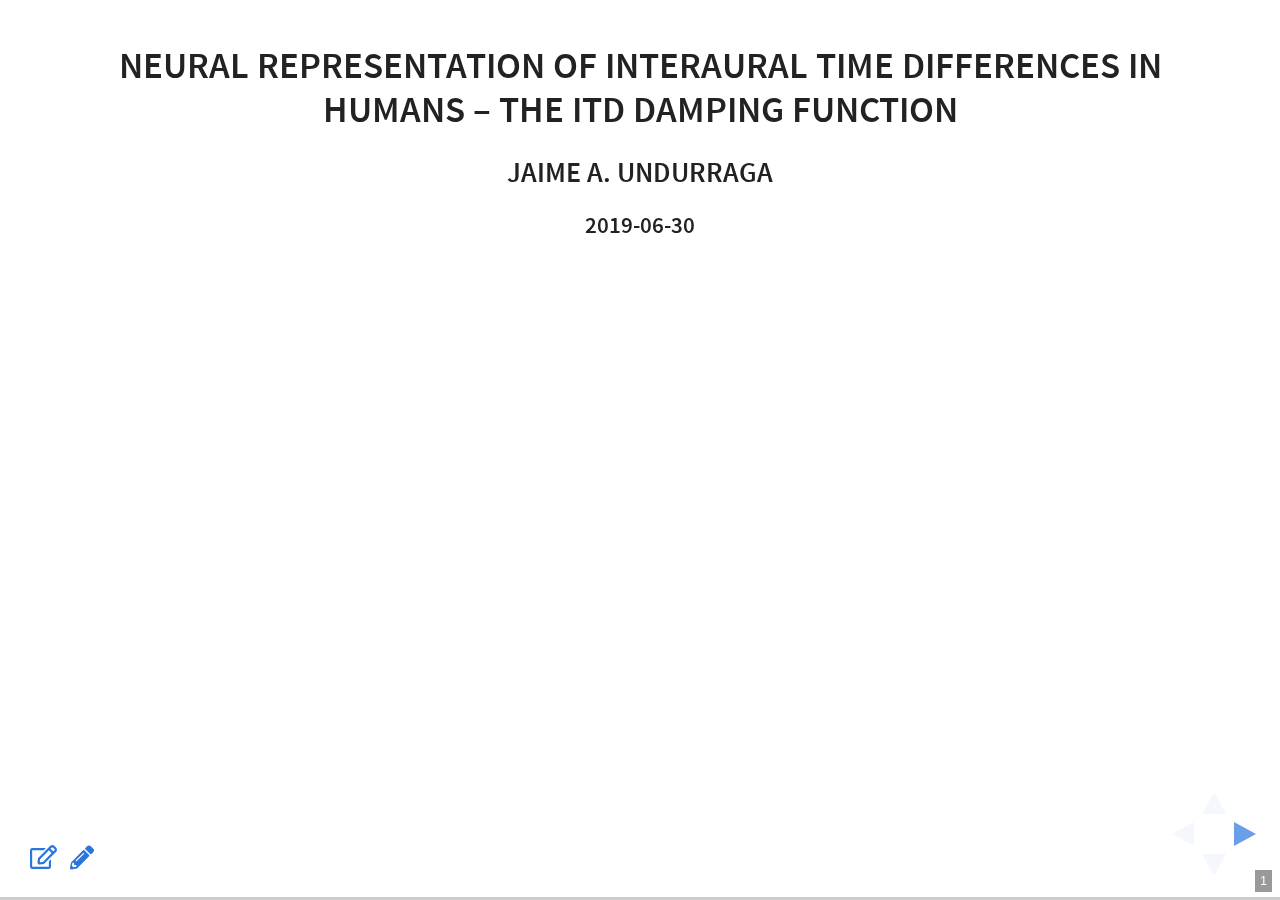
==== commit 7927e058: "updates" ====
--- a/index.html
+++ b/index.html
@@ -4,7 +4,7 @@
   <meta charset="utf-8">
   <meta name="generator" content="pandoc">
   <meta name="author" content="Jaime A. Undurraga" />
-  <meta name="dcterms.date" content="2019-06-29" />
+  <meta name="dcterms.date" content="2019-06-30" />
   <title>Neural Representation of Interaural Time Differences in Humans – the ITD damping function</title>
   <meta name="apple-mobile-web-app-capable" content="yes">
   <meta name="apple-mobile-web-app-status-bar-style" content="black-translucent">
@@ -456,14 +456,14 @@
 <section>
     <h1 class="title">Neural Representation of Interaural Time Differences in Humans – the ITD damping function</h1>
     <h2 class="author">Jaime A. Undurraga</h2>
-    <h3 class="date">2019-06-29</h3>
+    <h3 class="date">2019-06-30</h3>
 </section>
 
 <section><section id="introduction" class="title-slide slide level1"><h1>Introduction</h1></section><section id="cocktail-party-problem-cherry-1953" class="slide level2">
 <h2>Cocktail-party problem (Cherry, 1953)</h2>
 <p>How do we recognize what one person is saying when others are speaking at the same time?</p>
 <p>When everyone at a well-attended party talks at the same level, the speech of the attended talker at a distance of 0.7 m has a signal-to-noise ratio (SNR) of about 0 dB (the background is as intense as the target talker Plomp 1977). This level is sufficient to give adequate intelligibility for listeners with normal hearing (Miller, 1947).</p>
-<p><img data-src="./figures/cocktail_party_effect.png" style="width:50.0%" /></p>
+<p><img data-src="./figures/cocktail_party_effect.png" style="width:30.0%" /></p>
 </section><section id="auditory-scene-analysis" class="slide level2">
 <h2>Auditory scene analysis</h2>
 <ul>
@@ -495,12 +495,33 @@
 <li>Interaural coherence</li>
 </ul>
 <p><img data-src="./figures/itd_ild_cartoon.png" style="width:60.0%" /></p>
-</section><section id="envelope-itds" class="slide level2">
-<h2>Envelope ITDs</h2>
-<ul>
-<li></li>
-</ul>
+</section><section id="temporal-fine-structure-and-envelope-itds" class="slide level2">
+<h2>Temporal fine structure and envelope ITDs</h2>
 <p><img data-src="./figures/itd_env_0_5.png" /> <img data-src="./figures/itd_env_2_0.png" /></p>
+<ul>
+<li class="fragment">Why ITDs?</li>
+</ul>
+<ul>
+<li class="fragment">Speech reception thresholds (SRTs) can improve up to 10 dB when sources are separated in space (Hawley et al., 2004).</li>
+</ul>
+<ul>
+<li class="fragment">Binaural hearing improves tolerance reverberationg enviroments (Harris and Reitz, 1985)</li>
+</ul>
+<ul>
+<li class="fragment">Binaural hearing abilities decrease with advancing age (Ross, 2008; 2007, Vercammen et al. 2018).</li>
+</ul>
+<ul>
+<li class="fragment">What about long ITDs?</li>
+</ul>
+<ul>
+<li class="fragment">Longer ITD becomes relevant in reverberation and for integration of multiple sources</li>
+</ul>
+<ul>
+<li class="fragment">ITD in the envelope of common amplitude modulation may become the cue for broadband noise stimuli with long ITD (beyond the range for sound localization)</li>
+</ul>
+<ul>
+<li class="fragment">Robust lateralization has been shown for long ITD of up to 20 ms (only possible below 1500 Hz; (Mossop and Culling, 1998).</li>
+</ul>
 <!-- ## Localization using ITDs -->
 <!-- <img class="fragment" data-fragment-index="0" src="./figures/azimuth_itd.png" width="40%"> -->
 <!-- <img class="fragment" data-fragment-index="1" src="./figures/itd_ir.png" width="50%"> -->
@@ -567,51 +588,41 @@
 <!-- <li class="fragment" data-fragment-index="1"> -->
 <!-- LSO are innervated by direct excitatory ipsilateral inputs from spherical bushy cells and inhibitory inputs indirectly originating from the globular bushy cells. -->
 <!-- </li> -->
-</section><section id="itd-pathway" class="slide level2">
-<h2>ITD pathway</h2>
-<p><img data-src="./figures/itd_pathway.svg" style="width:80.0%" /></p>
-<p>(Grothe et al. 2010)</p>
-<li class="fragment" data-fragment-index="0">
-The initial site of ITD processing is considered to be the MSO.
-</li>
-<li class="fragment" data-fragment-index="1">
-MSO are innervated by direct excitatory ipsi- anc contra-lateral inputs from spherical bushy cells and inhibitory inputs indirectly originating from the globular bushy cells.
-</li>
-</section></section>
-<section><section id="models-for-itd-processing" class="title-slide slide level1"><h1>Models for ITD processing</h1></section><section id="neural-density" class="slide level2">
-<h2>Neural density</h2>
-<ul>
-<li><span class="math inline">\(\pi\)</span>-limit</li>
-<li>straightness-weighting (weighted-image model)</li>
-</ul>
-<p><img data-src="./figures/neural_density.png" style="width:80.0%" /></p>
-<p>(McAlpine et al. 2001; Stern and Shear 1996)</p>
-<!-- - Peaks of the cross-correlograms at –1.5 ms < peaks closer to 0 - central weighting. -->
-<!-- - Correct localization estimated from second processing level (in the inferior colliculus, gray curve on top of each panel). -->
-</section><section id="section-1" class="slide level2">
-<h2></h2>
-<p><img data-src="./figures/neural_density_stern_shear_itd_0.5.png" style="width:80.0%" /></p>
-</section><section id="section-2" class="slide level2">
-<h2></h2>
-<p><img data-src="./figures/neural_density_stern_shear_itd_1.0.png" style="width:80.0%" /></p>
-</section><section id="section-3" class="slide level2">
-<h2></h2>
-<p><img data-src="./figures/neural_density_stern_shear_itd_1.5.png" style="width:80.0%" /></p>
-</section><section id="section-4" class="slide level2">
-<h2></h2>
-<p><img data-src="./figures/neural_density_stern_shear_itd_2.0.png" style="width:80.0%" /></p>
-</section><section id="section-5" class="slide level2">
-<h2></h2>
-<p><img data-src="./figures/neural_density_stern_shear_itd_2.5.png" style="width:80.0%" /></p>
-</section><section id="section-6" class="slide level2">
-<h2></h2>
-<p><img data-src="./figures/neural_density_stern_shear_itd_3.0.png" style="width:80.0%" /></p>
-</section><section id="section-7" class="slide level2">
-<h2></h2>
-<p><img data-src="./figures/neural_density_stern_shear_itd_3.5.png" style="width:80.0%" /></p>
-</section><section id="section-8" class="slide level2">
-<h2></h2>
-<p><img data-src="./figures/neural_density_stern_shear_itd_4.0.png" style="width:80.0%" /></p>
+<!-- ## ITD pathway -->
+<!-- ![](./figures/itd_pathway.svg){width=80%} -->
+<!-- (Grothe et al. 2010) -->
+<!-- <li class="fragment" data-fragment-index="0"> -->
+<!-- The initial site of ITD processing is considered to be the MSO. -->
+<!-- </li> -->
+<!-- <li class="fragment" data-fragment-index="1"> -->
+<!-- MSO are innervated by direct excitatory ipsi- anc contra-lateral inputs from spherical bushy cells and inhibitory inputs indirectly originating from the globular bushy cells. -->
+<!-- </li> -->
+<!-- # Models for ITD processing -->
+<!-- ## Neural density  -->
+<!-- - $\pi$-limit  -->
+<!-- - straightness-weighting (weighted-image model) -->
+<!-- ![](./figures/neural_density.png){width=80%} -->
+<!-- (McAlpine et al. 2001; Stern and Shear 1996) -->
+<!-- <!-- - Peaks of the cross-correlograms at –1.5 ms < peaks closer to 0 - central weighting. -->
+<p>–&gt;</p>
+<!-- <!-- - Correct localization estimated from second processing level (in the inferior colliculus, gray curve on top of each panel). -->
+<p>–&gt;</p>
+<!-- ## -->
+<!-- ![](./figures/neural_density_stern_shear_itd_0.5.png){width=80%} -->
+<!-- ## -->
+<!-- ![](./figures/neural_density_stern_shear_itd_1.0.png){width=80%} -->
+<!-- ## -->
+<!-- ![](./figures/neural_density_stern_shear_itd_1.5.png){width=80%} -->
+<!-- ## -->
+<!-- ![](./figures/neural_density_stern_shear_itd_2.0.png){width=80%} -->
+<!-- ## -->
+<!-- ![](./figures/neural_density_stern_shear_itd_2.5.png){width=80%} -->
+<!-- ## -->
+<!-- ![](./figures/neural_density_stern_shear_itd_3.0.png){width=80%} -->
+<!-- ## -->
+<!-- ![](./figures/neural_density_stern_shear_itd_3.5.png){width=80%} -->
+<!-- ## -->
+<!-- ![](./figures/neural_density_stern_shear_itd_4.0.png){width=80%} -->
 <!-- ## -->
 <!-- Thompson et al. (2006)  -->
 <!-- <img src="./figures/thompson_2006_2.png" width="80%"> -->
@@ -624,14 +635,41 @@
 <!-- <img src="./figures/kriegstein_2008_1.png" width="40%"> -->
 <!-- - human and animal Magnetoencephalography (MEG) recordings as well as computational models with ITD detectors restricted either to ±π or with their best ITDs well beyond ±π but with strong weighting to ITDs near zero - *“central-weighting”* agree with a limited range of ITD detectors (Salminen et al., 2018; Stern and Shear, 1996). -->
 </section></section>
-<section><section id="neurophysiological-binaural-processing-in-humans" class="title-slide slide level1"><h1>Neurophysiological binaural processing in humans</h1></section><section id="eeg-experiments" class="slide level2">
+<section><section id="neurophysiological-binaural-processing-in-humans" class="title-slide slide level1"><h1>Neurophysiological binaural processing in humans</h1></section><section id="electroencephalogram-eeg" class="slide level2">
+<h2>Electroencephalogram (EEG)</h2>
+<p><img data-src="./figures/Luck_2005_erp.png" style="width:50.0%" /> <img src="" width="60%"></p>
+<p>(From Luck 2005)</p>
+</section><section id="functional-near-infrared-spectroscopy-fnirs" class="slide level2">
+<h2>Functional near-infrared spectroscopy (fNIRS)</h2>
+<ul>
+<li>Neuroimaging technique for measuring brain activity.</li>
+<li>It sses light to measures the change in concentration of haemoglobin in blood: a proxy measure of total local neural activity (similar to fMRI).</li>
+</ul>
+<p><img data-src="./figures/fnirs_diagram.png" style="width:20.0%" /> <img data-src="./figures/oxygenated_deoxygenated_blood.jpg" style="width:20.0%" /> <img data-src="./figures/fNIRS.jpeg" style="width:20.0%" /> <img data-src="./figures/tipical_fNIR_bold_response.png" style="width:20.0%" /></p>
+<ul>
+<li><p>The brain needs oxigen to function. Blood carries oxygen to the brain as fuel for your neurons.</p></li>
+<li><p>When a region of the brain requires more energy, additional oxygenated blood is pumped to the area.</p></li>
+<li><p>As the brain uses oxygen, haemoglobin (carrying O2) gets de-oxygenated (it turns bluish).</p></li>
+<li><p>fNIRs provides an estimation of oxygenated and de-oxygenated levels which is used as proxy measurement for brain activity.</p></li>
+</ul>
+</section></section>
+<section><section id="experiments" class="title-slide slide level1"><h1>Experiments</h1></section><section id="aims" class="slide level2">
+<h2>Aims</h2>
+<p>The aims of this study are:</p>
+<ul>
+<li>To assess the neurophysiological basis for envelope encoding of low frequency sounds to sounds with ITDs within and outside the ethological range.</li>
+<li>To evaluate objective measurements of binaural processing using EEG and fNIRS.</li>
+<li>To infer the underlying mechanisms for ITD processing in human listeners.</li>
+</ul>
+</section><section id="eeg-experiments" class="slide level2">
 <h2>EEG Experiments</h2>
-<p><img src="./figures/eeg_setting.png" width="60%"></p>
-<p><img src="./figures/software_biosemi_01_large.jpg" width="60%"></p>
+<p><img data-src="./figures/eeg_setting.png" style="width:60.0%" /></p>
 <ul>
 <li>Binaural recordings were obtained from 10 NH participants.</li>
 <li>64 + 2 + 2 channels recording (amplifier: Biosemi ActiveTwo system).</li>
 <li>Fs: 16 384 kHz / 24 bits (Lowpass: 3 kHz)</li>
+<li>Denoising source separation (DSS)</li>
+<li>Hottelling T2 test for individual analysis</li>
 </ul>
 </section><section id="methods" class="slide level2">
 <h2>Methods</h2>
@@ -640,20 +678,15 @@
 <ul>
 <li>Simuli consisted of narrow-bandpass noise (300 - 700 Hz) at 75 dB SPL</li>
 </ul>
-</section><section id="section-9" class="slide level2">
+</section><section id="section-1" class="slide level2">
 <h2></h2>
-<div class="column" style="float:left; width:50%; text-align: center">
-By swithcing the “sound image” from left to right at 6.7 Hz, a strong steady-state response is evoked at that particular frequency
-</li>
-<li class="fragment" data-fragment-index="0">
-ITM-FRs are larger when the stimuli causes a strong lateralization percept.
-</li>
-</div>
-<div class="column" style="float:right; width:50%; text-align: center">
+<ul>
+<li><p>By swithcing the “sound image” from left to right at 6.7 Hz, a strong steady-state response is evoked at that particular frequency</p></li>
+<li><p>ITM-FRs are larger when the stimuli causes a strong lateralization percept.</p></li>
+</ul>
 <ul class="fragment" data-fragment-index="1">
 <video width="320" height="240" controls source src="./figures/example0.5_-0.5.mp4" type="video/mp4">
 </ul>
-</div>
 <!-- ## Neural representation of asymmetric interaural time modulations (ITMs) -->
 <!-- - ITMs: 0/ + 0.5 ms, 0/ + 1.5 ms, 0/ + 2.0 ms, 0/ + 3.0 ms, 0/ + 4.0 ms. -->
 <!-- <img src="./figures/average-itds-zero-ref.png" width="40%"> -->
@@ -689,13 +722,16 @@
 <!-- Salminen et al. 2018 -->
 </section><section id="neural-representation-of-symmetric-itms" class="slide level2">
 <h2>Neural representation of symmetric ITMs</h2>
-<p><img src="./figures/average-itds-coherence.png" width="50%"> <img src="./figures/scalp_map_coherence.png" width="8.2%"></p>
+<p><img data-src="./figures/average-itds-coherence.png" style="width:50.0%" /> <img data-src="./figures/scalp_map_coherence.png" style="width:8.2%" /></p>
 </section><section id="neural-representation-of-symmetric-itms-1" class="slide level2">
 <h2>Neural representation of symmetric ITMs</h2>
 <ul>
 <li>ITMs: −0.5/ + 0.5 ms, −1.0/ + 1.0 ms, −1.5/ + 1.5 ms, −2.0/ + 2.0 ms, −2.5/ + 2.5 ms, −3.0/ + 3.0 ms, −4.0/ + 4.0 ms</li>
 </ul>
-<p><img src="./figures/itm-fr-coherence-gfp.png" width="50%"> <img src="./figures/itm-fr-coherence.png" width="40%"></p>
+<p><img data-src="./figures/itm-fr-coherence-gfp.png" style="width:50.0%" /> <img data-src="./figures/itm-fr-coherence.png" style="width:33.0%" /></p>
+<ul>
+<li>Significant effect of the ITM (F(7,56.4) = 6.6, p &lt; 0.001).</li>
+</ul>
 </section><section id="fnirs-experiments" class="slide level2">
 <h2>FNIRs Experiments</h2>
 <ul>
@@ -706,7 +742,6 @@
 <li>16 LED light sources and 16 avalanche photo-diode light detectors (NIRScout, NIRX, Germany)</li>
 <li>Fs: 7 Hz</li>
 </ul>
-<p><img data-src="./figures/fNIRS.jpeg" style="width:50.0%" /></p>
 </section><section id="results" class="slide level2">
 <h2>Results</h2>
 <p><img data-src="./figures/fnirs_average_hbo_hbr.jpg" style="width:30.0%" /> <img data-src="./figures/fnirs_itd_hbo.jpg" style="width:50.0%" /></p>
@@ -716,75 +751,81 @@
 </section><section id="eeg-and-fnirs" class="slide level2">
 <h2>EEG and fNIRS</h2>
 <p><img data-src="./figures/robust_correlation_eeg_fnirs.png" style="width:50.0%" /></p>
-</section><section id="neural-representation-from-a-model" class="slide level2">
-<h2>Neural representation from a model</h2>
-<div class="column" style="float:left; width:50%; text-align: right">
-<p><img src="./figures/ave_adapted_neural_activity_pi_limit_probe_-0.5_800.0_1400.0.png" width="100%"> <br> Activation difference using Salminen <span class="math inline">\(\pi\)</span>-limit</p>
-<p><img src="./figures/ave_adapted_neural_activity_pi_limit_probe_-0.5_300.0_700.0.png" width="100%"> <br> Activation difference using Salminen <span class="math inline">\(\pi\)</span>-limit</p>
-</div>
-<div class="column" style="float:right; width:50%; text-align: center">
-<p><img src="./figures/ave_adapted_neural_activity_pi_limit_undurraga_sym.png" width="100%"> <br> Activation difference my data (rms) activity <span class="math inline">\(\pi\)</span>-limit</p>
-</div>
-</section><section id="predicted-average-neural-activity" class="slide level2">
-<h2>Predicted average neural activity</h2>
-<div class="column" style="float:left; width:45%; text-align: right">
-<p><img src="./figures/rms_neural_activity_pi_limit.png" width="80%"> <br> Average activity <span class="math inline">\(\pi\)</span>-limit (stimuli leading on left) <br> <img src="./figures/rms_diff_neural_activity_pi_limit.png" width="80%"> <br> Activation difference (rms) activity <span class="math inline">\(\pi\)</span>-limit</p>
-</div>
-<div class="column" style="float:right; width:45%; text-align: right">
-<p><img src="./figures/rms_neural_activity_stern_shear.png" width="80%"> <br> Average activity central weighting (stimuli leading on left) <br> <img src="./figures/rms_diff_neural_activity_stern_shear.png" width="80%"> <br> Activation difference (rms) central weighting</p>
-</div>
-</section><section id="results-2" class="slide level2">
-<h2>Results</h2>
-<div class="column" style="float:left; width:40%; text-align: center">
-<p><img src="./figures/itm-fr-coherence-gfp.png" width="100%"></p>
-<ul>
-<li><p>Significant effect of the ITM (F(7,56.4) = 6.6, p &lt; 0.001).</p></li>
-<li>The damping pattern may result by the trade-off between conflicting envelope and fine structure ITD. Whilst the envelope has a consistent ITD across all conditions, the interaural phase difference (IPD) of the 500 Hz carrier does not.</li>
-</ul>
-</div>
-<div class="column" style="float:left; width:60%; text-align: left">
-<p><img class="fragment" data-fragment-index="1" src="./figures/itd_env_0_5.png" width="40%"> <img class="fragment" data-fragment-index="2" src="./figures/itd_env_1_0.png" width="40%"></p>
-<p><img class="fragment" data-fragment-index="3" src="./figures/itd_env_1_5.png" width="40%"> <img class="fragment" data-fragment-index="4" src="./figures/itd_env_2_0.png" width="40%"></p>
-</div>
-<li class="fragment" data-fragment-index="1">
-At −0.5/ + 0.5 ms (−90 ◦ / 90 ◦ IPD), the IPD of the centre frequency is consistent with the envelope ITD.
-</li>
-<li class="fragment" data-fragment-index="2">
-At −1.0/ + 1.0 ms (−180 ◦ / 180 ◦ IPD), the IPD of the centre frequency is ambiguous.
-</li>
-<li class="fragment" data-fragment-index="3">
-At −1.5/ + 1.5 ms (−270 ◦ / 270 ◦ IPD), the IPD of the centre frequency is conflicting with the envelope ITD, i.e. the fine structure IPD leads in the right ear whilst the envelope ITD leads on the left ear.
-</li>
-<li class="fragment" data-fragment-index="4">
-At −2.0/ + 2.0 ms (−360 ◦ / 360 ◦ IPD), there is not IPD in the fine structure at the centre frequency, and so no conflicting cues.
-</li>
-</section><section id="section-10" class="slide level2">
-<h2></h2>
-<p><img class="fragment" data-fragment-index="1" src="./figures/instantaneous_itd.png" width="100%"></p>
+<!-- ## Results -->
+<!-- - The damping pattern may result by the trade-off between conflicting envelope and fine structure ITD.  -->
+<!-- Whilst the envelope has a consistent ITD across all conditions, the interaural phase difference (IPD) of the 500 Hz carrier does not. -->
+<!-- </div> -->
+<!-- <div class="column" style="float:left; width:60%; text-align: left"> -->
+<!-- <img class="fragment" data-fragment-index="1" src="./figures/itd_env_0_5.png" width="40%"> -->
+<!-- <img class="fragment" data-fragment-index="2" src="./figures/itd_env_1_0.png" width="40%"> -->
+<!-- <img class="fragment" data-fragment-index="3" src="./figures/itd_env_1_5.png" width="40%"> -->
+<!-- <img class="fragment" data-fragment-index="4" src="./figures/itd_env_2_0.png" width="40%"> -->
+<!-- </div> -->
+<!-- <li class="fragment" data-fragment-index="1"> -->
+<!-- At −0.5/ + 0.5 ms (−90 ◦ / 90 ◦ IPD), the IPD of the centre frequency is consistent with the envelope ITD. -->
+<!-- </li> -->
+<!-- <li class="fragment" data-fragment-index="2"> -->
+<!-- At −1.0/ + 1.0 ms (−180 ◦ / 180 ◦ IPD), the IPD of the centre frequency is ambiguous. -->
+<!-- </li> -->
+<!-- <li class="fragment" data-fragment-index="3"> -->
+<!-- At −1.5/ + 1.5 ms (−270 ◦ / 270 ◦ IPD), the IPD of the centre frequency is conflicting with the envelope ITD, i.e. the fine structure IPD leads in the right ear whilst the envelope ITD leads on the left ear. -->
+<!-- </li> -->
+<!-- <li class="fragment" data-fragment-index="4"> -->
+<!-- At −2.0/ + 2.0 ms (−360 ◦ / 360 ◦ IPD), there is not IPD in the fine structure at the centre frequency, and so no conflicting cues. -->
+<!-- </li> -->
+<!-- ## Neural representation from a model -->
+<!-- <div class="column" style="float:left; width:50%; text-align: right"> -->
+<!-- <img src="./figures/ave_adapted_neural_activity_pi_limit_probe_-0.5_800.0_1400.0.png" width="100%"> -->
+<!-- <br> -->
+<!-- Activation difference using Salminen  $\pi$-limit -->
+<!-- <img src="./figures/ave_adapted_neural_activity_pi_limit_probe_-0.5_300.0_700.0.png" width="100%"> -->
+<!-- <br> -->
+<!-- Activation difference using Salminen  $\pi$-limit -->
+<!-- </div> -->
+<!-- <div class="column" style="float:right; width:50%; text-align: center"> -->
+<!-- <img src="./figures/ave_adapted_neural_activity_pi_limit_undurraga_sym.png" width="100%"> -->
+<!-- <br> -->
+<!-- Activation difference my data (rms) activity $\pi$-limit -->
+<!-- </div> -->
+<!-- ## Predicted average neural activity -->
+<!-- <div class="column" style="float:left; width:45%; text-align: right"> -->
+<!-- <img src="./figures/rms_neural_activity_pi_limit.png" width="80%"> -->
+<!-- <br> -->
+<!-- Average activity $\pi$-limit (stimuli leading on left) -->
+<!-- <br> -->
+<!-- <img src="./figures/rms_diff_neural_activity_pi_limit.png" width="80%"> -->
+<!-- <br> -->
+<!-- Activation difference (rms) activity $\pi$-limit -->
+<!-- </div> -->
+<!-- <div class="column" style="float:right; width:45%; text-align: right"> -->
+<!-- <img src="./figures/rms_neural_activity_stern_shear.png" width="80%"> -->
+<!-- <br> -->
+<!-- Average activity central weighting (stimuli leading on left) -->
+<!-- <br> -->
+<!-- <img src="./figures/rms_diff_neural_activity_stern_shear.png" width="80%"> -->
+<!-- <br> -->
+<!-- Activation difference (rms) central weighting -->
+<!-- </div> -->
+<!-- ## -->
+<!-- <img class="fragment" data-fragment-index="1" src="./figures/instantaneous_itd.png" width="100%"> -->
 </section><section id="conclusions" class="slide level2">
 <h2>Conclusions</h2>
-<li class="fragment" data-fragment-index="0" style="text-align: left">
-ITMs could be reliable recorded from all participants across conditions.
-</li>
-<li class="fragment" data-fragment-index="1" style="text-align: left">
-Asymmetric ITMs showed large and consistent responses with a damping pattern at ITMs with ITDs multiple of the central frequency of the noise.
-</li>
-<li class="fragment" data-fragment-index="2" style="text-align: left">
-Similarly ITMs showed a decreasing damping function. The damping function is consistent with conflicting cues between the envelope and the fine structure of the signal.
-</li>
-<li class="fragment" data-fragment-index="3" style="text-align: left">
-<p>The adaptor paradigm in Experiment 2 could be also explained by conflictive processing between envelope and fine structure.</p>
-<p>At −0.5/ + 0.5 ms (−90 ◦ / 90 ◦ IPD), the IPD of the centre frequency is consistent with the envelope ITD.</p>
-<p>At −0.5/ + 1.5 ms (−90 ◦ / 270 ◦ IPD), the IPD of the centre frequency does not change, whilst the envelope ITD does.</p>
-At +0.5/ + 1.5 ms (90 ◦ / 270 ◦ IPD), the IPD of the centre frequency effectively changes between 90 ◦ and −90 ◦ , whilst the envelope ITD is always leading on the right ear.
-</li>
+<ul>
+<li class="fragment">EEG responses to ITMs could be reliable recorded from all participants across conditions.</li>
+<li class="fragment">fNIRs responses to ITMs are only clear at group level.</li>
+<li class="fragment">Both, EEG and fNIRs show a similar ITMs damping function pattern to long ITDs.</li>
+<li class="fragment">The damping function may reflect the interaction between two neural mechanisms interacting (TFS and ENV ITDs)</li>
+</ul>
 </section><section id="acknowledgments" class="slide level2">
 <h2>Acknowledgments</h2>
 <ul>
 <li>Australian Research Council [project number FL160100108]</li>
 <li>Thanks to you for “listening”</li>
 </ul>
-<p><img src="./figures/ahh.jpg" width="60%"> <br> <img src="./figures/ahh_team.jpg" width="60%"></p>
+<p>Australian Research Council (FL160100108)</p>
+<p>Collaborators</p>
+<p><img data-src="./figures/robert_luke.jpg" style="width:20.0%" /> <img data-src="./figures/jessica_monagan.jpg" style="width:19.5%" /></p>
+<p><img data-src="./figures/David_McAlpine.png" style="width:40.0%" /></p>
 <!-- ## References -->
 </section></section>
     </div>
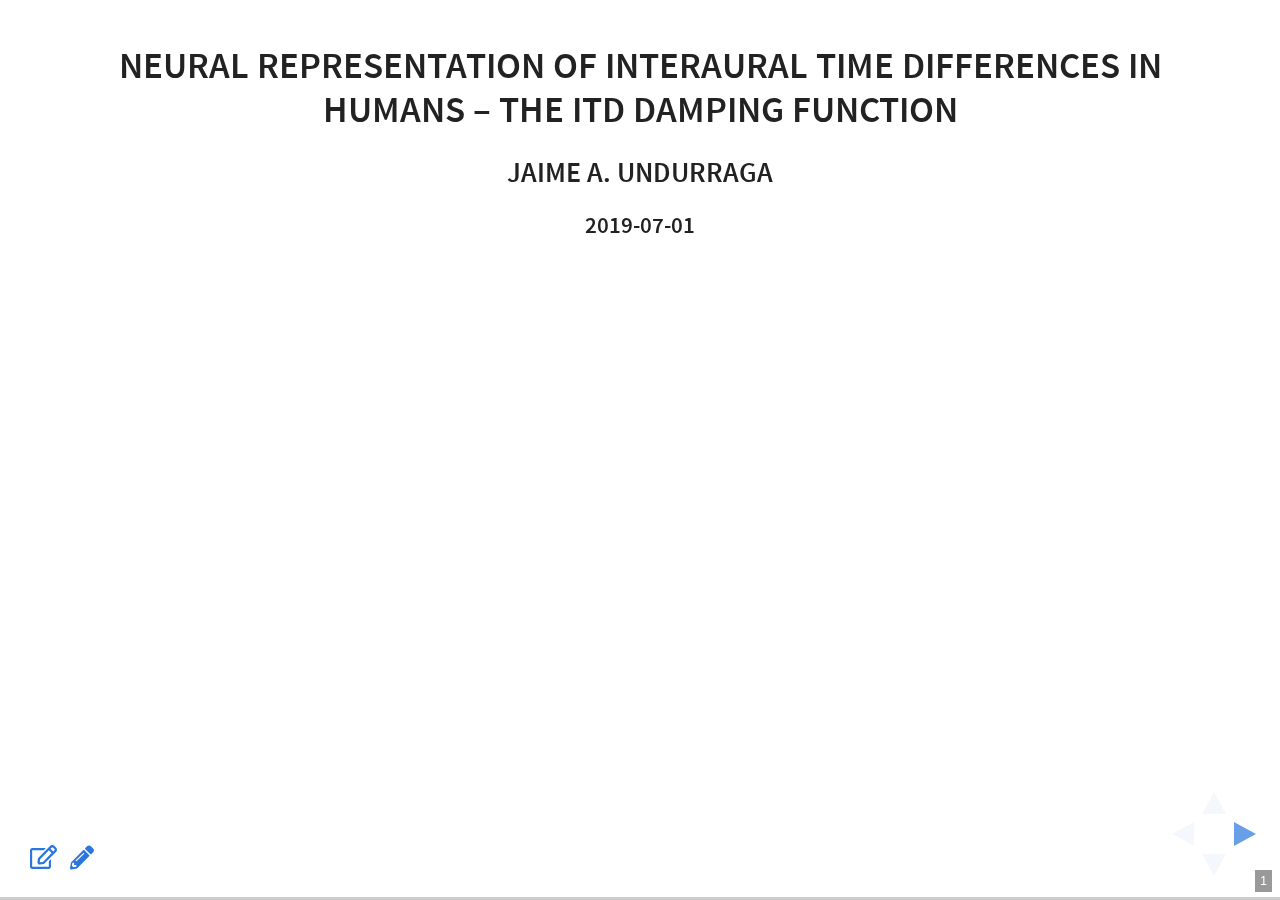
==== commit 7f0566e7: "corrections" ====
--- a/index.html
+++ b/index.html
@@ -4,7 +4,7 @@
   <meta charset="utf-8">
   <meta name="generator" content="pandoc">
   <meta name="author" content="Jaime A. Undurraga" />
-  <meta name="dcterms.date" content="2019-06-30" />
+  <meta name="dcterms.date" content="2019-07-01" />
   <title>Neural Representation of Interaural Time Differences in Humans – the ITD damping function</title>
   <meta name="apple-mobile-web-app-capable" content="yes">
   <meta name="apple-mobile-web-app-status-bar-style" content="black-translucent">
@@ -456,7 +456,7 @@
 <section>
     <h1 class="title">Neural Representation of Interaural Time Differences in Humans – the ITD damping function</h1>
     <h2 class="author">Jaime A. Undurraga</h2>
-    <h3 class="date">2019-06-30</h3>
+    <h3 class="date">2019-07-01</h3>
 </section>
 
 <section><section id="introduction" class="title-slide slide level1"><h1>Introduction</h1></section><section id="cocktail-party-problem-cherry-1953" class="slide level2">
@@ -467,7 +467,7 @@
 </section><section id="auditory-scene-analysis" class="slide level2">
 <h2>Auditory scene analysis</h2>
 <ul>
-<li><p>A critial role of the auditory system is to parse the inputs from the left and right ears into auditory objects - auditory scene analysis. This is an essential role for survival, recognition, and communication.</p></li>
+<li><p>A critical role of the auditory system is to parse the inputs from the left and right ears into auditory objects - auditory scene analysis. This is an essential role for survival, recognition, and communication.</p></li>
 <li><p>Binaural hearing provides cues that allow us to estimate the relative number and location of sources and objects in the environment.</p></li>
 <li><p>These cues also help us to estimate the dimensions and characteristics of rooms as well as to hear out speakers in the presence of interfering noise.</p></li>
 </ul>
@@ -498,29 +498,17 @@
 </section><section id="temporal-fine-structure-and-envelope-itds" class="slide level2">
 <h2>Temporal fine structure and envelope ITDs</h2>
 <p><img data-src="./figures/itd_env_0_5.png" /> <img data-src="./figures/itd_env_2_0.png" /></p>
-<ul>
-<li class="fragment">Why ITDs?</li>
-</ul>
-<ul>
-<li class="fragment">Speech reception thresholds (SRTs) can improve up to 10 dB when sources are separated in space (Hawley et al., 2004).</li>
-</ul>
-<ul>
-<li class="fragment">Binaural hearing improves tolerance reverberationg enviroments (Harris and Reitz, 1985)</li>
-</ul>
-<ul>
-<li class="fragment">Binaural hearing abilities decrease with advancing age (Ross, 2008; 2007, Vercammen et al. 2018).</li>
-</ul>
-<ul>
-<li class="fragment">What about long ITDs?</li>
-</ul>
-<ul>
-<li class="fragment">Longer ITD becomes relevant in reverberation and for integration of multiple sources</li>
-</ul>
-<ul>
-<li class="fragment">ITD in the envelope of common amplitude modulation may become the cue for broadband noise stimuli with long ITD (beyond the range for sound localization)</li>
-</ul>
-<ul>
-<li class="fragment">Robust lateralization has been shown for long ITD of up to 20 ms (only possible below 1500 Hz; (Mossop and Culling, 1998).</li>
+<p>Why ITDs?</p>
+<ul>
+<li>Speech reception thresholds (SRTs) can <strong>improve up to 10 dB</strong> when sources are separated in space (Hawley et al., 2004).</li>
+<li>Binaural hearing <strong>improves tolerance in reverberating environments</strong> (Harris and Reitz, 1985)</li>
+<li><strong>Binaural hearing abilities decrease with advancing age</strong> (Ross, 2008; 2007, Vercammen et al. 2018).</li>
+</ul>
+<p>What about long ITDs?</p>
+<ul>
+<li>Longer ITDs become relevant in reverberation and for integration of multiple sources</li>
+<li>ITDs in the envelope of common amplitude modulation may become the cue for broadband noise stimuli with long ITD (beyond the range for sound localization)</li>
+<li>Robust lateralization has been shown for long ITD of up to 20 ms (only possible below 1500 Hz; (Mossop and Culling, 1998).</li>
 </ul>
 <!-- ## Localization using ITDs -->
 <!-- <img class="fragment" data-fragment-index="0" src="./figures/azimuth_itd.png" width="40%"> -->
@@ -570,90 +558,13 @@
 <!-- <li class="fragment" data-fragment-index="5"> ITD is a critical spatial cue for sound localization and speech perception in noise (Bronkhorst & -->
 <!-- Plomp, 1988; Wightman & Kistler, 1992). -->
 <!-- </li> -->
-</section></section>
-<section><section id="autditory-pathway" class="title-slide slide level1"><h1>Autditory Pathway</h1></section><section id="section" class="slide level2">
-<h2></h2>
-<p>Input to one ear ——————-&gt; output at the auditory nerve</p>
-<p><img data-src="./figures/spectrogram_cheap.png" style="width:60.0%" /> <img data-src="./figures/raster.png" style="width:35.0%" /></p>
-</section><section id="auditory-pathway" class="slide level2">
-<h2>Auditory pathway</h2>
-<p><img data-src="./figures/auditory_pathway.png" style="width:50.0%" /></p>
-<p>(Amunts, K. et al. 2012)</p>
-<!-- ## ILD pathway -->
-<!-- ![](./figures/ild_pathway.svg){width=80%} -->
-<!-- (Grothe et al. 2010) -->
-<!-- <li class="fragment" data-fragment-index="0"> -->
-<!-- The initial site of ILD processing is generally considered to be the LSO. -->
-<!-- </li> -->
-<!-- <li class="fragment" data-fragment-index="1"> -->
-<!-- LSO are innervated by direct excitatory ipsilateral inputs from spherical bushy cells and inhibitory inputs indirectly originating from the globular bushy cells. -->
-<!-- </li> -->
-<!-- ## ITD pathway -->
-<!-- ![](./figures/itd_pathway.svg){width=80%} -->
-<!-- (Grothe et al. 2010) -->
-<!-- <li class="fragment" data-fragment-index="0"> -->
-<!-- The initial site of ITD processing is considered to be the MSO. -->
-<!-- </li> -->
-<!-- <li class="fragment" data-fragment-index="1"> -->
-<!-- MSO are innervated by direct excitatory ipsi- anc contra-lateral inputs from spherical bushy cells and inhibitory inputs indirectly originating from the globular bushy cells. -->
-<!-- </li> -->
-<!-- # Models for ITD processing -->
-<!-- ## Neural density  -->
-<!-- - $\pi$-limit  -->
-<!-- - straightness-weighting (weighted-image model) -->
-<!-- ![](./figures/neural_density.png){width=80%} -->
-<!-- (McAlpine et al. 2001; Stern and Shear 1996) -->
-<!-- <!-- - Peaks of the cross-correlograms at –1.5 ms < peaks closer to 0 - central weighting. -->
-<p>–&gt;</p>
-<!-- <!-- - Correct localization estimated from second processing level (in the inferior colliculus, gray curve on top of each panel). -->
-<p>–&gt;</p>
+<!-- # Autditory Pathway -->
 <!-- ## -->
-<!-- ![](./figures/neural_density_stern_shear_itd_0.5.png){width=80%} -->
-<!-- ## -->
-<!-- ![](./figures/neural_density_stern_shear_itd_1.0.png){width=80%} -->
-<!-- ## -->
-<!-- ![](./figures/neural_density_stern_shear_itd_1.5.png){width=80%} -->
-<!-- ## -->
-<!-- ![](./figures/neural_density_stern_shear_itd_2.0.png){width=80%} -->
-<!-- ## -->
-<!-- ![](./figures/neural_density_stern_shear_itd_2.5.png){width=80%} -->
-<!-- ## -->
-<!-- ![](./figures/neural_density_stern_shear_itd_3.0.png){width=80%} -->
-<!-- ## -->
-<!-- ![](./figures/neural_density_stern_shear_itd_3.5.png){width=80%} -->
-<!-- ## -->
-<!-- ![](./figures/neural_density_stern_shear_itd_4.0.png){width=80%} -->
-<!-- ## -->
-<!-- Thompson et al. (2006)  -->
-<!-- <img src="./figures/thompson_2006_2.png" width="80%"> -->
-<!-- - Inferior colliculus consistent with centrality. -->
-<!-- - Cortical responses to sounds with ITDs within the $\pi$-limit are in line with the predictions of both models.  -->
-<!-- - However, neural activation is bilateral for "long" ITDs, despite these being perceived as clearly lateralized -->
-<!-- - Long ITDs leads to higher activation in cortex than processing of short ITDs. -->
-<!-- ##  -->
-<!-- Kriegstein et al. (2008) -->
-<!-- <img src="./figures/kriegstein_2008_1.png" width="40%"> -->
-<!-- - human and animal Magnetoencephalography (MEG) recordings as well as computational models with ITD detectors restricted either to ±π or with their best ITDs well beyond ±π but with strong weighting to ITDs near zero - *“central-weighting”* agree with a limited range of ITD detectors (Salminen et al., 2018; Stern and Shear, 1996). -->
-</section></section>
-<section><section id="neurophysiological-binaural-processing-in-humans" class="title-slide slide level1"><h1>Neurophysiological binaural processing in humans</h1></section><section id="electroencephalogram-eeg" class="slide level2">
-<h2>Electroencephalogram (EEG)</h2>
-<p><img data-src="./figures/Luck_2005_erp.png" style="width:50.0%" /> <img src="" width="60%"></p>
-<p>(From Luck 2005)</p>
-</section><section id="functional-near-infrared-spectroscopy-fnirs" class="slide level2">
-<h2>Functional near-infrared spectroscopy (fNIRS)</h2>
-<ul>
-<li>Neuroimaging technique for measuring brain activity.</li>
-<li>It sses light to measures the change in concentration of haemoglobin in blood: a proxy measure of total local neural activity (similar to fMRI).</li>
-</ul>
-<p><img data-src="./figures/fnirs_diagram.png" style="width:20.0%" /> <img data-src="./figures/oxygenated_deoxygenated_blood.jpg" style="width:20.0%" /> <img data-src="./figures/fNIRS.jpeg" style="width:20.0%" /> <img data-src="./figures/tipical_fNIR_bold_response.png" style="width:20.0%" /></p>
-<ul>
-<li><p>The brain needs oxigen to function. Blood carries oxygen to the brain as fuel for your neurons.</p></li>
-<li><p>When a region of the brain requires more energy, additional oxygenated blood is pumped to the area.</p></li>
-<li><p>As the brain uses oxygen, haemoglobin (carrying O2) gets de-oxygenated (it turns bluish).</p></li>
-<li><p>fNIRs provides an estimation of oxygenated and de-oxygenated levels which is used as proxy measurement for brain activity.</p></li>
-</ul>
-</section></section>
-<section><section id="experiments" class="title-slide slide level1"><h1>Experiments</h1></section><section id="aims" class="slide level2">
+<!-- ![](./figures/spectrogram_cheap.png){width=60%} ![](./figures/raster.png){width=35%} -->
+<!-- ## Auditory pathway -->
+<!-- ![](./figures/auditory_pathway.png){width=50%} -->
+<!-- (Amunts, K. et al. 2012) -->
+</section><section id="aims" class="slide level2">
 <h2>Aims</h2>
 <p>The aims of this study are:</p>
 <ul>
@@ -661,13 +572,19 @@
 <li>To evaluate objective measurements of binaural processing using EEG and fNIRS.</li>
 <li>To infer the underlying mechanisms for ITD processing in human listeners.</li>
 </ul>
-</section><section id="eeg-experiments" class="slide level2">
+<!-- # Neurophysiological binaural processing in humans -->
+<!-- ## Electroencephalogram (EEG) -->
+<!-- ![](./figures/Luck_2005_erp.png){width=50%} -->
+<!-- <img src="" width="60%"> -->
+<!-- (From Luck 2005) -->
+</section></section>
+<section><section id="experiments" class="title-slide slide level1"><h1>Experiments</h1></section><section id="eeg-experiments" class="slide level2">
 <h2>EEG Experiments</h2>
 <p><img data-src="./figures/eeg_setting.png" style="width:60.0%" /></p>
 <ul>
 <li>Binaural recordings were obtained from 10 NH participants.</li>
 <li>64 + 2 + 2 channels recording (amplifier: Biosemi ActiveTwo system).</li>
-<li>Fs: 16 384 kHz / 24 bits (Lowpass: 3 kHz)</li>
+<li>Fs: 16384 kHz / 24 bits (Low-pass: 3 kHz)</li>
 <li>Denoising source separation (DSS)</li>
 <li>Hottelling T2 test for individual analysis</li>
 </ul>
@@ -676,15 +593,15 @@
 <p>Objective measures of binaural processing can be obtained by using stimuli where the temporal structure is manipulated so that the perceived location of the sound image changes periodically (e.g. 6.7 Hz) over time.</p>
 <p><img data-src="./figures/stimulus_example.png" style="width:55.0%" /></p>
 <ul>
-<li>Simuli consisted of narrow-bandpass noise (300 - 700 Hz) at 75 dB SPL</li>
-</ul>
-</section><section id="section-1" class="slide level2">
-<h2></h2>
-<ul>
-<li><p>By swithcing the “sound image” from left to right at 6.7 Hz, a strong steady-state response is evoked at that particular frequency</p></li>
-<li><p>ITM-FRs are larger when the stimuli causes a strong lateralization percept.</p></li>
-</ul>
-<ul class="fragment" data-fragment-index="1">
+<li>Stimuli consisted of narrow-bandpass noise (300 - 700 Hz) at 75 dB SPL</li>
+</ul>
+</section><section id="methods-1" class="slide level2">
+<h2>Methods</h2>
+<ul>
+<li><p>By switching the “sound image” from left to right at 6.7 Hz, a strong steady-state response is evoked at that particular frequency</p></li>
+<li><p>ITMs: −0.5/ + 0.5 ms, −1.0/ + 1.0 ms, −1.5/ + 1.5 ms, −2.0/ + 2.0 ms, −2.5/ + 2.5 ms, −3.0/ + 3.0 ms, −4.0/ + 4.0 ms</p></li>
+</ul>
+<ul class="fragment" data-fragment-index="1" style="text-align: center">
 <video width="320" height="240" controls source src="./figures/example0.5_-0.5.mp4" type="video/mp4">
 </ul>
 <!-- ## Neural representation of asymmetric interaural time modulations (ITMs) -->
@@ -732,12 +649,26 @@
 <ul>
 <li>Significant effect of the ITM (F(7,56.4) = 6.6, p &lt; 0.001).</li>
 </ul>
-</section><section id="fnirs-experiments" class="slide level2">
-<h2>FNIRs Experiments</h2>
+</section></section>
+<section><section id="fnirs-experiment" class="title-slide slide level1"><h1>FNIRs Experiment</h1></section><section id="functional-near-infrared-spectroscopy-fnirs" class="slide level2">
+<h2>Functional near-infrared spectroscopy (fNIRS)</h2>
+<ul>
+<li>Neuroimaging technique for measuring brain activity.</li>
+<li>It uses light to measures the change in concentration of haemoglobin in blood: a proxy measure of total local neural activity (similar to fMRI).</li>
+</ul>
+<p><img data-src="./figures/fnirs_diagram.png" style="width:20.0%" /> <img data-src="./figures/oxygenated_deoxygenated_blood.jpg" style="width:20.0%" /> <img data-src="./figures/fNIRS.jpeg" style="width:20.0%" /> <img data-src="./figures/tipical_fNIR_bold_response.png" style="width:20.0%" /></p>
+<ul>
+<li><p>The brain needs oxygen to function. Blood carries oxygen to the brain as fuel for your neurons.</p></li>
+<li><p>When a region of the brain requires more energy, additional oxygenated blood is pumped to the area.</p></li>
+<li><p>As the brain uses oxygen, haemoglobin (carrying O2) gets de-oxygenated (it turns bluish).</p></li>
+<li><p>fNIRs provides an estimation of oxygenated and de-oxygenated levels which is used as proxy measurement for brain activity.</p></li>
+</ul>
+</section><section id="methods-2" class="slide level2">
+<h2>Methods</h2>
 <ul>
 <li>10 Participants</li>
 <li>Same ITMs as in EEG: −0.5/ + 0.5 ms, −1.0/ + 1.0 ms, −1.5/ + 1.5 ms, −2.0/ + 2.0 ms, −2.5/ + 2.5 ms, −3.0/ + 3.0 ms, −4.0/ + 4.0 ms <strong>(6.7 Hz)</strong></li>
-<li>Simuli consisted of narrow-bandpass noise (300 - 700 Hz) at 75 dB SPL</li>
+<li>Stimuli consisted of narrow-bandpass noise (300 - 700 Hz) at 75 dB SPL</li>
 <li>fNIRs were elicited by presenting 25 trials of 6 seconds separated by 15-30 s of silence.</li>
 <li>16 LED light sources and 16 avalanche photo-diode light detectors (NIRScout, NIRX, Germany)</li>
 <li>Fs: 7 Hz</li>
--- a/presentation.css
+++ b/presentation.css
@@ -6,8 +6,10 @@
 }
 
 .reveal pre code { color: #839496; 
-  background-color: #2B2B2B; } /* use #FDF6E3 for light background */
- 
+  background-color: #2B2B2B; 
+} /* use #FDF6E3 for light background */
+  
+
 .sourceCode .kw { color: #268BD2; }
 .sourceCode .dt { color: #268BD2; }
 .sourceCode .dv, .sourceCode .bn, .sourceCode .fl { color: #D33682; }
@@ -27,8 +29,25 @@
 
 .reveal {
   font-size: 1em;
-  font-family: 'Quattrocento Sans', 'sans-serif'; }
+  font-family: 'Quattrocento Sans', 'sans-serif'; 
+}
 
+
+.reveal ul {
+    display: block;
+  }
+.reveal ol {
+    display: block;
+  }  
+
+/*<style type="text/css">
+  .reveal ul {
+    display: block;
+  }
+  .reveal ol {
+    display: block;
+  }
+</style> /*
 
 /*
 .reveal h1, .reveal h2, .reveal h3, .reveal h4, .reveal h5, .reveal h6 {
